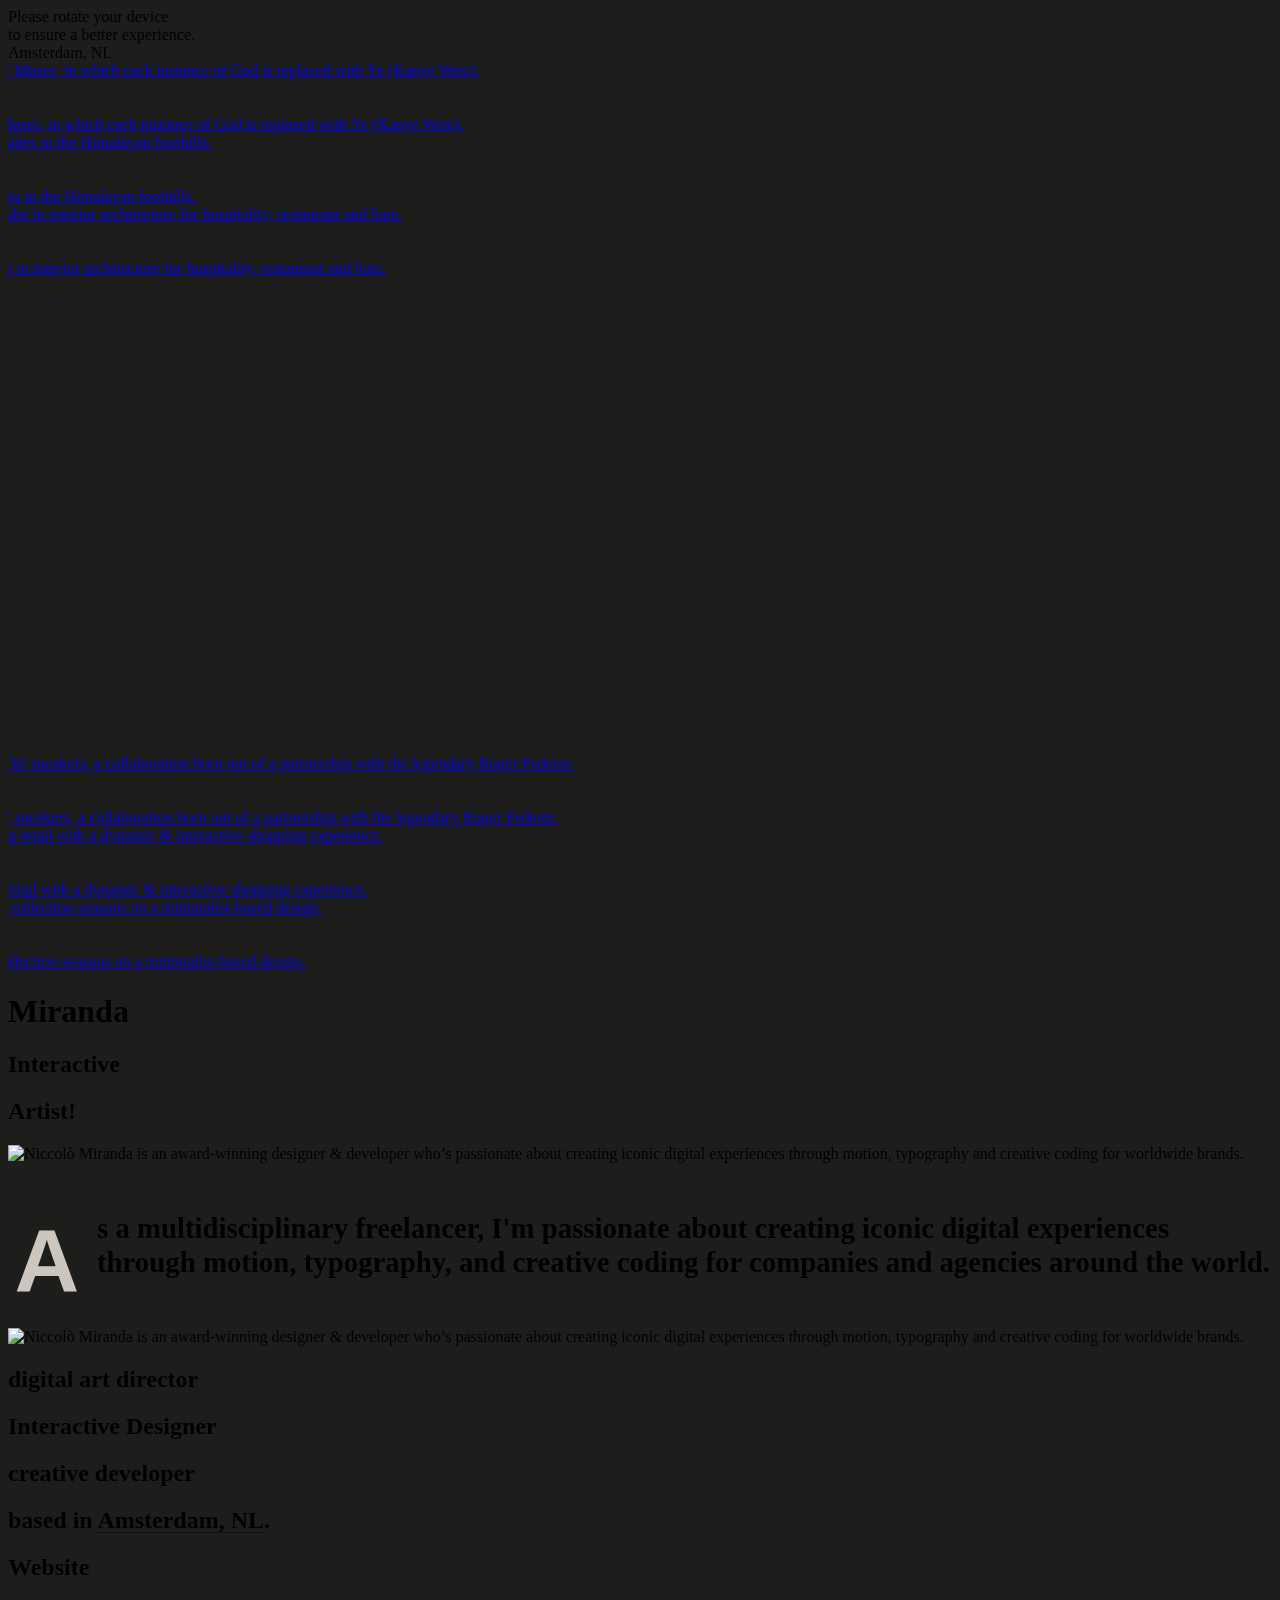
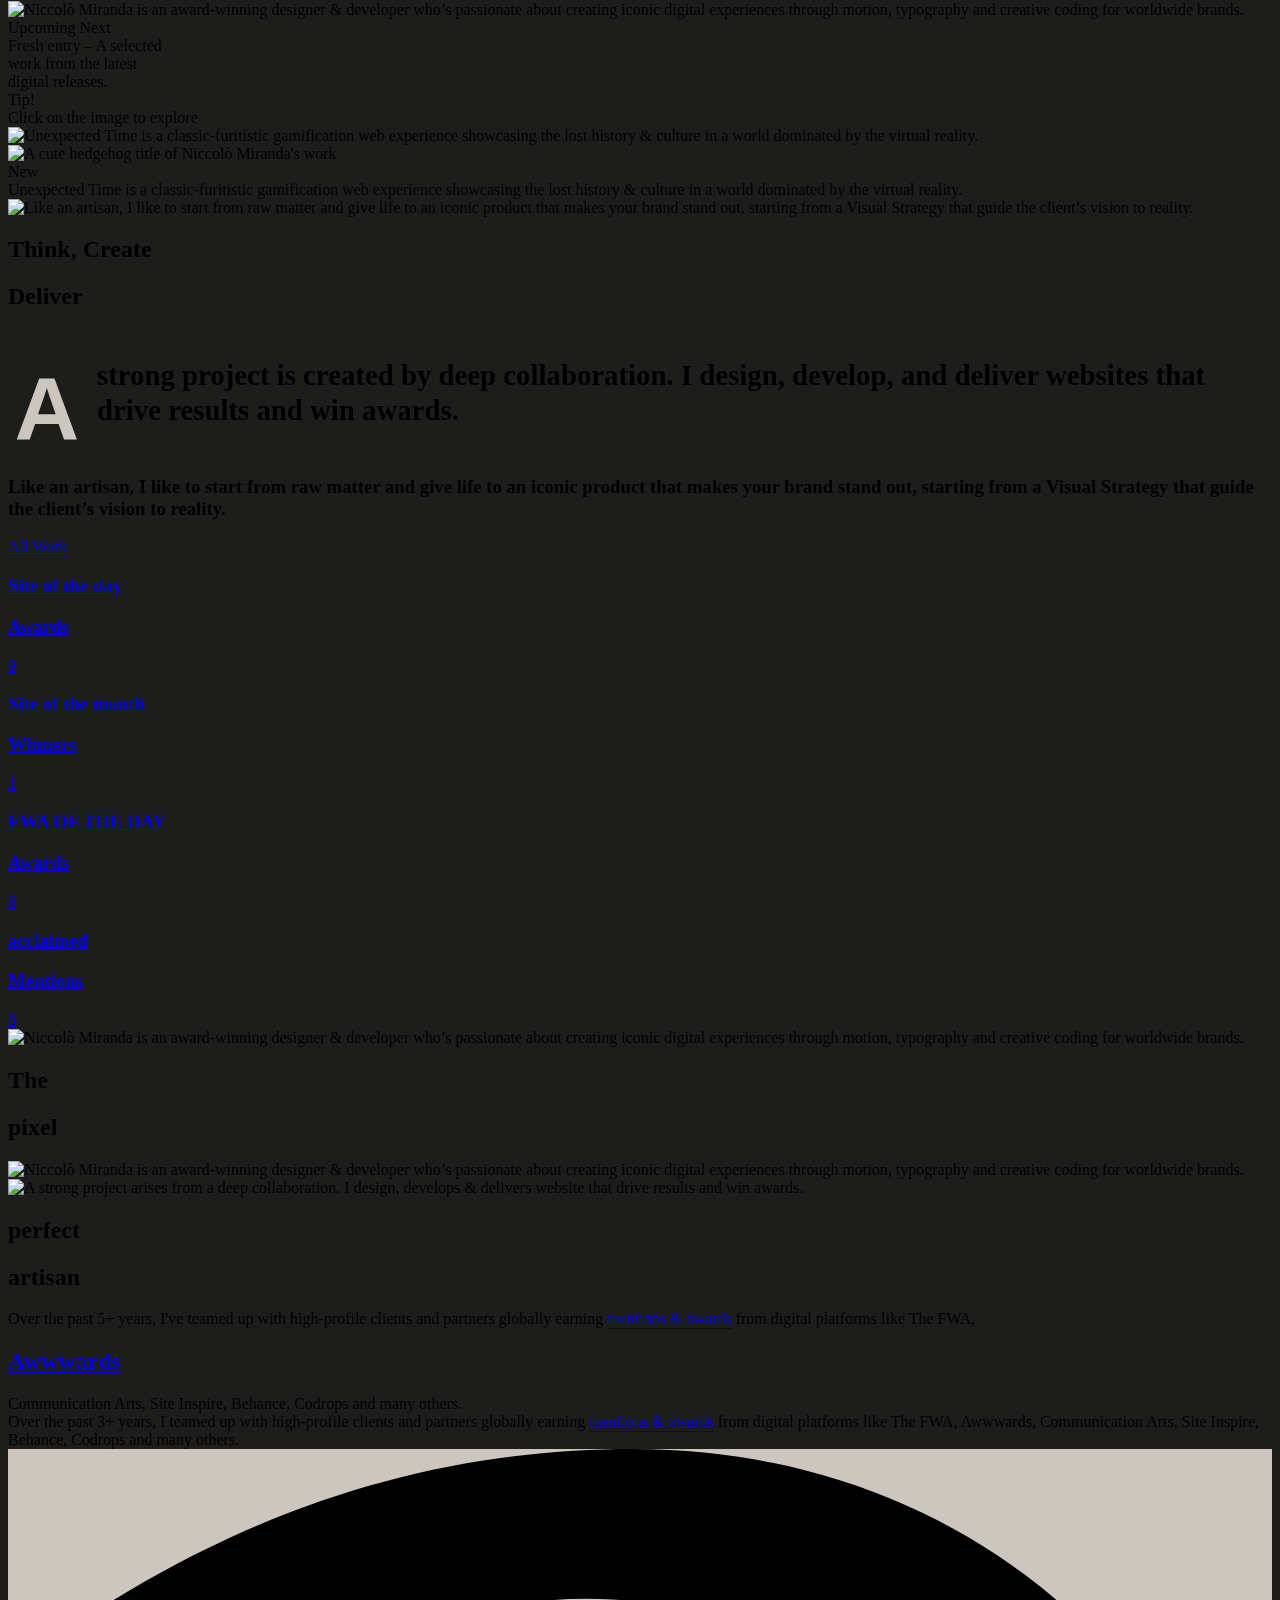
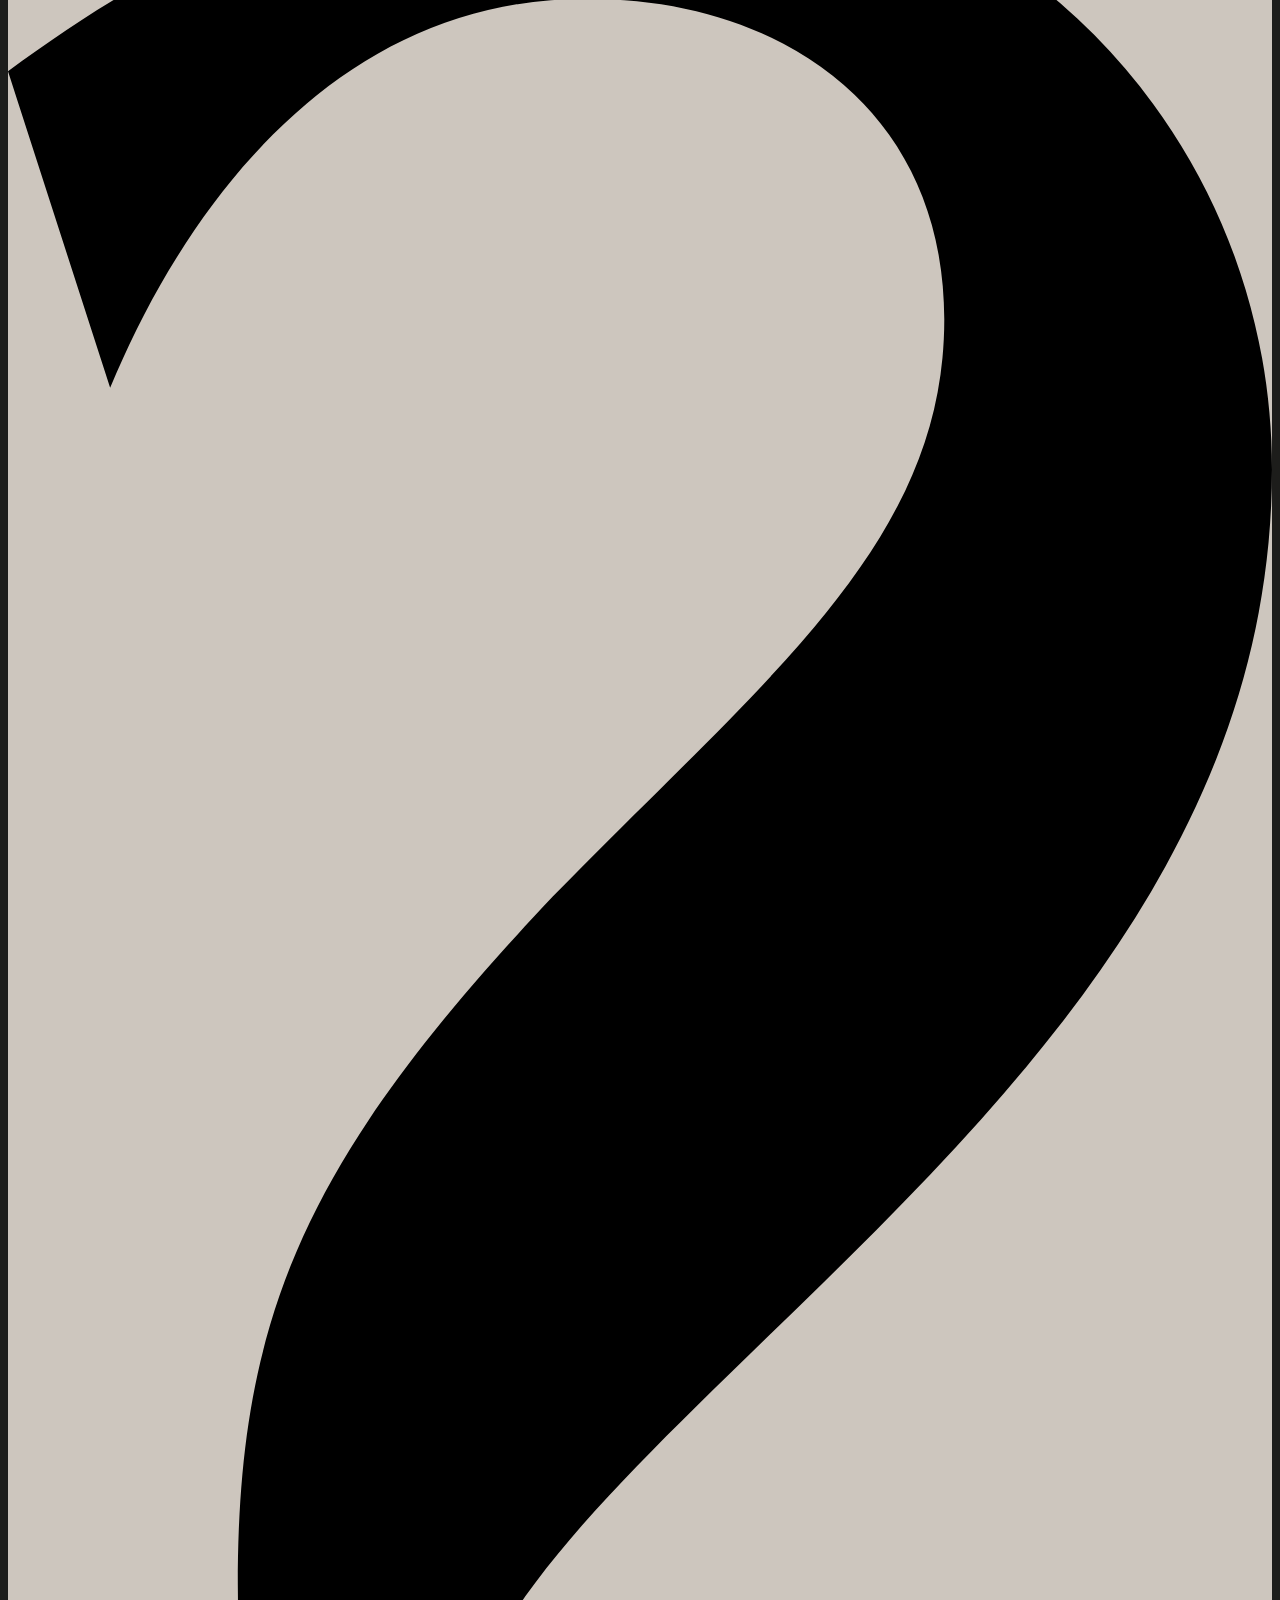
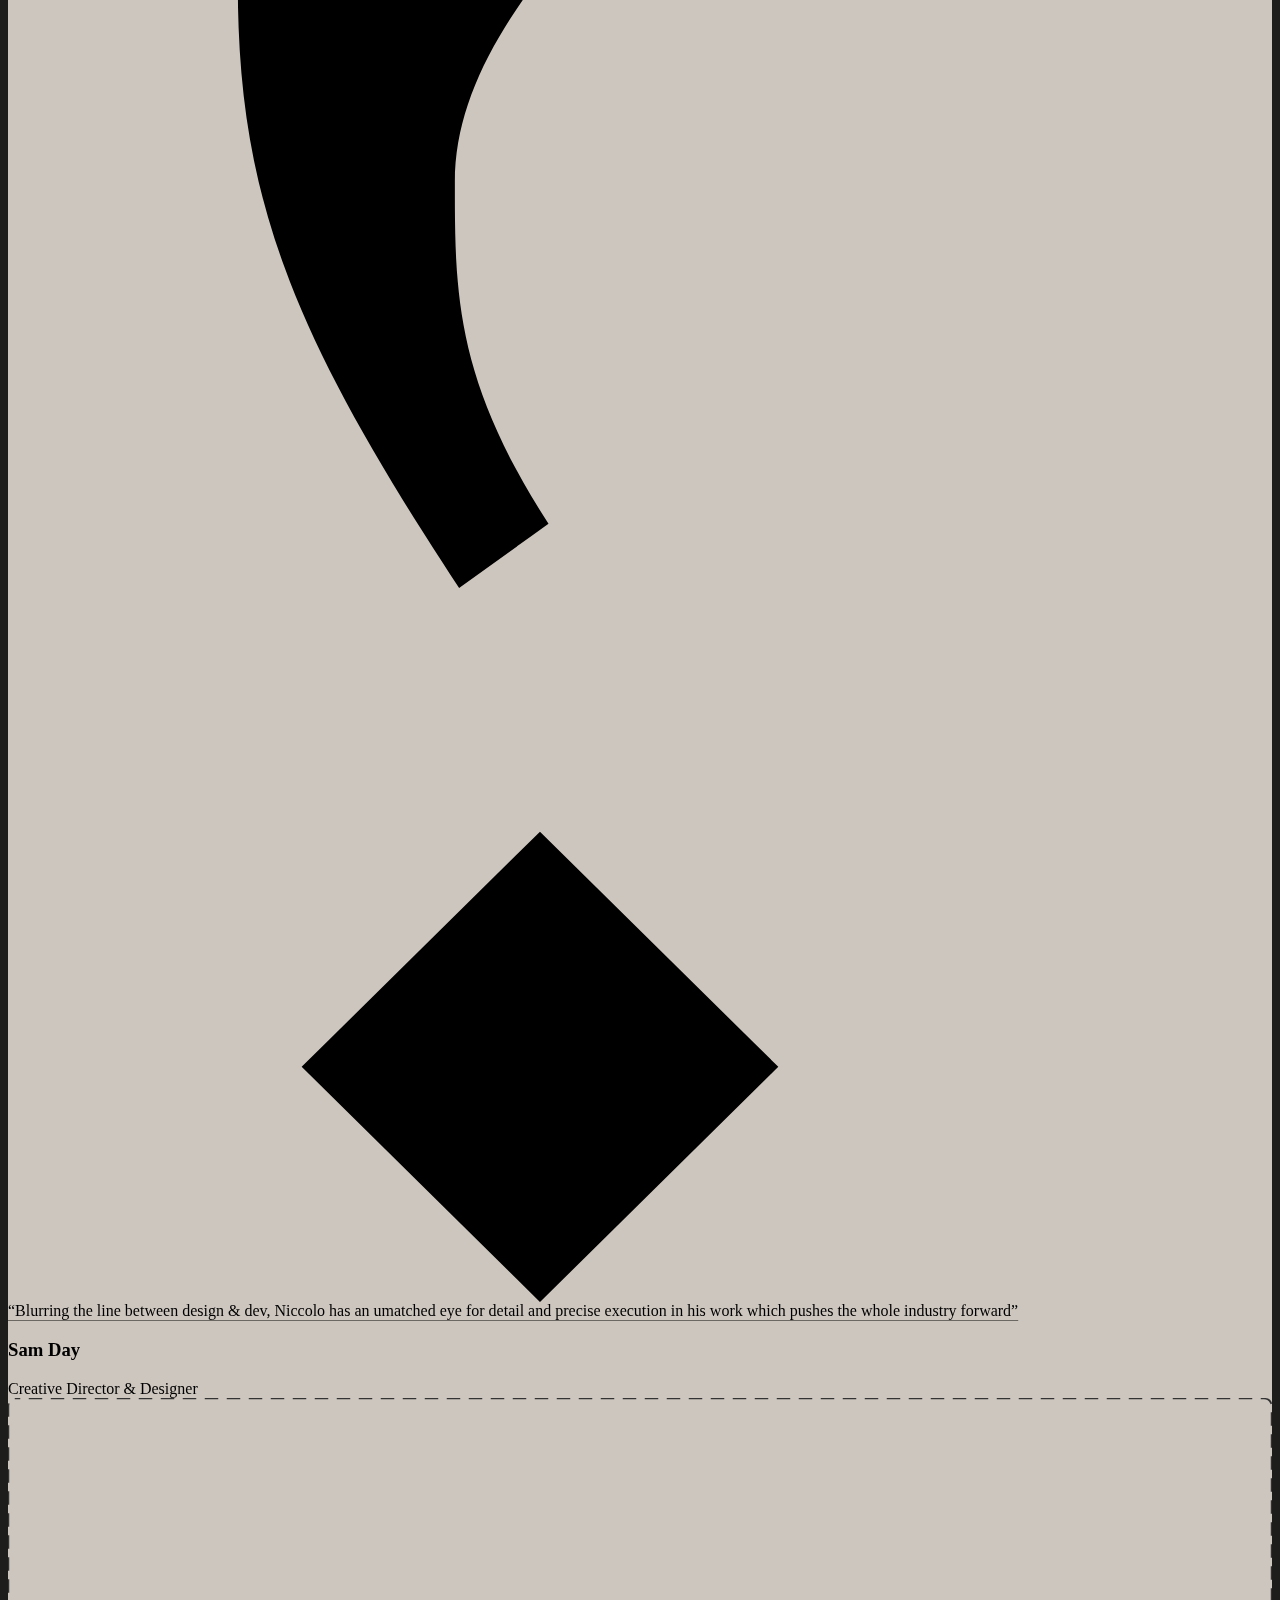
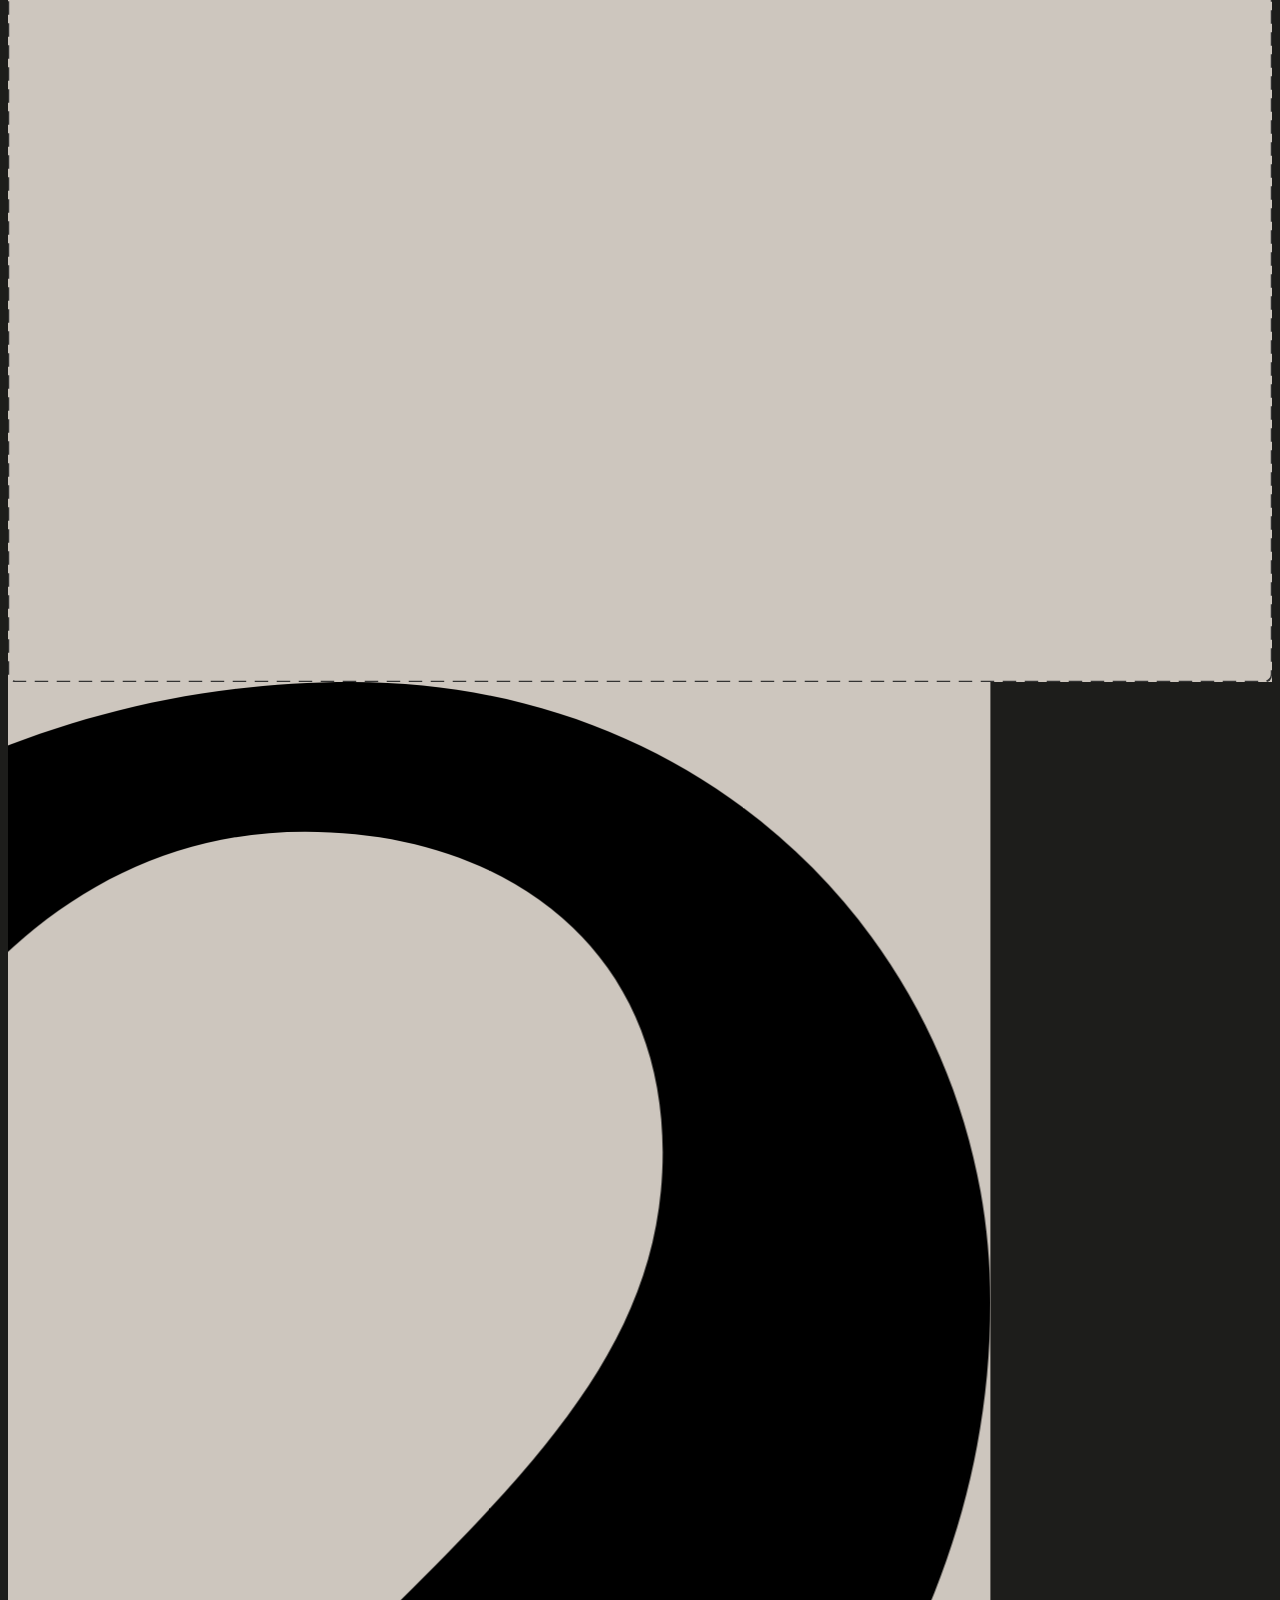
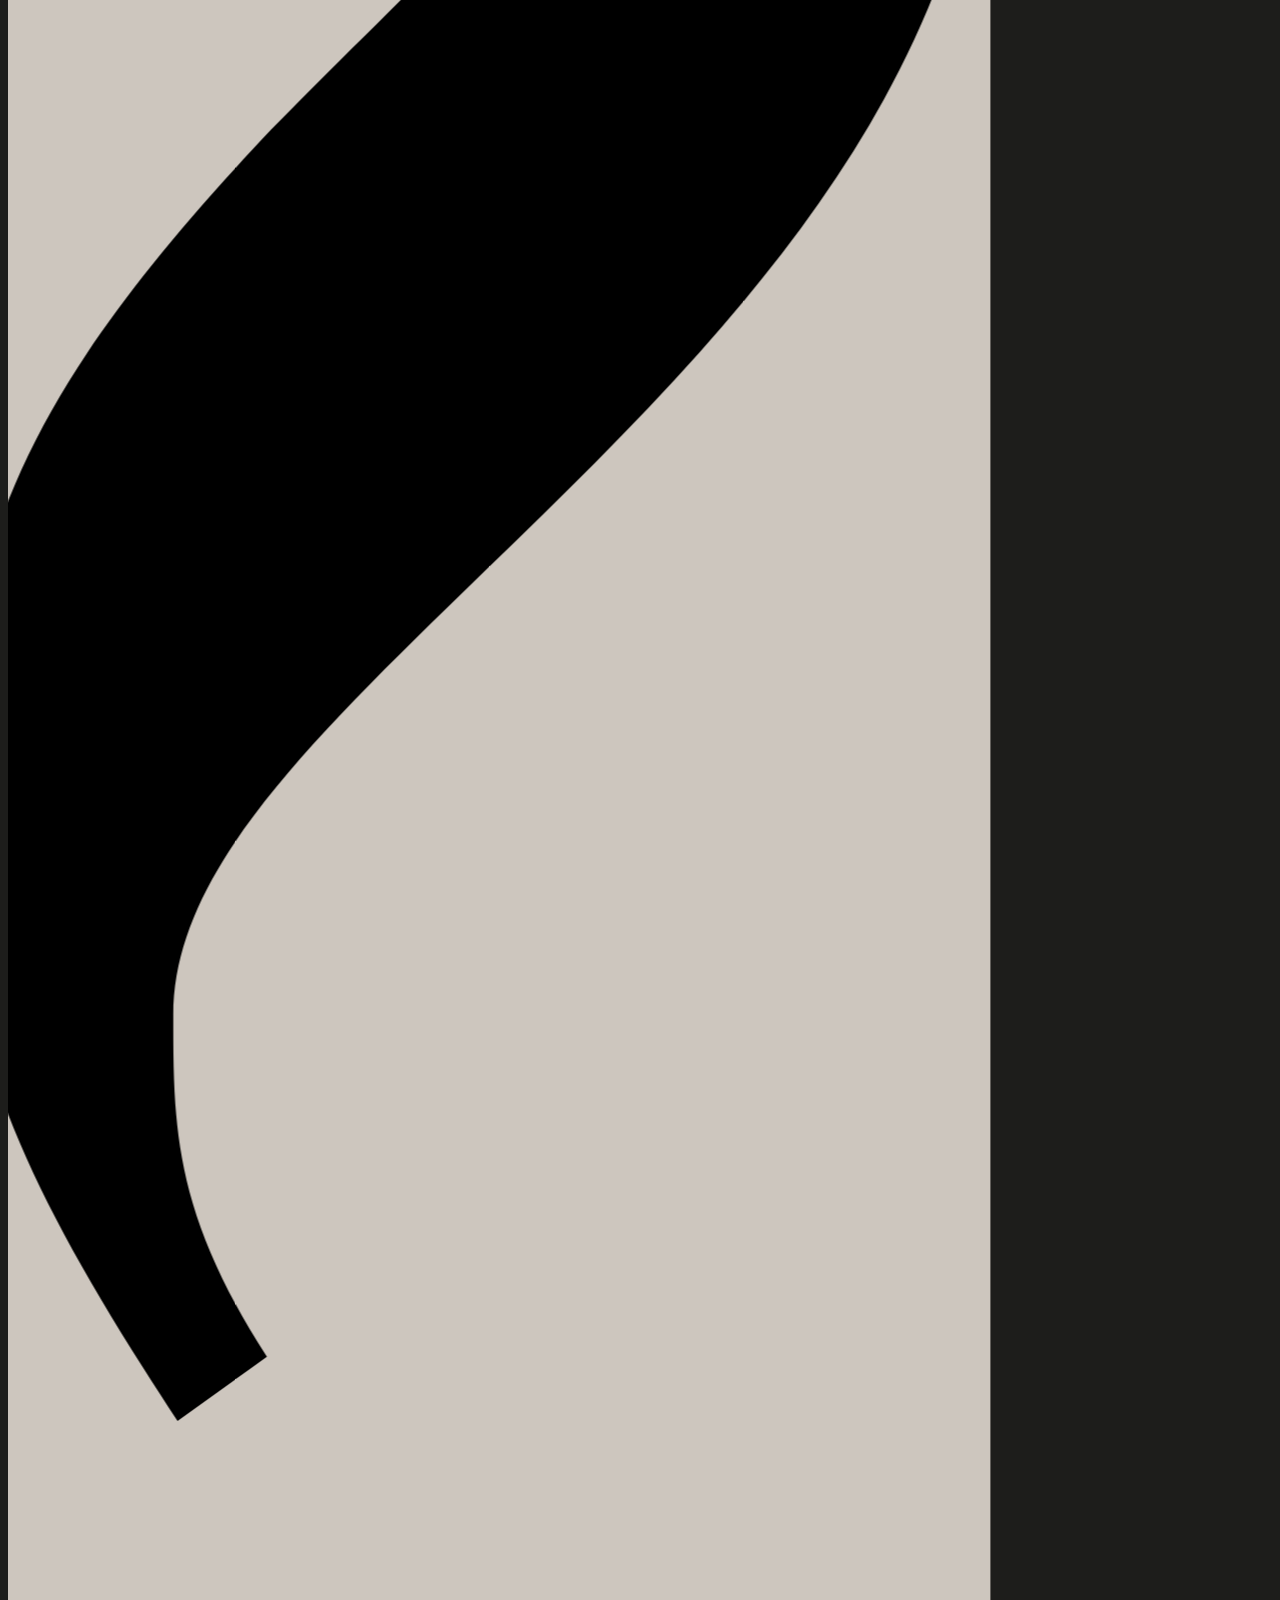
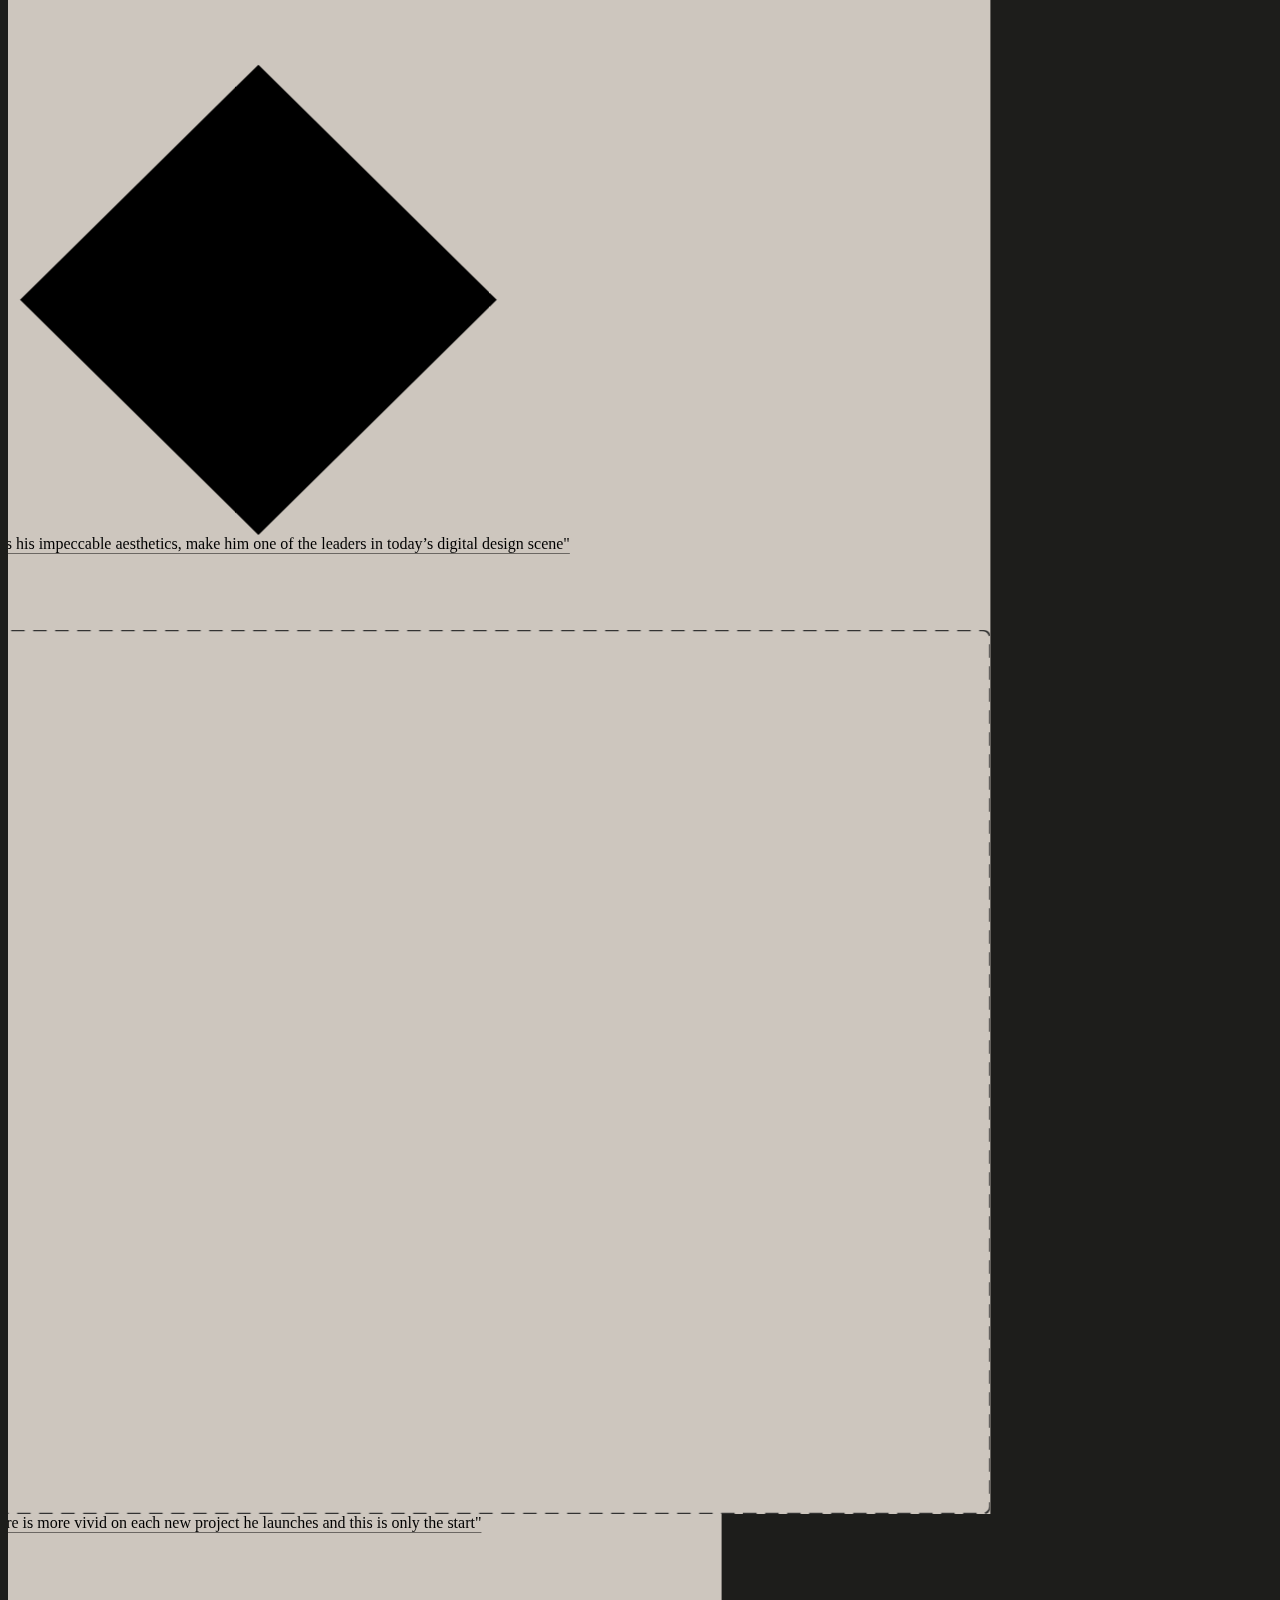
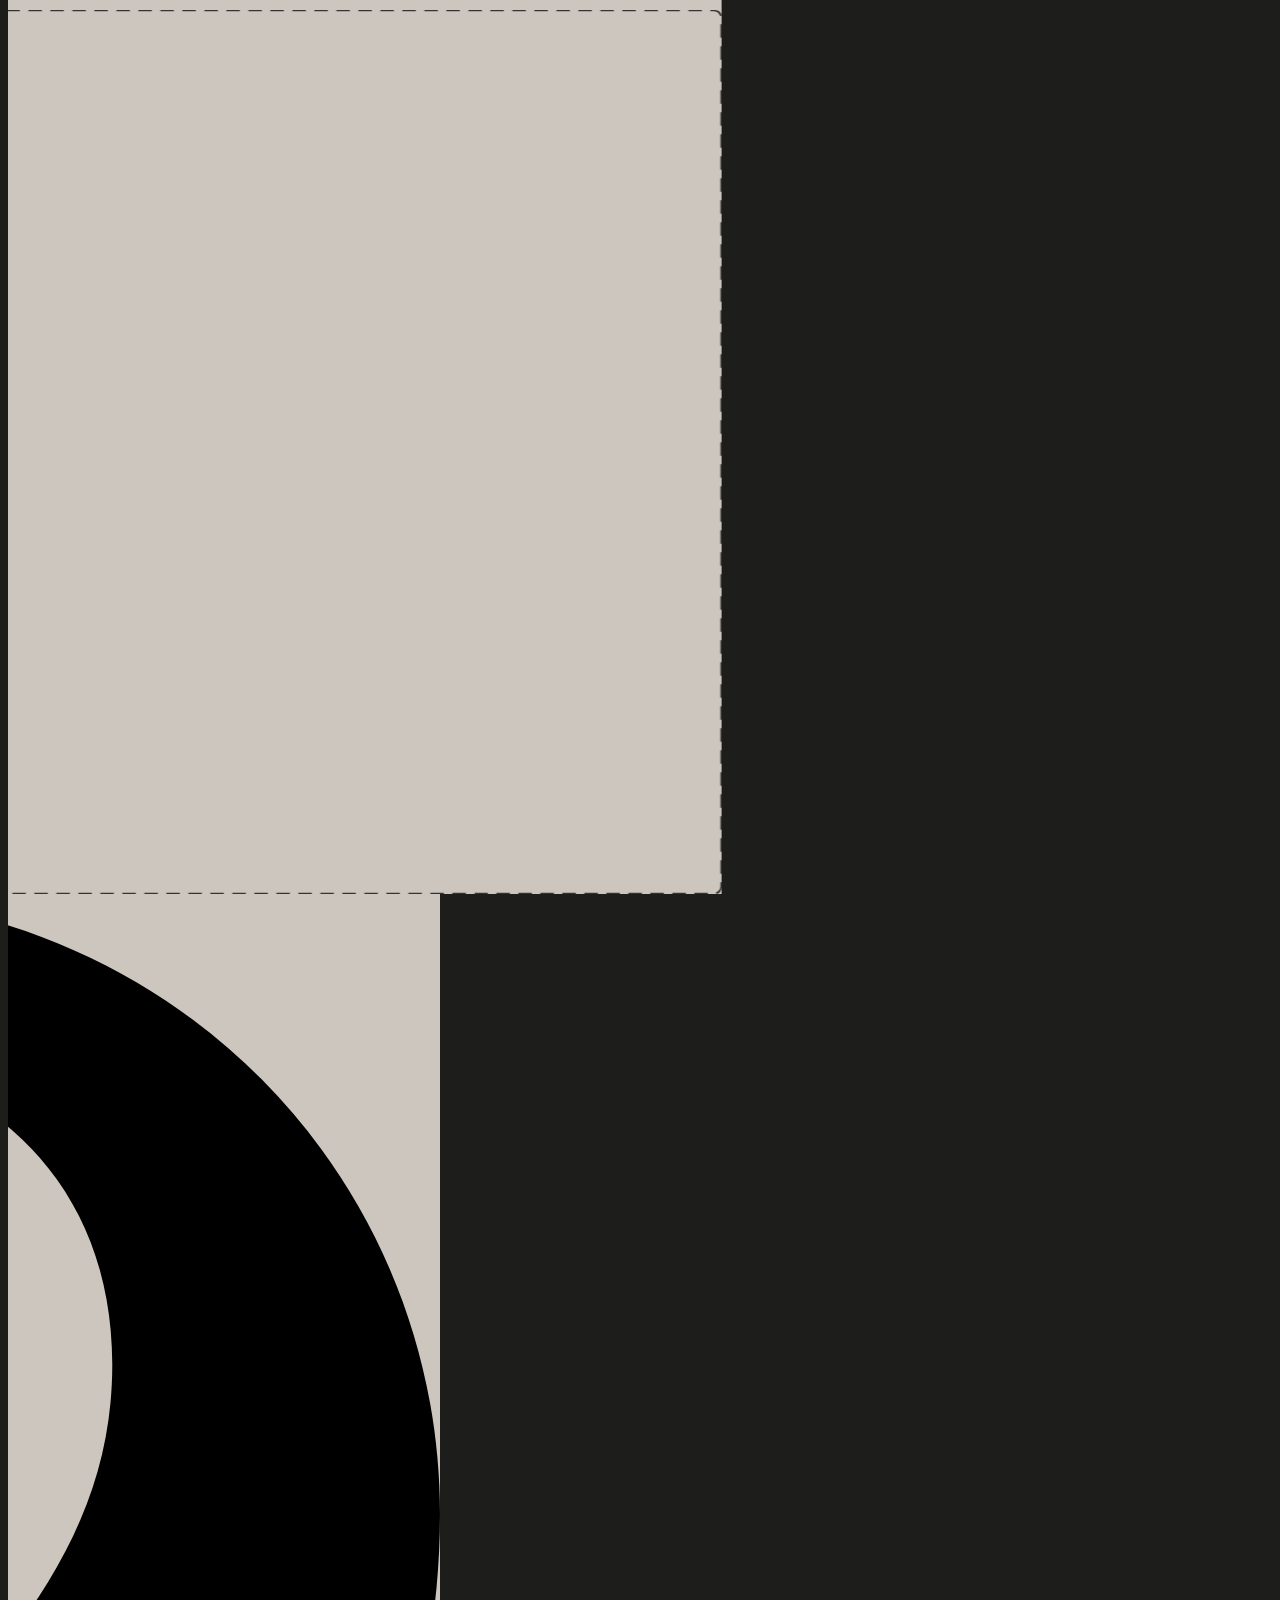
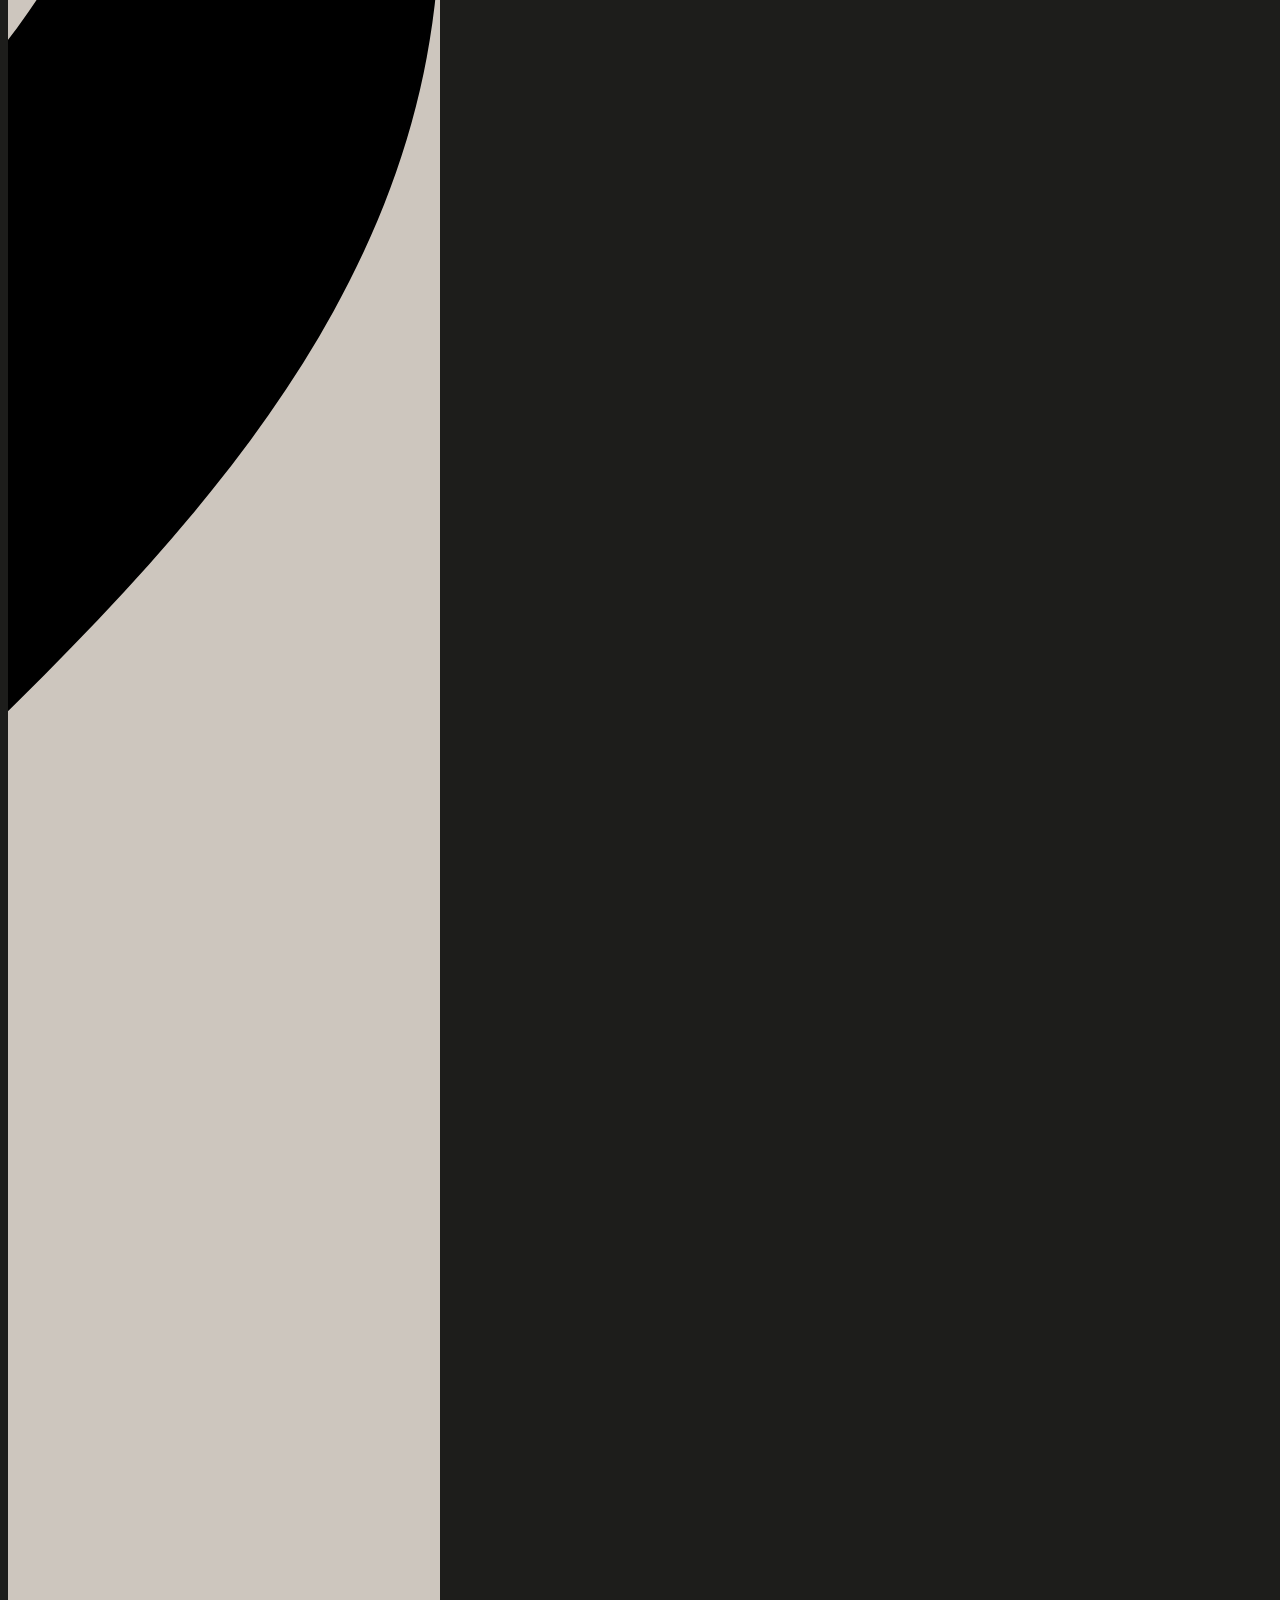
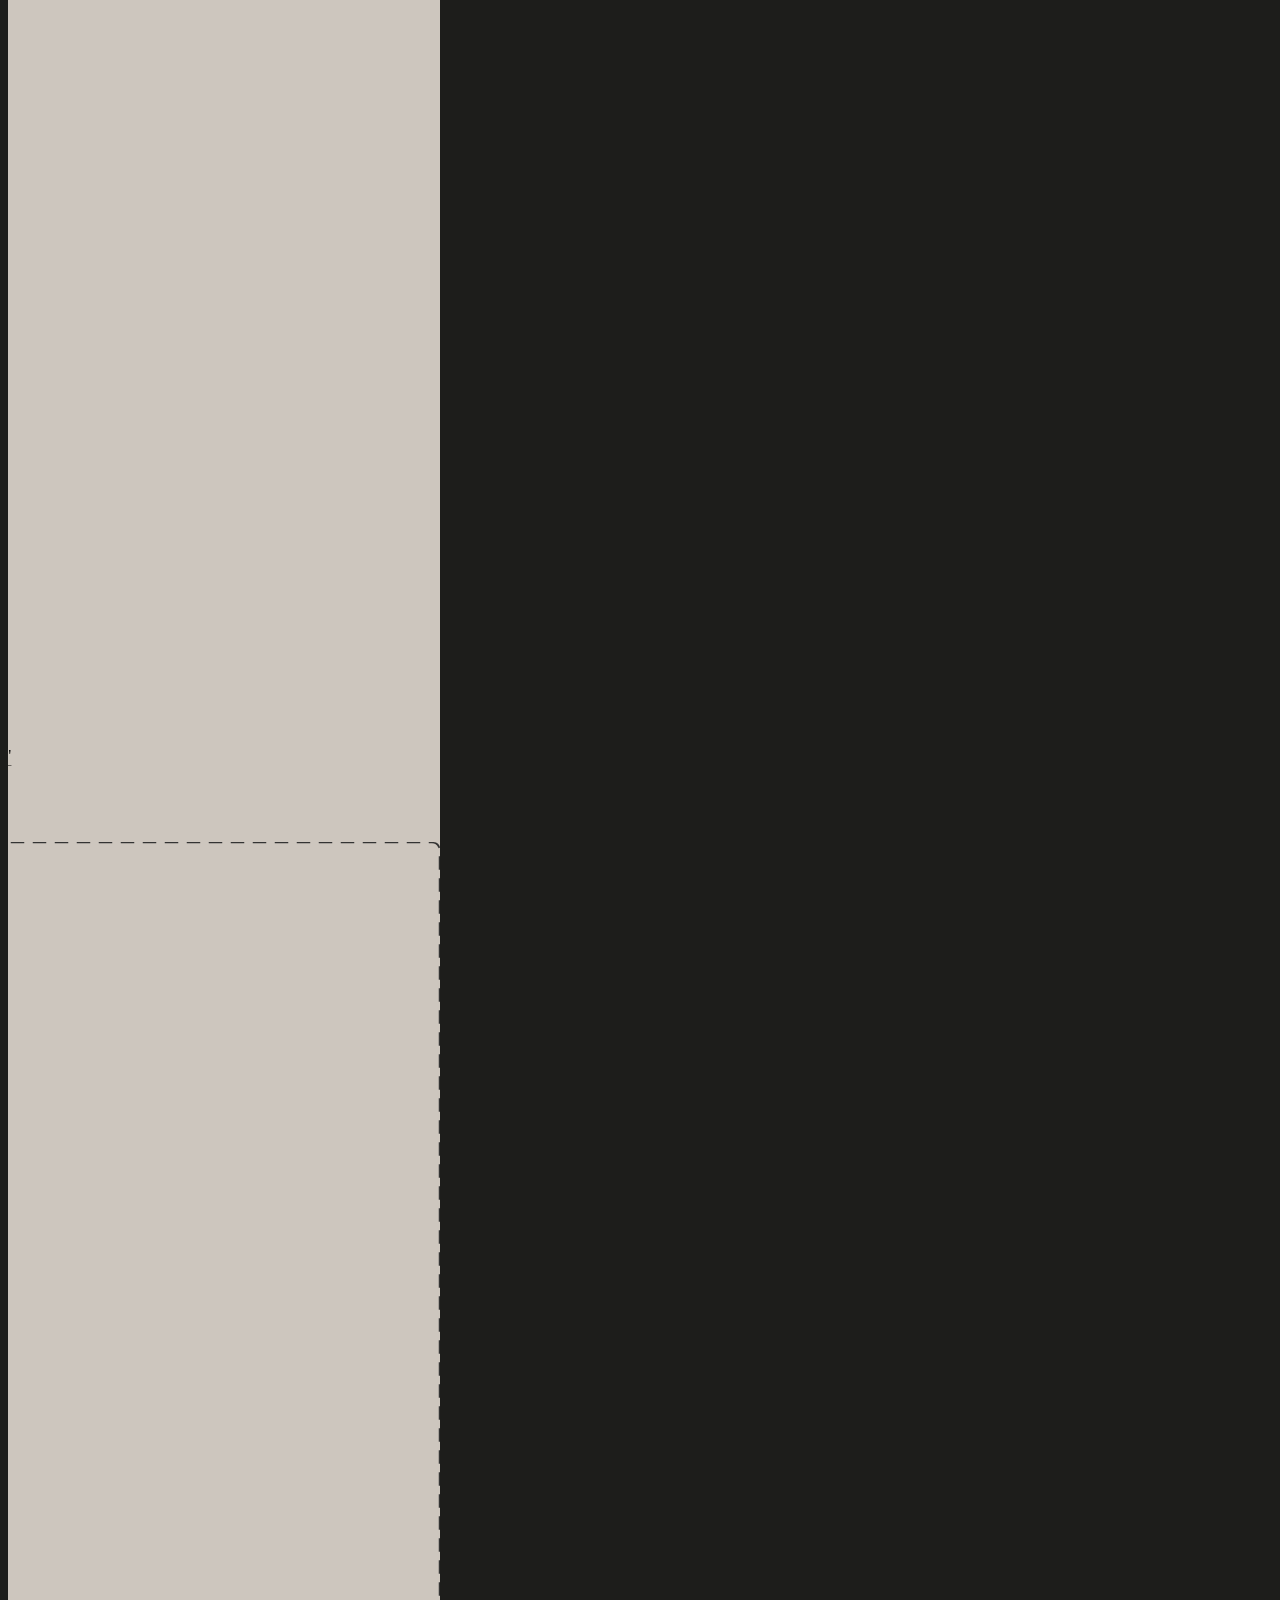
==== index.html @ 73f50f22 "changes" ====
<html
  data-wf-domain="www.niccolomiranda.com"
  data-wf-page="6176a76d2bc7b23fed30bca7"
  data-wf-site="5f2429f172d117fcee10e819"
  lang="en"
  class="w-mod-js w-mod-ix has-scroll-init"
  style="--vh: 9.44px;"
>
  <head>
    <link rel="stylesheet" href="miranda.css">
    <link rel="stylesheet" href="menu.css">
    <style>
      
    </style>
    <meta charset="utf-8" />
    <title>Miranda — Paper Portfolio</title>
    <meta
      content="Niccolò Miranda is an award-winning designer &amp; developer who’s passionate about creating iconic digital experiences through motion, typography and creative coding."
      name="description"
    />
    <meta content="Miranda — Paper Portfolio" property="og:title" />
    <meta
      content="Niccolò Miranda is an award-winning designer &amp; developer who’s passionate about creating iconic digital experiences through motion, typography and creative coding."
      property="og:description"
    />
    <meta
      content="https://uploads-ssl.webflow.com/5f2429f172d117fcee10e819/6047aedcc580d046d3ce4941_open-graph.jpeg"
      property="og:image"
    />
    <meta content="Miranda — Paper Portfolio" property="twitter:title" />
    <meta
      content="Niccolò Miranda is an award-winning designer &amp; developer who’s passionate about creating iconic digital experiences through motion, typography and creative coding."
      property="twitter:description"
    />
    <meta
      content="https://uploads-ssl.webflow.com/5f2429f172d117fcee10e819/6047aedcc580d046d3ce4941_open-graph.jpeg"
      property="twitter:image"
    />
    <meta property="og:type" content="website" />
    <meta content="summary_large_image" name="twitter:card" />
    <meta content="width=device-width, initial-scale=1" name="viewport" />
    <link
      href="https://uploads-ssl.webflow.com/5f2429f172d117fcee10e819/css/miranda-paper-portfolio.webflow.1c78bb630.min.css"
      rel="stylesheet"
      type="text/css"
    />
  
    <script
      type="text/javascript"
      async=""
      src="https://www.google-analytics.com/analytics.js"
    ></script>
    <script
      type="text/javascript"
      async=""
      src="https://www.googletagmanager.com/gtag/js?id=G-DCFER6NQ7J&amp;l=dataLayer&amp;cx=c"
    ></script>
    <script type="text/javascript">
      !(function (o, c) {
        var n = c.documentElement,
          t = " w-mod-";
        (n.className += t + "js"),
          ("ontouchstart" in o ||
            (o.DocumentTouch && c instanceof DocumentTouch)) &&
            (n.className += t + "touch");
      })(window, document);
    </script>
    <link
      href="https://uploads-ssl.webflow.com/5f2429f172d117fcee10e819/610a9b617744c726c80e42ec_favicon.png"
      rel="shortcut icon"
      type="image/x-icon"
    />
    <link
      href="https://uploads-ssl.webflow.com/5f2429f172d117fcee10e819/610a9b23773de019356b2465_web-clip.png"
      rel="apple-touch-icon"
    />
    <script
      async=""
      src="https://www.googletagmanager.com/gtag/js?id=UA-108305037-1"
    ></script>
    <script type="text/javascript">
      window.dataLayer = window.dataLayer || [];
      function gtag() {
        dataLayer.push(arguments);
      }
      gtag("js", new Date());
      gtag("config", "UA-108305037-1", { anonymize_ip: false });
    </script>
    <script
      defer=""
      src="https://cdn.jsdelivr.net/npm/locomotive-scroll@4.1.3/dist/locomotive-scroll.min.js"
    ></script>
    <link
      rel="stylesheet"
      type="text/css"
      href="https://cdn.jsdelivr.net/gh/locomotivemtl/locomotive-scroll/dist/locomotive-scroll.min.css"
    />
    <script
      defer=""
      src="https://cdnjs.cloudflare.com/ajax/libs/gsap/3.7.1/gsap.min.js"
    ></script>

  </head>
  <body class="body index">
    <div class="gl-canvas below w-embed">
      <canvas id="below-canvas"></canvas>
    </div>
    <div class="rotate">
      <div class="rotate-desc">
        Please rotate your device<br />to ensure a better experience.
      </div>
    </div>
    <main
      id="app"
      data-scroll-container="null"
      data-w-id="a4f20c94-f77d-5612-6f88-8ba669c39129"
      class="app"
    >
      <div class="paper-background">
        <div class="paper-mode w-embed">
          <style>
            .paper-background {
              mix-blend-mode: multiply;
              pointer-events: none;
            }
          </style>
        </div>
      </div>
      <nav
        data-scroll-target="#app"
        data-scroll="true"
        data-scroll-sticky="true"
        data-w-id="af8143f5-c4bd-7eb6-0bbf-06e371a2b306"
        class="nav default is-inview"
      >
        <div class="gl-canvas w-embed">
          <canvas
            id="above-canvas"
            width="864"
            height="944"
            style="width: 864px; height: 944px;"
          ></canvas>
        </div>
        <div class="nav-inner">
          <div class="paper-background work">
            <div class="paper-mode w-embed">
              <style>
                .paper-background {
                  mix-blend-mode: multiply;
                  pointer-events: none;
                }
              </style>
            </div>
          </div>
          <div aria-label="nav-link" rel="noopener" class="nav-block l">
            <div
              data-w-id="af8143f5-c4bd-7eb6-0bbf-06e371a2b308"
              class="n-text"
            >
              Amsterdam, NL
            </div>
          </div>
          <a
            data-color="#1D1D1B"
            aria-label="brand"
            rel="noopener"
            href="/"
            aria-current="page"
            class="nav-head w-inline-block w--current"
            ><img
              src="https://uploads-ssl.webflow.com/5f2429f172d117fcee10e819/5f7f87c8b81a6e7a214312f0_header.svg"
              alt=""
              draggable="false"
              class="nav-img dark"
              style="opacity: 1; display: block;" /><img
              src="https://uploads-ssl.webflow.com/5f2429f172d117fcee10e819/605d989c371fba72f26870d2_header-w.svg"
              loading="eager"
              alt=""
              class="nav-img light"
              style="opacity: 0; display: none;" /></a
          ><link rel="prefetch" href="/" />
          <div class="nav-block r">
            <div class="nav-link">
              <div
                data-w-id="44cf4578-c065-1edc-4f4a-439fde42bc3c"
                class="nav-lines"
              >
                <div
                  data-w-id="af8143f5-c4bd-7eb6-0bbf-06e371a2b30e"
                  class="nav-line up"
                  style="
                    transform: translate3d(0vw, 0px, 0px) scale3d(1, 1, 1)
                      rotateX(0deg) rotateY(0deg) rotateZ(0deg) skew(0deg, 0deg);
                    transform-style: preserve-3d;
                    background-color: rgb(29, 29, 27);
                  "
                ></div>
                <div
                  data-w-id="af8143f5-c4bd-7eb6-0bbf-06e371a2b311"
                  class="nav-line bottom"
                  style="
                    transform: translate3d(0rem, 0rem, 0px) scale3d(1, 1, 1)
                      rotateX(0deg) rotateY(0deg) rotateZ(0deg) skew(0deg, 0deg);
                    transform-style: preserve-3d;
                    background-color: rgb(29, 29, 27);
                  "
                ></div>
              </div>
            </div>
          </div>
          <div class="menu" style="display: none;">
            <div class="menu-w">
              <a
                draggable="false"
                aria-label="Niccolò Miranda – Home"
                data-color="#cdc6be"
                rel="noopener"
                href="/"
                aria-current="page"
                class="menu-link m1 w-inline-block w--current"
                ><h1
                  class="menu-title m1"
                  style="
                    transform: translate3d(0px, 100%, 0px) scale3d(1, 1, 1)
                      rotateX(0deg) rotateY(0deg) rotateZ(0deg) skew(0deg, 0deg);
                    transform-style: preserve-3d;
                  "
                >
                  Index
                </h1>
                <div
                  class="m-active index"
                  style="
                    display: none;
                    transform: translate3d(0px, 0px, 0px) scale3d(0, 1, 1)
                      rotateX(0deg) rotateY(0deg) rotateZ(0deg) skew(0deg, 0deg);
                    transform-style: preserve-3d;
                  "
                ></div></a
              ><link rel="prerender" href="/" /><a
                draggable="false"
                aria-label="Niccolò Miranda – Work"
                data-color="#cdc6be"
                rel="noopener"
                href="/work?"
                class="menu-link m2 w-inline-block"
                ><h1
                  class="menu-title m2"
                  style="
                    transform: translate3d(0px, 100%, 0px) scale3d(1, 1, 1)
                      rotateX(0deg) rotateY(0deg) rotateZ(0deg) skew(0deg, 0deg);
                    transform-style: preserve-3d;
                  "
                >
                  <span class="span">W</span
                  ><span class="f-span space">o</span>rk
                </h1>
                <div
                  class="m-active work"
                  style="
                    display: none;
                    transform: translate3d(0px, 0px, 0px) scale3d(0, 1, 1)
                      rotateX(0deg) rotateY(0deg) rotateZ(0deg) skew(0deg, 0deg);
                    transform-style: preserve-3d;
                  "
                ></div></a
              ><link rel="prerender" href="/work?" /><a
                draggable="false"
                aria-label="Niccolò Miranda - Awards &amp; Publications"
                data-color="#cdc6be"
                rel="noopener"
                href="/about?"
                class="menu-link m3 w-inline-block"
                ><h1
                  class="menu-title m3"
                  style="
                    transform: translate3d(0px, 100%, 0px) scale3d(1, 1, 1)
                      rotateX(0deg) rotateY(0deg) rotateZ(0deg) skew(0deg, 0deg);
                    transform-style: preserve-3d;
                  "
                >
                  Ab<span class="f-span space">o</span>ut
                </h1>
                <div
                  class="m-active about"
                  style="
                    display: none;
                    transform: translate3d(0px, 0px, 0px) scale3d(0, 1, 1)
                      rotateX(0deg) rotateY(0deg) rotateZ(0deg) skew(0deg, 0deg);
                    transform-style: preserve-3d;
                  "
                ></div></a
              ><link rel="prerender" href="/about?" />
            </div>
            <div
              class="f-block li w-clearfix"
              style="
                transform: translate3d(0px, 2vh, 0px) scale3d(1, 1, 1)
                  rotateX(0deg) rotateY(0deg) rotateZ(0deg) skew(0deg, 0deg);
                transform-style: preserve-3d;
                opacity: 0;
              "
            >
              <a
                draggable="false"
                aria-label="Niccolò Miranda – Twitter"
                rel="noopener"
                target="_blank"
                href="https://twitter.com/niccolomiranda"
                class="f-li new-tab w"
                >twitter</a
              ><link rel="prefetch" href="https://twitter.com/niccolomiranda" />
              <div class="f-li ci w">·</div>
              <a
                draggable="false"
                aria-label="Niccolò Miranda – Instagram"
                rel="noopener"
                target="_blank"
                href="https://instagram.com/niccolomiranda"
                class="f-li new-tab w"
                >insta<span class="f-span">g</span>ram</a
              ><link
                rel="prefetch"
                href="https://instagram.com/niccolomiranda"
              />
              <div class="f-li ci w">·</div>
              <a
                draggable="false"
                aria-label="Niccolò Miranda – Dribbble"
                rel="noopener"
                target="_blank"
                href="https://dribbble.com/niccolomiranda"
                class="f-li new-tab w"
                >dribbble</a
              ><link
                rel="prefetch"
                href="https://dribbble.com/niccolomiranda"
              />
              <div class="f-li ci w">·</div>
              <a
                draggable="false"
                aria-label="Niccolò Miranda – Behance"
                rel="noopener"
                target="_blank"
                href="https://www.behance.net/niccolomiranda"
                class="f-li new-tab w"
                >behan<span class="f-span">c</span>e</a
              ><link
                rel="prefetch"
                href="https://www.behance.net/niccolomiranda"
              />
            </div>
          </div>
          <div class="menu-line">
            <div class="menu-face"></div>
            <div
              class="menu-side"
              style="
                display: none;
                transform: translate3d(-100%, 0px, 0px) scale3d(1, 1, 1)
                  rotateX(0deg) rotateY(0deg) rotateZ(0deg) skew(0deg, 0deg);
                transform-style: preserve-3d;
              "
            ></div>
          </div>
        </div>
      </nav>
      <div class="grid">
        <div class="grid-col"></div>
        <div class="grid-col"></div>
        <div class="grid-col"></div>
        <div class="grid-col"></div>
        <div class="grid-col"></div>
        <div class="grid-col"></div>
        <div class="grid-col"></div>
        <div class="grid-col"></div>
        <div class="grid-col"></div>
        <div class="grid-col"></div>
        <div class="grid-col"></div>
        <div class="grid-col"></div>
        <div class="grid-col"></div>
        <div class="grid-col"></div>
        <div class="grid-col"></div>
        <div class="grid-col"></div>
        <div class="hide-grid w-embed">
          <style>
            .grid {
              pointer-events: none;
            }
          </style>
        </div>
      </div>
      <header class="sidebar init">
        <div
          data-butter-butter-options="smoothAmount:0.15,dragSpeed:2.5,hasTouchEvent:true"
          data-butter-container="Butter"
          class="s-container"
        >
          <div
            data-butter-slidable="Butter"
            class="s-inner"
            style="
              will-change: transform;
              transform: translate3d(-536.3px, 0px, 0px);
            "
          >
            <div class="s-grid w-dyn-list">
              <div role="list" class="s-block w-dyn-items">
                <div role="listitem" class="item l w-dyn-item">
                  <a
                    draggable="false"
                    aria-label="Niccolò Miranda – Work"
                    rel="noopener"
                    href="/work/the-books-of-ye"
                    class="item-link w-inline-block"
                    ><div class="item-img-w">
                      <div
                        class="item-img w-embed"
                        style="filter: grayscale(0%);"
                      >
                        <img
                          src="https://assets.website-files.com/5f9085a4041dd5427c5ac8ae/61cdc506856e75d4b33cd9bd_thumbnail-small.jpeg?"
                          data-image="https://assets.website-files.com/5f9085a4041dd5427c5ac8ae/61cdc50bf311324e64ce0dcb_thumbnail-big.jpeg?"
                          crossorigin="anonymous"
                          alt="The Books of Ye is a conceptual NFT web experience depicting the five Books of Moses, in which each instance of God is replaced with Ye (Kanye West)."
                          draggable="false"
                        />
                      </div>
                    </div>
                    <div class="item-block">
                      <div class="item-tw">
                        <img
                          loading="eager"
                          draggable="false"
                          src="https://uploads-ssl.webflow.com/5f9085a4041dd5427c5ac8ae/61cdc5850b96230b1b4e459a_books-of-ye.svg"
                          alt="A cute hedgehog title of Niccolò Miranda's work"
                          class="item-t"
                        />
                        <div class="new-w-2 sp w-condition-invisible">
                          <div class="new-2">New</div>
                        </div>
                      </div>
                      <div class="item-desc">
                        The Books of Ye is a conceptual NFT web experience
                        depicting the five Books of Moses, in which each
                        instance of God is replaced with Ye (Kanye West).
                      </div>
                    </div></a
                  ><link rel="prefetch" href="/work/the-books-of-ye" />
                </div>
                <div role="listitem" class="item l w-dyn-item">
                  <a
                    draggable="false"
                    aria-label="Niccolò Miranda – Work"
                    rel="noopener"
                    href="/work/om-swami"
                    class="item-link w-inline-block"
                    ><div class="item-img-w">
                      <div
                        class="item-img w-embed"
                        style="filter: grayscale(0%);"
                      >
                        <img
                          src="https://assets.website-files.com/5f9085a4041dd5427c5ac8ae/621f2de86891ea03211fe874_thumbnail-small.jpeg?"
                          data-image="https://assets.website-files.com/5f9085a4041dd5427c5ac8ae/621f2de58c0579490e2c5a94_thumbnail-big.jpeg?"
                          crossorigin="anonymous"
                          alt="Om Swami is a spiritual leader, bestselling author and serial entrepreneur who resides in the Himalayan foothills."
                          draggable="false"
                        />
                      </div>
                    </div>
                    <div class="item-block">
                      <div class="item-tw">
                        <img
                          loading="eager"
                          draggable="false"
                          src="https://uploads-ssl.webflow.com/5f9085a4041dd5427c5ac8ae/621f2e53bf183bf7ff43eede_om-swami.svg"
                          alt="A cute hedgehog title of Niccolò Miranda's work"
                          class="item-t"
                        />
                        <div class="new-w-2 sp w-condition-invisible">
                          <div class="new-2">New</div>
                        </div>
                      </div>
                      <div class="item-desc">
                        Om Swami is a spiritual leader, bestselling author and
                        serial entrepreneur who resides in the Himalayan
                        foothills.
                      </div>
                    </div></a
                  ><link rel="prefetch" href="/work/om-swami" />
                </div>
                <div role="listitem" class="item l w-dyn-item">
                  <a
                    draggable="false"
                    aria-label="Niccolò Miranda – Work"
                    rel="noopener"
                    href="/work/avroko"
                    class="item-link w-inline-block"
                    ><div class="item-img-w">
                      <div
                        class="item-img w-embed"
                        style="filter: grayscale(0%);"
                      >
                        <img
                          src="https://assets.website-files.com/5f9085a4041dd5427c5ac8ae/615d9672cc65f12c9ab25f21_thumbnail-small.jpeg?"
                          data-image="https://assets.website-files.com/5f9085a4041dd5427c5ac8ae/615d9670b144655ffd217ac6_thumbnail-big.jpeg?"
                          crossorigin="anonymous"
                          alt="AvroKO is an award-winning global design firm, established itself as a global leader in interior architecture for hospitality, restaurant and bars. "
                          draggable="false"
                        />
                      </div>
                    </div>
                    <div class="item-block">
                      <div class="item-tw">
                        <img
                          loading="eager"
                          draggable="false"
                          src="https://uploads-ssl.webflow.com/5f9085a4041dd5427c5ac8ae/5fa1c652d273b319eaf21a8a_avro-ko.svg"
                          alt="A cute hedgehog title of Niccolò Miranda's work"
                          class="item-t"
                        />
                        <div class="new-w-2 sp">
                          <div class="new-2">New</div>
                        </div>
                      </div>
                      <div class="item-desc">
                        AvroKO is an award-winning global design firm,
                        established itself as a global leader in interior
                        architecture for hospitality, restaurant and bars.
                      </div>
                    </div></a
                  ><link rel="prefetch" href="/work/avroko" />
                </div>
              </div>
            </div>
            <div class="headline m">
              <a
                href="/work"
                data-color="#1D1D1B"
                rel="noopener"
                aria-label="work"
                draggable="false"
                class="head-wrap w-inline-block"
                ><div class="head-title">
                  All <span class="bef">W</span><span class="dom">o</span>rk!
                </div>
                <div class="head-embed w-embed">
                  <style>
                    .head {
                      fill: none;
                      stroke: #96b59f;
                      stroke-miterlimit: 10;
                    }

                    .head-embed #headline .doodle-hover {
                      fill: none;
                      stroke: #96b59f;
                      stroke-miterlimit: 10;
                      stroke-dashoffset: 1100;
                      stroke-dasharray: 1100;
                      transition: stroke-dashoffset 600ms
                        cubic-bezier(0.785, 0.135, 0.15, 0.86);
                    }

                    .head-wrap:hover .head-embed #headline .doodle-hover {
                      stroke-dashoffset: 0;
                    }
                  </style>

                  <svg
                    id="headline"
                    viewBox="0 0 500 146"
                    style="enable-background: new 0 0 500 200;"
                    xml:space="preserve"
                  >
                    <ellipse
                      class="head doodle-hover"
                      style="
                        fill: none;
                        stroke: #1d1d1b;
                        stroke-width: 2;
                        stroke-miterlimit: 10;
                      "
                      cx="250"
                      cy="72.9"
                      rx="242.4"
                      ry="68.5"
                    ></ellipse>
                  </svg></div></a
              ><link rel="prerender" href="/work" />
              <div class="head-desc">
                A Featured selection<br />the latest work –<br />of the last
                years.
              </div>
              <div class="head-caption">
                <div class="item-title cap">
                  tip!<span class="text-span-2"> </span>
                </div>
                <div class="item-desc cap">Drag sideways to navigate</div>
              </div>
            </div>
            <div class="s-grid w-dyn-list">
              <div role="list" class="s-block w-dyn-items">
                <div role="listitem" class="item l w-dyn-item">
                  <a
                    draggable="false"
                    aria-label="Niccolò Miranda – Work"
                    rel="noopener"
                    href="/work/the-roger-hub"
                    class="item-link w-inline-block"
                    ><div class="item-img-w">
                      <div
                        class="item-img w-embed"
                        style="filter: grayscale(0%);"
                      >
                        <img
                          src="https://assets.website-files.com/5f9085a4041dd5427c5ac8ae/645b5439577bd35377de8c43_thumbnail-small.webp?"
                          data-image="https://assets.website-files.com/5f9085a4041dd5427c5ac8ae/645b54372e6d6f19ddf847a7_thumbnail-big.webp?"
                          crossorigin="anonymous"
                          alt="The Roger Hub is an immersive web experience showcasing the tennis-inspired 'On' sneakers, a collaboration born out of a partnership with the legendary Roger Federer."
                          draggable="false"
                        />
                      </div>
                    </div>
                    <div class="item-block">
                      <div class="item-tw">
                        <img
                          loading="eager"
                          draggable="false"
                          src="https://uploads-ssl.webflow.com/5f9085a4041dd5427c5ac8ae/645b591a574150afe2d9af38_roger-hub.svg"
                          alt="A cute hedgehog title of Niccolò Miranda's work"
                          class="item-t"
                        />
                        <div class="new-w-2 sp">
                          <div class="new-2">New</div>
                        </div>
                      </div>
                      <div class="item-desc">
                        The Roger Hub is an immersive web experience showcasing
                        the tennis-inspired 'On' sneakers, a collaboration born
                        out of a partnership with the legendary Roger Federer.
                      </div>
                    </div></a
                  ><link rel="prefetch" href="/work/the-roger-hub" />
                </div>
                <div role="listitem" class="item l w-dyn-item">
                  <a
                    draggable="false"
                    aria-label="Niccolò Miranda – Work"
                    rel="noopener"
                    href="/work/wow-concept"
                    class="item-link w-inline-block"
                    ><div class="item-img-w">
                      <div
                        class="item-img w-embed"
                        style="filter: grayscale(0%);"
                      >
                        <img
                          src="https://assets.website-files.com/5f9085a4041dd5427c5ac8ae/647dc0777b1a5df29f8e5a58_thumbnail-small.webp?"
                          data-image="https://assets.website-files.com/5f9085a4041dd5427c5ac8ae/647dc0753912d7cfbd50fe17_thumbnail-big.webp?"
                          crossorigin="anonymous"
                          alt="WOW Concept is a the world’s first concept store based in Madrid revolutionizing retail with a dynamic &amp; interactive shopping experience."
                          draggable="false"
                        />
                      </div>
                    </div>
                    <div class="item-block">
                      <div class="item-tw">
                        <img
                          loading="eager"
                          draggable="false"
                          src="https://uploads-ssl.webflow.com/5f9085a4041dd5427c5ac8ae/647dc0ed22589620411e19d3_wow-concept.svg"
                          alt="A cute hedgehog title of Niccolò Miranda's work"
                          class="item-t"
                        />
                        <div class="new-w-2 sp">
                          <div class="new-2">New</div>
                        </div>
                      </div>
                      <div class="item-desc">
                        WOW Concept is a the world’s first concept store based
                        in Madrid revolutionizing retail with a dynamic &amp;
                        interactive shopping experience.
                      </div>
                    </div></a
                  ><link rel="prefetch" href="/work/wow-concept" />
                </div>
                <div role="listitem" class="item l w-dyn-item">
                  <a
                    draggable="false"
                    aria-label="Niccolò Miranda – Work"
                    rel="noopener"
                    href="/work/prada"
                    class="item-link w-inline-block"
                    ><div class="item-img-w">
                      <div
                        class="item-img w-embed"
                        style="filter: grayscale(0%);"
                      >
                        <img
                          src="https://assets.website-files.com/5f9085a4041dd5427c5ac8ae/615d965c7d1e647b4cb97b73_thumbnail-small.jpeg?"
                          data-image="https://assets.website-files.com/5f9085a4041dd5427c5ac8ae/615d9662fbb2467631e07c72_thumbnail-big.jpeg?"
                          crossorigin="anonymous"
                          alt="Prada Employees online store is an eCommerce outlet gathering previous Prada's collection seasons on a minimalist-based design. "
                          draggable="false"
                        />
                      </div>
                    </div>
                    <div class="item-block">
                      <div class="item-tw">
                        <img
                          loading="eager"
                          draggable="false"
                          src="https://uploads-ssl.webflow.com/5f9085a4041dd5427c5ac8ae/6154cd66aac8e06eae680d70_prada.svg"
                          alt="A cute hedgehog title of Niccolò Miranda's work"
                          class="item-t"
                        />
                        <div class="new-w-2 sp w-condition-invisible">
                          <div class="new-2">New</div>
                        </div>
                      </div>
                      <div class="item-desc">
                        Prada Employees online store is an eCommerce outlet
                        gathering previous Prada's collection seasons on a
                        minimalist-based design.
                      </div>
                    </div></a
                  ><link rel="prefetch" href="/work/prada" />
                </div>
              </div>
            </div>
          </div>
        </div>
      </header>
      <div class="main h">
        <div class="h-grid">
          <div
            id="w-node-_9e59f1b6-a699-f7f8-0fc2-97f9d240ce55-ed30bca7"
            class="h-item h1"
          >
            <h1 class="head h">Miranda</h1>
          </div>
          <div
            id="w-node-_9e59f1b6-a699-f7f8-0fc2-97f9d240ce58-ed30bca7"
            class="h-item r-bord"
          >
            <div class="h-intro">
              <div class="block">
                <h2 class="h-head s-1">
                  Intera<span class="f-span">c</span>tive
                </h2>
                <h2 class="h-head sub">Artist!</h2>
                <div class="divs _0">
                  <div class="div-2 _0"></div>
                  <div class="div-2"></div>
                </div>
              </div>
              <div class="h-inner set2">
                <img
                  src="https://uploads-ssl.webflow.com/5f2429f172d117fcee10e819/605c6ce3bc0c7d1cd4ca847e_avatar-star.jpeg"
                  loading="lazy"
                  sizes="(max-width: 479px) 95vw, 32vw"
                  srcset="
                    https://uploads-ssl.webflow.com/5f2429f172d117fcee10e819/605c6ce3bc0c7d1cd4ca847e_avatar-star-p-800.jpeg 800w,
                    https://uploads-ssl.webflow.com/5f2429f172d117fcee10e819/605c6ce3bc0c7d1cd4ca847e_avatar-star.jpeg       937w
                  "
                  alt="Niccolò Miranda is an award-winning designer &amp; developer who’s passionate about creating iconic digital experiences through motion, typography and creative coding for worldwide brands. "
                  class="h-img set2 blend"
                  style="filter: grayscale(0%);"
                />
              </div>
            </div>
            <div class="h-drop left">
              <div class="drop-in w-embed">
                <style>
                  .has-dropcap {
                    font-size: 2.25vw;
                    line-height: 2.7vw;
                    text-align: left;
                  }

                  .has-dropcap:first-letter {
                    font-family: "Canopee", sans-serif;
                    font-feature-settings: "ss03";
                    float: left;
                    font-size: 7vw;
                    line-height: 5vw;
                    margin: 0.7vw 1vw 1vw 0vw;
                    background-color: #1d1d1b;
                    color: #cdc6be;
                    padding: 0.75vw 0.4vw 0.5vw 0.5vw;
                  }

                  @media (max-width: 479px) {
                    .has-dropcap {
                      font-size: 6vw;
                      line-height: 7.5vw;
                      text-align: left;
                      letter-spacing: -0.02em;
                    }

                    .has-dropcap:first-letter {
                      font-family: "Canopee", sans-serif;
                      font-feature-settings: "ss03";
                      float: left;
                      font-size: 20vw;
                      line-height: 17vw;
                      margin: 1vw 2vw 1vw 0vw;
                      background-color: #1d1d1b;
                      color: #cdc6be;
                      padding: 1.5vw 0.8vw 0.5vw 1vw;
                    }
                  }
                </style>

                <h5 class="has-dropcap">
                  As a multidisciplinary freelancer, I'm passionate about
                  creating iconic digital experiences through motion,
                  typography, and creative coding for companies and agencies
                  around the world.
                </h5>
              </div>
            </div>
          </div>
          <div
            id="w-node-_9e59f1b6-a699-f7f8-0fc2-97f9d240ce64-ed30bca7"
            class="h-item w-clearfix"
          >
            <div class="h-inner set1">
              <img
                src="https://uploads-ssl.webflow.com/5f2429f172d117fcee10e819/605c62f4c78c4ba46a1268be_avatar-1.jpeg"
                loading="lazy"
                draggable="false"
                sizes="97vw"
                srcset="
                  https://uploads-ssl.webflow.com/5f2429f172d117fcee10e819/605c62f4c78c4ba46a1268be_avatar-1-p-1080.jpeg 1080w,
                  https://uploads-ssl.webflow.com/5f2429f172d117fcee10e819/605c62f4c78c4ba46a1268be_avatar-1-p-1600.jpeg 1600w,
                  https://uploads-ssl.webflow.com/5f2429f172d117fcee10e819/605c62f4c78c4ba46a1268be_avatar-1-p-2000.jpeg 2000w,
                  https://uploads-ssl.webflow.com/5f2429f172d117fcee10e819/605c62f4c78c4ba46a1268be_avatar-1-p-2600.jpeg 2600w,
                  https://uploads-ssl.webflow.com/5f2429f172d117fcee10e819/605c62f4c78c4ba46a1268be_avatar-1.jpeg        3000w
                "
                alt="Niccolò Miranda is an award-winning designer &amp; developer who’s passionate about creating iconic digital experiences through motion, typography and creative coding for worldwide brands. "
                class="h-img set1 blend"
                style="filter: grayscale(0%);"
              />
            </div>
            <div class="h-desc">
              <h2 class="h-head ex">
                di<span class="f-span">g</span>ital art dire<span class="f-span"
                  >c</span
                >t<span class="f-span">o</span>r
              </h2>
              <h2 class="h-head ex">
                Intera<span class="f-span">c</span>tive Desi<span class="f-span"
                  >g</span
                >ner
              </h2>
              <h2 class="h-head ex">
                <span class="f-span">c</span>reative devel<span class="f-span"
                  >o</span
                >per
              </h2>
              <h2 class="h-head ex">
                based in <span class="under">Amsterdam, NL</span>.
              </h2>
              <div class="divs">
                <div class="div-2"></div>
                <div class="div-2"></div>
                <div class="div-2"></div>
                <div class="div-2"></div>
              </div>
            </div>
          </div>
          <div
            id="w-node-_9e59f1b6-a699-f7f8-0fc2-97f9d240ce69-ed30bca7"
            class="h-item stamp w-clearfix"
          >
            <div class="h-block"><h2 class="head set2">Website</h2></div>
            <div class="stamp-w w-clearfix">
              <img
                src="https://uploads-ssl.webflow.com/5f2429f172d117fcee10e819/60474834660f934090d42877_stamp.png"
                loading="lazy"
                alt="Niccolò Miranda is an award-winning designer &amp; developer who’s passionate about creating iconic digital experiences through motion, typography and creative coding for worldwide brands. "
                class="postage blend"
                style="filter: grayscale(0%);"
              />
            </div>
          </div>
          <div
            id="w-node-_23b30f89-ac96-0799-8f38-7235277b67aa-ed30bca7"
            class="h-item flex demo"
          >
            <div class="h-col left">
              <div class="h-info-w">
                <div class="headline set3">
                  <div
                    href="#"
                    draggable="false"
                    rel="noopener"
                    aria-label="work"
                    class="head-wrap"
                  >
                    <div class="head-title">
                      Up<span class="dom">co</span>min<span class="dom">g</span>
                      Next
                    </div>
                  </div>
                  <div class="head-desc left">
                    Fresh entry – A selected<br />work from the latest
                    <br />digital releases.
                  </div>
                  <div class="head-caption">
                    <div class="item-title cap">
                      Tip!<span class="text-span-2"></span>
                    </div>
                    <div class="item-desc cap">
                      Click on the image to explore
                    </div>
                  </div>
                </div>
                <div class="h-info-col">
                  <div class="s-grid w-dyn-list">
                    <div role="list" class="s-block w-dyn-items">
                      <div role="listitem" class="item l w-dyn-item">
                        <div
                          draggable="false"
                          aria-label="Niccolò Miranda – Work"
                          rel="noopener"
                          class="item-link"
                        >
                          <div class="item-img-w">
                            <div
                              class="item-img w-embed"
                              style="filter: grayscale(0%);"
                            >
                              <img
                                src="https://assets.website-files.com/5f9085a4041dd5427c5ac8ae/645b5c79f349770ebcc28ec4_thumbnail-small.webp?"
                                data-image="https://assets.website-files.com/5f9085a4041dd5427c5ac8ae/645b5c7620c38b339e01b795_thumbnail-big.webp?"
                                crossorigin="anonymous"
                                alt="Unexpected Time is a classic-furitistic gamification web experience showcasing the lost history &amp; culture in a world dominated by the virtual reality. "
                                draggable="false"
                              />
                            </div>
                          </div>
                          <div class="item-block">
                            <div class="item-tw">
                              <img
                                loading="eager"
                                draggable="false"
                                src="https://uploads-ssl.webflow.com/5f9085a4041dd5427c5ac8ae/645b5d0c227d4a35562c5b85_unexpected-time.svg"
                                alt="A cute hedgehog title of Niccolò Miranda's work"
                                class="item-t"
                              />
                              <div class="new-w-2 sp w-condition-invisible">
                                <div class="new-2">New</div>
                              </div>
                            </div>
                            <div class="item-desc">
                              Unexpected Time is a classic-furitistic
                              gamification web experience showcasing the lost
                              history &amp; culture in a world dominated by the
                              virtual reality.
                            </div>
                          </div>
                        </div>
                      </div>
                    </div>
                  </div>
                </div>
              </div>
              <div class="h-inner set3">
                <img
                  src="https://uploads-ssl.webflow.com/5f2429f172d117fcee10e819/605c679f33f67d3dd00b04b4_avatar-3.jpeg"
                  loading="lazy"
                  draggable="false"
                  sizes="100vw"
                  srcset="
                    https://uploads-ssl.webflow.com/5f2429f172d117fcee10e819/605c679f33f67d3dd00b04b4_avatar-3-p-500.jpeg   500w,
                    https://uploads-ssl.webflow.com/5f2429f172d117fcee10e819/605c679f33f67d3dd00b04b4_avatar-3-p-1080.jpeg 1080w,
                    https://uploads-ssl.webflow.com/5f2429f172d117fcee10e819/605c679f33f67d3dd00b04b4_avatar-3.jpeg        1468w
                  "
                  alt="Like an artisan, I like to start from raw matter and give life to an iconic product that makes your brand stand out, starting from a Visual Strategy that guide the client’s vision to reality."
                  class="h-img set3"
                  style="filter: grayscale(0%);"
                />
              </div>
            </div>
            <div class="h-col right">
              <div class="block">
                <h2 class="h-head s">
                  Think, <span class="f-span">C</span>reate
                </h2>
                <h2 class="h-head sub-2">Deliver</h2>
                <div class="divs set3">
                  <div class="div-2 _1"></div>
                  <div class="div-2"></div>
                </div>
              </div>
              <div class="h-drop">
                <div class="drop-in w-embed">
                  <h5 class="has-dropcap">
                    A strong project is created by deep collaboration. I design,
                    develop, and deliver websites that drive results and win
                    awards.
                  </h5>
                </div>
                <h3 class="h5 h3">
                  Like an artisan, I like to start from raw matter and give life
                  to an iconic product that makes your brand stand out, starting
                  from a Visual Strategy that guide the client’s vision to
                  reality.
                </h3>
              </div>
              <a
                data-color="#1D1D1B"
                aria-label="Niccolò Miranda – Work"
                draggable="false"
                rel="noopener"
                data-w-id="8d509daf-0ed2-8454-4be6-f600c2953287"
                href="/work"
                class="cta-h home w-inline-block"
                ><div
                  class="cta-text work"
                  style="
                    transform: translate3d(0vw, 0px, 0px) scale3d(1, 1, 1)
                      rotateX(0deg) rotateY(0deg) rotateZ(0deg) skew(0deg, 0deg);
                    transform-style: preserve-3d;
                  "
                >
                  All W<span class="f-span space">o</span>rk
                </div>
                <img
                  src="https://uploads-ssl.webflow.com/5f2429f172d117fcee10e819/61001a3509319b6ae39e156b_arrow-long.svg"
                  loading="lazy"
                  style="
                    transform: translate3d(0vw, 0px, 0px) scale3d(1, 1, 1)
                      rotateX(0deg) rotateY(0deg) rotateZ(0deg) skew(0deg, 0deg);
                    transform-style: preserve-3d;
                  "
                  alt=""
                  class="arrow" /></a
              ><link rel="prefetch" href="/work" />
            </div>
          </div>
          <div
            id="w-node-_9ff1cffd-cffd-0729-6163-697540b5254e-ed30bca7"
            class="h-item awards"
          >
            <a
              draggable="false"
              rel="noopener"
              aria-label="Niccolò Miranda – Awards &amp; Publications"
              href="/about"
              class="m-row w-inline-block"
              ><div class="m-col">
                <div class="m-wrap w-clearfix">
                  <div class="m-inner">
                    <h3 class="m-init">Site of the day</h3>
                    <h3 class="m-title">Awards</h3>
                  </div>
                  <div class="m-numb">9</div>
                </div>
              </div>
              <div class="m-col">
                <div class="m-wrap w-clearfix">
                  <div class="m-inner">
                    <h3 class="m-init">Site of the month</h3>
                    <h3 class="m-title">Winners</h3>
                  </div>
                  <div class="m-numb">1</div>
                </div>
              </div>
              <div class="m-col">
                <div class="m-wrap w-clearfix">
                  <div class="m-inner">
                    <h3 class="m-init">FWA OF THE DAY</h3>
                    <h3 class="m-title">Awards</h3>
                  </div>
                  <div class="m-numb">6</div>
                </div>
              </div>
              <div class="m-col">
                <div class="m-wrap w-clearfix">
                  <div class="m-inner">
                    <h3 class="m-init">acclaimed</h3>
                    <h3 class="m-title">
                      Menti<span class="f-span space">o</span>ns
                    </h3>
                  </div>
                  <div class="m-numb">8</div>
                </div>
              </div></a
            >
          </div>
          <div
            id="w-node-_7cf5bd0b-a880-8576-a1a2-b7f3901a9ed6-ed30bca7"
            class="h-item aw"
          >
            <div class="h-row">
              <div class="h-col half sub2">
                <div class="h-inn w-clearfix">
                  <div class="h-inner set4">
                    <img
                      src="https://uploads-ssl.webflow.com/5f2429f172d117fcee10e819/605c70e48081716925e9832a_avatar-hat.jpeg"
                      loading="lazy"
                      alt="Niccolò Miranda is an award-winning designer &amp; developer who’s passionate about creating iconic digital experiences through motion, typography and creative coding for worldwide brands. "
                      class="h-img set4 blend hat"
                      style="filter: grayscale(0%);"
                    />
                  </div>
                  <h2 class="m-head s1">The</h2>
                </div>
                <div class="h-inn sp w-clearfix">
                  <h2 class="m-head sub">pixel</h2>
                </div>
              </div>
              <div class="h-col half r">
                <div class="h-inner set5 star">
                  <img
                    src="https://uploads-ssl.webflow.com/5f2429f172d117fcee10e819/605c6da4f1f8304440ee2e8c_avatar-2.jpeg"
                    loading="lazy"
                    draggable="false"
                    sizes="(max-width: 479px) 94vw, 49vw"
                    srcset="
                      https://uploads-ssl.webflow.com/5f2429f172d117fcee10e819/605c6da4f1f8304440ee2e8c_avatar-2-p-500.jpeg   500w,
                      https://uploads-ssl.webflow.com/5f2429f172d117fcee10e819/605c6da4f1f8304440ee2e8c_avatar-2-p-800.jpeg   800w,
                      https://uploads-ssl.webflow.com/5f2429f172d117fcee10e819/605c6da4f1f8304440ee2e8c_avatar-2-p-1080.jpeg 1080w,
                      https://uploads-ssl.webflow.com/5f2429f172d117fcee10e819/605c6da4f1f8304440ee2e8c_avatar-2-p-1600.jpeg 1600w,
                      https://uploads-ssl.webflow.com/5f2429f172d117fcee10e819/605c6da4f1f8304440ee2e8c_avatar-2.jpeg        1737w
                    "
                    alt="Niccolò Miranda is an award-winning designer &amp; developer who’s passionate about creating iconic digital experiences through motion, typography and creative coding for worldwide brands. "
                    class="h-img set5 star"
                    style="filter: grayscale(0%);"
                  />
                </div>
              </div>
            </div>
            <div class="h-row sp w-clearfix">
              <div class="h-inner set4">
                <img
                  src="https://uploads-ssl.webflow.com/5f2429f172d117fcee10e819/605c6fd0f6276ef0c6bacfa4_trophy.jpeg"
                  loading="lazy"
                  sizes="(max-width: 479px) 129.375px, 27vw"
                  srcset="
                    https://uploads-ssl.webflow.com/5f2429f172d117fcee10e819/605c6fd0f6276ef0c6bacfa4_trophy-p-800.jpeg  800w,
                    https://uploads-ssl.webflow.com/5f2429f172d117fcee10e819/605c6fd0f6276ef0c6bacfa4_trophy.jpeg       1105w
                  "
                  alt="A strong project arises from a deep collaboration. I design, develops &amp; delivers website that drive results and win awards. 
"
                  class="h-img set4 blend award"
                  style="filter: grayscale(0%);"
                />
              </div>
              <h2 class="m-head">perfe<span class="m-span">c</span>t</h2>
            </div>
            <div class="h-row sp text w-clearfix">
              <div class="h-block sub w-clearfix">
                <h2 class="m-head shape b">artisan</h2>
              </div>
              <div class="h-description desktop">
                <div class="txt">
                  Over the past 5+ years, I've teamed up with high-profile
                  clients and partners globally earning
                  <a
                    href="/about"
                    data-color="#1D1D1B"
                    aria-label="Miranda – Awards &amp; Publications"
                    rel="noopener"
                    draggble="false"
                    class="under"
                    >mentions &amp; awards</a
                  >
                  from digital platforms like The FWA,
                </div>
                <a
                  draggable="false"
                  aria-label="awwwards"
                  target="_blank"
                  rel="noopener"
                  href="https://www.awwwards.com/niccolo.miranda"
                  class="block aww w-inline-block"
                  ><h2 class="h-head aww">Awwwards</h2></a
                ><link
                  rel="prefetch"
                  href="https://www.awwwards.com/niccolo.miranda"
                />
                <div class="txt">
                  Communication Arts, Site Inspire, Behance, Codrops and many
                  others.
                </div>
              </div>
              <div class="h-description mobile">
                <div class="txt">
                  Over the past 3+ years, I teamed up with high-profile clients
                  and partners globally earning
                  <a
                    href="/about"
                    data-color="#1D1D1B"
                    aria-label="Miranda – Awards &amp; Publications"
                    rel="noopener"
                    draggble="false"
                    class="under"
                    >mentions &amp; awards</a
                  >
                  from digital platforms like The FWA, Awwwards, Communication
                  Arts, Site Inspire, Behance, Codrops and many others.
                </div>
              </div>
            </div>
          </div>
          <div
            id="w-node-c7a5d98e-e170-5e54-9fc1-0d4305a864b3-ed30bca7"
            class="h-item r"
          >
            <div class="aw-block-w">
              <div
                data-w-id="3fadac9e-248c-ccc4-f19a-f9a9abc7fc52"
                class="aw-block s-1"
                style="
                  transform: translate3d(0vw, 0px, 0px) scale3d(1, 1, 1)
                    rotateX(0deg) rotateY(0deg) rotateZ(0deg) skew(0deg, 0deg);
                  transform-style: preserve-3d;
                  background-color: rgb(205, 198, 190);
                "
              >
                <div class="aw-content">
                  <div class="aw-before s1">
                    <div class="aw-line"></div>
                    <div class="aw-line"></div>
                    <div class="aw-line"></div>
                    <div class="aw-line"></div>
                    <div class="aw-line"></div>
                    <div class="aw-face">
                      <div class="aw-qa w-embed">
                        <svg
                          xmlns="http://www.w3.org/2000/svg"
                          fill="none"
                          viewBox="0 0 130 314"
                        >
                          <defs></defs>
                          <path
                            fill="#000"
                            d="M23.6364 178.549C23.6364 200.538 29.3266 214.611 46.3973 240.557L55.5892 233.961C45.9596 219.008 45.9596 210.213 45.9596 198.779C45.9596 181.188 66.0943 165.356 89.2929 142.048C110.741 120.499 130 96.3109 130 63.7675C130 29.465 102.862 0 64.3434 0C37.2054 0 16.633 10.5546 0 22.8684L10.505 55.4118C19.697 33.423 35.8923 15.3922 59.5286 15.3922C80.101 15.3922 96.2963 27.2661 96.2963 48.3754C96.2963 71.2437 78.3502 84.8768 56.0269 107.745C30.6397 134.571 23.6364 150.843 23.6364 178.549ZM79.2256 289.812L54.7138 265.625L30.202 289.812L54.7138 314L79.2256 289.812Z"
                          ></path>
                        </svg>
                      </div>
                    </div>
                  </div>
                  <div class="aw-desc s1">
                    “Blurring the line between design &amp; dev, Niccolo has an
                    umatched eye for detail and precise execution in his work
                    which pushes the whole industry forward”
                  </div>
                  <div class="aw-infos center h">
                    <div class="aw-box">
                      <img
                        loading="lazy"
                        alt=""
                        src="https://uploads-ssl.webflow.com/5f2429f172d117fcee10e819/6172987a792f18104ce0ce14_sam-day.jpg"
                        class="aw-thumb"
                      />
                    </div>
                    <div class="aw-info">
                      <h3 class="aw-name">Sam Day</h3>
                      <div class="aw-role">
                        Creative Director &amp;&nbsp;Designer<a
                          href="#"
                          class="link"
                        ></a>
                      </div>
                    </div>
                  </div>
                </div>
                <div class="aw-inner w-embed">
                  <style>
                    .dash {
                      width: 100%;
                      height: 100%;
                      /* dashed border */
                      background-image: url("data:image/svg+xml,%3csvg width='100%25' height='100%25' xmlns='http://www.w3.org/2000/svg'%3e%3crect width='100%25' height='100%25' fill='none' rx='8' ry='8' stroke='%23333' stroke-width='2.5' stroke-dasharray='11%2c11' stroke-dashoffset='30' stroke-linecap='square'/%3e%3c/svg%3e");
                    }
                  </style>

                  <div class="dash"></div>
                </div>
              </div>
              <div
                data-w-id="bd11d9d3-1f38-30c7-f551-269d5b645351"
                class="aw-block s-2"
                style="
                  transform: translate3d(-22vw, 0px, 0px) scale3d(1, 1, 1)
                    rotateX(0deg) rotateY(0deg) rotateZ(0deg) skew(0deg, 0deg);
                  transform-style: preserve-3d;
                  background-color: rgb(205, 198, 190);
                "
              >
                <div class="aw-content">
                  <div class="aw-before s2">
                    <div class="aw-line"></div>
                    <div class="aw-line"></div>
                    <div class="aw-line"></div>
                    <div class="aw-line"></div>
                    <div class="aw-line"></div>
                    <div class="aw-face">
                      <div class="aw-qa w-embed">
                        <svg
                          xmlns="http://www.w3.org/2000/svg"
                          fill="none"
                          viewBox="0 0 130 314"
                        >
                          <defs></defs>
                          <path
                            fill="#000"
                            d="M23.6364 178.549C23.6364 200.538 29.3266 214.611 46.3973 240.557L55.5892 233.961C45.9596 219.008 45.9596 210.213 45.9596 198.779C45.9596 181.188 66.0943 165.356 89.2929 142.048C110.741 120.499 130 96.3109 130 63.7675C130 29.465 102.862 0 64.3434 0C37.2054 0 16.633 10.5546 0 22.8684L10.505 55.4118C19.697 33.423 35.8923 15.3922 59.5286 15.3922C80.101 15.3922 96.2963 27.2661 96.2963 48.3754C96.2963 71.2437 78.3502 84.8768 56.0269 107.745C30.6397 134.571 23.6364 150.843 23.6364 178.549ZM79.2256 289.812L54.7138 265.625L30.202 289.812L54.7138 314L79.2256 289.812Z"
                          ></path>
                        </svg>
                      </div>
                    </div>
                  </div>
                  <div class="aw-desc s2">
                    "Niccolò‘s eye for detail &amp; design as well as his
                    impeccable aesthetics, make him one of the leaders in
                    today’s digital design scene"
                  </div>
                  <div class="aw-infos center h">
                    <div class="aw-box">
                      <img
                        loading="lazy"
                        alt=""
                        src="https://uploads-ssl.webflow.com/5f2429f172d117fcee10e819/615b54ee54045a4769f04eba_sofia-papadopoulou.jpg"
                        class="aw-thumb"
                      />
                    </div>
                    <div class="aw-info">
                      <h3 class="aw-name">
                        S<span class="f-span space">o</span>fia Papad<span
                          class="f-span space"
                          >o</span
                        >p<span class="f-span space">o</span>ul<span
                          class="f-span space"
                          >o</span
                        >u
                      </h3>
                      <div class="aw-role">
                        Designer &amp;&nbsp;Art Director
                      </div>
                    </div>
                  </div>
                </div>
                <div class="aw-inner w-embed">
                  <style>
                    .dash {
                      width: 100%;
                      height: 100%;
                      /* dashed border */
                      background-image: url("data:image/svg+xml,%3csvg width='100%25' height='100%25' xmlns='http://www.w3.org/2000/svg'%3e%3crect width='100%25' height='100%25' fill='none' rx='8' ry='8' stroke='%23333' stroke-width='2.5' stroke-dasharray='11%2c11' stroke-dashoffset='30' stroke-linecap='square'/%3e%3c/svg%3e");
                      border-radius: 0.5vw;
                    }
                  </style>

                  <div class="dash"></div>
                </div>
              </div>
              <div
                data-w-id="66416161-20e0-82bc-15a2-33062ba7c6d0"
                class="aw-block s-3"
                style="
                  transform: translate3d(-43vw, 0px, 0px) scale3d(1, 1, 1)
                    rotateX(0deg) rotateY(0deg) rotateZ(0deg) skew(0deg, 0deg);
                  transform-style: preserve-3d;
                  background-color: rgb(205, 198, 190);
                "
              >
                <div class="aw-content">
                  <div class="aw-desc s3">
                    "High-skilled designer who creates novel experiences with
                    ease and craft. His signature is more vivid on each new
                    project he launches and this is only the start"
                  </div>
                  <div class="aw-infos center h">
                    <div class="aw-box">
                      <img
                        loading="lazy"
                        alt=""
                        src="https://uploads-ssl.webflow.com/5f2429f172d117fcee10e819/615b54ee0df682e04e089676_bruno-arizio.jpg"
                        class="aw-thumb"
                      />
                    </div>
                    <div class="aw-info">
                      <h3 class="aw-name">
                        Brun<span class="f-span space">o</span> Arizi<span
                          class="f-span space"
                          >o</span
                        >
                      </h3>
                      <div class="aw-role">
                        Creative&nbsp;Director at
                        <a
                          href="https://brunoarizio.com/"
                          aria-label="Bruno Arizio"
                          rel="noopener"
                          target="_blank"
                          draggable="false"
                          class="link new-tab"
                          >Studio&nbsp;BA</a
                        ><link rel="prefetch" href="https://brunoarizio.com/" />
                      </div>
                    </div>
                  </div>
                </div>
                <div class="aw-inner w-embed">
                  <style>
                    .dash {
                      width: 100%;
                      height: 100%;
                      /* dashed border */
                      background-image: url("data:image/svg+xml,%3csvg width='100%25' height='100%25' xmlns='http://www.w3.org/2000/svg'%3e%3crect width='100%25' height='100%25' fill='none' rx='8' ry='8' stroke='%23333' stroke-width='2.5' stroke-dasharray='11%2c11' stroke-dashoffset='30' stroke-linecap='square'/%3e%3c/svg%3e");
                      pointer-events: none;
                    }
                    .aw-inner {
                      pointer-events: none;
                    }
                  </style>

                  <div class="dash"></div>
                </div>
              </div>
              <div
                data-w-id="7721f517-f1c7-aa27-99c8-ce4315523ae0"
                class="aw-block s-4"
                style="
                  transform: translate3d(-65vw, 0px, 0px) scale3d(1, 1, 1)
                    rotateX(0deg) rotateY(0deg) rotateZ(0deg) skew(0deg, 0deg);
                  transform-style: preserve-3d;
                  background-color: rgb(205, 198, 190);
                "
              >
                <div class="aw-content">
                  <div class="aw-before s4">
                    <div class="aw-line"></div>
                    <div class="aw-line"></div>
                    <div class="aw-line"></div>
                    <div class="aw-line"></div>
                    <div class="aw-line"></div>
                    <div class="aw-face">
                      <div class="aw-qa w-embed">
                        <svg
                          xmlns="http://www.w3.org/2000/svg"
                          fill="none"
                          viewBox="0 0 130 314"
                        >
                          <defs></defs>
                          <path
                            fill="#000"
                            d="M23.6364 178.549C23.6364 200.538 29.3266 214.611 46.3973 240.557L55.5892 233.961C45.9596 219.008 45.9596 210.213 45.9596 198.779C45.9596 181.188 66.0943 165.356 89.2929 142.048C110.741 120.499 130 96.3109 130 63.7675C130 29.465 102.862 0 64.3434 0C37.2054 0 16.633 10.5546 0 22.8684L10.505 55.4118C19.697 33.423 35.8923 15.3922 59.5286 15.3922C80.101 15.3922 96.2963 27.2661 96.2963 48.3754C96.2963 71.2437 78.3502 84.8768 56.0269 107.745C30.6397 134.571 23.6364 150.843 23.6364 178.549ZM79.2256 289.812L54.7138 265.625L30.202 289.812L54.7138 314L79.2256 289.812Z"
                          ></path>
                        </svg>
                      </div>
                    </div>
                  </div>
                  <div class="aw-desc s4">
                    "A very promising Creative Director and Interactive Designer
                    given his natural aesthetic taste and innate instinct for
                    functionality"
                  </div>
                  <div class="aw-infos center h">
                    <div class="aw-box">
                      <img
                        loading="lazy"
                        alt=""
                        src="https://uploads-ssl.webflow.com/5f2429f172d117fcee10e819/615b54ee9805af64275d2b44_enea-rossi.jpg"
                        class="aw-thumb"
                      />
                    </div>
                    <div class="aw-info">
                      <h3 class="aw-name">
                        Enea R<span class="f-span">o</span>ssi
                      </h3>
                      <div class="aw-role">
                        Co-Founder at
                        <a
                          href="https://adoratorio.studio/"
                          draggable="false"
                          aria-label="Enea Rossi&nbsp;– Adoratorio"
                          rel="noopener"
                          target="_blank"
                          class="link new-tab"
                          >Adoratorio</a
                        ><link
                          rel="prerender"
                          href="https://adoratorio.studio/"
                        />
                      </div>
                    </div>
                  </div>
                </div>
                <div class="aw-inner w-embed">
                  <style>
                    .dash {
                      width: 100%;
                      height: 100%;
                      /* dashed border */
                      background-image: url("data:image/svg+xml,%3csvg width='100%25' height='100%25' xmlns='http://www.w3.org/2000/svg'%3e%3crect width='100%25' height='100%25' fill='none' rx='8' ry='8' stroke='%23333' stroke-width='2.5' stroke-dasharray='11%2c11' stroke-dashoffset='30' stroke-linecap='square'/%3e%3c/svg%3e");
                    }
                  </style>

                  <div class="dash"></div>
                </div>
              </div>
            </div>
          </div>
          <div
            id="w-node-_52f93773-a68e-ba48-4e73-fe30fc6f2bf8-ed30bca7"
            class="h-item aside"
          >
            <header class="sidebar">
              <div class="s-border"></div>
              <div class="s-container">
                <div class="s-inner">
                  <div class="s-grid w-dyn-list">
                    <div role="list" class="s-block w-dyn-items">
                      <div role="listitem" class="item fl w-dyn-item">
                        <a
                          draggable="false"
                          aria-label="project"
                          rel="noopener"
                          href="/work/wow-concept"
                          class="item-link w-inline-block"
                          ><div class="item-img-w">
                            <div
                              class="item-img w-embed"
                              style="filter: grayscale(0%);"
                            >
                              <img
                                src="https://assets.website-files.com/5f9085a4041dd5427c5ac8ae/647dc0777b1a5df29f8e5a58_thumbnail-small.webp?"
                                data-image="https://assets.website-files.com/5f9085a4041dd5427c5ac8ae/647dc0753912d7cfbd50fe17_thumbnail-big.webp?"
                                crossorigin="anonymous"
                                alt="WOW Concept is a the world’s first concept store based in Madrid revolutionizing retail with a dynamic &amp; interactive shopping experience."
                                draggable="false"
                              />
                            </div>
                          </div>
                          <div class="item-block">
                            <div class="item-tw">
                              <img
                                loading="eager"
                                draggable="false"
                                src="https://uploads-ssl.webflow.com/5f9085a4041dd5427c5ac8ae/647dc0ed22589620411e19d3_wow-concept.svg"
                                alt="A cute hedgehog title of Niccolò Miranda's work"
                                class="item-t"
                              />
                              <div class="new-w-2 sp">
                                <div class="new-2">New</div>
                              </div>
                            </div>
                            <div class="item-desc">
                              WOW Concept is a the world’s first concept store
                              based in Madrid revolutionizing retail with a
                              dynamic &amp; interactive shopping experience.
                            </div>
                          </div></a
                        ><link rel="prefetch" href="/work/wow-concept" />
                      </div>
                    </div>
                  </div>
                  <div class="headline m">
                    <a
                      href="/work"
                      data-color="#1D1D1B"
                      rel="noopener"
                      aria-label="miranda-work"
                      draggable="false"
                      class="head-wrap w-inline-block"
                      ><div class="head-title">
                        All <span class="bef">W</span
                        ><span class="dom">o</span>rk!
                      </div>
                      <div class="head-embed w-embed">
                        <style>
                          .head {
                            fill: none;
                            stroke: #96b59f;
                            stroke-miterlimit: 10;
                          }

                          .head-embed #headline .doodle-hover {
                            fill: none;
                            stroke: #96b59f;
                            stroke-miterlimit: 10;
                            stroke-dashoffset: 1100;
                            stroke-dasharray: 1100;
                            transition: stroke-dashoffset 600ms
                              cubic-bezier(0.785, 0.135, 0.15, 0.86);
                          }

                          .head-wrap:hover .head-embed #headline .doodle-hover {
                            stroke-dashoffset: 0;
                          }
                        </style>

                        <svg
                          id="headline"
                          viewBox="0 0 500 146"
                          style="enable-background: new 0 0 500 200;"
                          xml:space="preserve"
                        >
                          <ellipse
                            class="head doodle-hover"
                            style="
                              fill: none;
                              stroke: #1d1d1b;
                              stroke-width: 2;
                              stroke-miterlimit: 10;
                            "
                            cx="250"
                            cy="72.9"
                            rx="242.4"
                            ry="68.5"
                          ></ellipse>
                        </svg></div></a
                    ><link rel="prefetch" href="/work" />
                    <div class="head-desc">
                      Handpicked highlights – spanning the last few years.
                    </div>
                    <div class="head-caption">
                      <div class="item-title cap">
                        tip!<span class="text-span-2"> </span>
                      </div>
                      <div class="item-desc cap">
                        Click on the sides to explore
                      </div>
                    </div>
                  </div>
                  <div class="s-grid ri w-dyn-list">
                    <div role="list" class="s-block w-dyn-items">
                      <div role="listitem" class="item l w-dyn-item">
                        <a
                          data-color="#1D1D1B"
                          aria-label="project"
                          rel="noopener"
                          draggable="false"
                          href="/work/avroko"
                          class="item-link w-inline-block"
                          ><div class="item-img-w">
                            <div
                              class="item-img w-embed"
                              style="filter: grayscale(0%);"
                            >
                              <img
                                src="https://assets.website-files.com/5f9085a4041dd5427c5ac8ae/615d9672cc65f12c9ab25f21_thumbnail-small.jpeg?"
                                data-image="https://assets.website-files.com/5f9085a4041dd5427c5ac8ae/615d9670b144655ffd217ac6_thumbnail-big.jpeg?"
                                crossorigin="anonymous"
                                alt="AvroKO is an award-winning global design firm, established itself as a global leader in interior architecture for hospitality, restaurant and bars. "
                                draggable="false"
                              />
                            </div>
                          </div>
                          <div class="item-block">
                            <div class="item-tw">
                              <img
                                loading="eager"
                                draggable="false"
                                src="https://uploads-ssl.webflow.com/5f9085a4041dd5427c5ac8ae/5fa1c652d273b319eaf21a8a_avro-ko.svg"
                                alt="A cute hedgehog title of Niccolò Miranda's work"
                                class="item-t"
                              />
                              <div class="new-w-2 sp">
                                <div class="new-2">New</div>
                              </div>
                            </div>
                            <div class="item-desc">
                              AvroKO is an award-winning global design firm,
                              established itself as a global leader in interior
                              architecture for hospitality, restaurant and bars.
                            </div>
                          </div></a
                        ><link rel="prefetch" href="/work/avroko" />
                      </div>
                    </div>
                  </div>
                </div>
              </div>
            </header>
            <div class="emb w-embed">
              <style>
                @media (max-width: 479px) {
                  .sidebar {
                    padding-left: 0px;
                  }
                }
              </style>
            </div>
          </div>
        </div>
        <div class="footer">
          <div class="marquee">
            <div class="marquee--inner">
              <div class="marquee-content">
                <h4 class="f-news">Let's create something together</h4>
                <a
                  target="_blank"
                  aria-label="Miranda – Project Request"
                  rel="noopener"
                  draggable="false"
                  href="mailto:info@niccolomiranda.com?subject=Project%20Request"
                  class="marquee-link w-inline-block"
                  ><div class="marquee-text">Email Me</div></a
                >
              </div>
              <div class="marquee-content">
                <h4 class="f-news">Let's create something together</h4>
                <a
                  target="_blank"
                  aria-label="Miranda – Project Request"
                  rel="noopener"
                  draggable="false"
                  href="mailto:info@niccolomiranda.com?subject=Project%20Request"
                  class="marquee-link w-inline-block"
                  ><div class="marquee-text">Email Me</div></a
                >
              </div>
              <div class="marquee-content">
                <h4 class="f-news">Let's create something together</h4>
                <a
                  target="_blank"
                  aria-label="Miranda – Project Request"
                  rel="noopener"
                  draggable="false"
                  href="mailto:info@niccolomiranda.com?subject=Project%20Request"
                  class="marquee-link w-inline-block"
                  ><div class="marquee-text">Email Me</div></a
                >
              </div>
            </div>
            <div class="marquee-embed w-embed">
              <style>
                .marquee {
                  width: 100%;
                  overflow: hidden;
                  box-sizing: border-box;
                  position: relative;
                }

                .marquee--inner {
                  display: flex;
                  position: absolute;
                  /*animation: marquee 8s linear infinite;*/
                  animation-duration: 4s;
                  animation-name: bettermarquee;
                  animation-iteration-count: infinite;
                  animation-timing-function: linear;
                }

                .marquee--inner:hover {
                  animation-play-state: paused;
                }

                @keyframes marquee {
                  0% {
                    left: 0%;
                  }
                  100% {
                    left: -100%;
                  }
                }

                @keyframes bettermarquee {
                  from {
                    transform: translate3d(0, 0, 0);
                  }

                  to {
                    transform: translate3d(-30%, 0, 0);
                  }
                }
              </style>
            </div>
          </div>
          <div class="f-info">
            <div class="f-col left">
              <div class="f-title">Miranda©</div>
              <div class="f-year">2021</div>
              <img
                src="https://uploads-ssl.webflow.com/5f2429f172d117fcee10e819/60474834660f934090d42877_stamp.png"
                loading="lazy"
                alt="Niccolò Miranda is an award-winning designer &amp; developer who’s passionate about creating iconic digital experiences through motion, typography and creative coding for worldwide brands. "
                class="f-stamp"
              />
              <div class="legal-w">
                <a
                  data-color="#1D1D1B"
                  aria-label="miranda-legal"
                  draggable="false"
                  rel="noopener"
                  href="/legal"
                  target="_blank"
                  class="f-link new-tab"
                  >Legal</a
                ><link rel="prefetch" href="/legal" />
              </div>
            </div>
            <div class="f-col">
              <div class="f-block w-clearfix">
                <a
                  draggable="false"
                  aria-label="tw"
                  rel="noopener"
                  target="_blank"
                  href="https://twitter.com/niccolomiranda"
                  class="f-li new-tab f"
                  >twitter</a
                ><link
                  rel="prefetch"
                  href="https://twitter.com/niccolomiranda"
                />
                <div class="f-li ci f">·</div>
                <a
                  draggable="false"
                  aria-label="ig"
                  rel="noopener"
                  target="_blank"
                  href="https://instagram.com/niccolomiranda"
                  class="f-li new-tab f"
                  >insta<span class="f-span">g</span>ram</a
                ><link
                  rel="prefetch"
                  href="https://instagram.com/niccolomiranda"
                />
                <div class="f-li ci f">·</div>
                <a
                  draggable="false"
                  aria-label="dr"
                  rel="noopener"
                  target="_blank"
                  href="https://dribbble.com/niccolomiranda"
                  class="f-li new-tab f"
                  >dribbble</a
                ><link
                  rel="prefetch"
                  href="https://dribbble.com/niccolomiranda"
                />
                <div class="f-li ci f">·</div>
                <a
                  draggable="false"
                  aria-label="bh"
                  rel="noopener"
                  target="_blank"
                  href="https://www.behance.net/niccolomiranda"
                  class="f-li new-tab f"
                  >behan<span class="f-span">c</span>e</a
                ><link
                  rel="prefetch"
                  href="https://www.behance.net/niccolomiranda"
                />
              </div>
            </div>
          </div>
        </div>
      </div>
    </main>
    <script
      src="https://d3e54v103j8qbb.cloudfront.net/js/jquery-3.5.1.min.dc5e7f18c8.js?site=5f2429f172d117fcee10e819"
      type="text/javascript"
      integrity="sha256-9/aliU8dGd2tb6OSsuzixeV4y/faTqgFtohetphbbj0="
      crossorigin="anonymous"
    ></script>
    <script
      src="https://uploads-ssl.webflow.com/5f2429f172d117fcee10e819/js/webflow.07467efa9.js"
      type="text/javascript"
    ></script>
    <script>
      function is_touch_device() {
        try {
          return document.createEvent("TouchEvent"), !0;
        } catch (o) {
          return !1;
        }
      }
      if (!is_touch_device()) {
        function initSmoothScroll() {
          const el = document.querySelector("[data-scroll-container]");
          const isHorizontal = el.dataset.scrollDirection === "horizontal";
          window.locomotive = new LocomotiveScroll({
            el,
            smooth: true,
            direction: isHorizontal ? "horizontal" : "vertical",
            gestureDirection: isHorizontal ? "both" : "vertical"
          });
        }

        document.addEventListener("DOMContentLoaded", function () {
          initSmoothScroll();
        });
      }
    </script>

    <script>
      // document.addEventListener("DOMContentLoaded", function () {
      //     if (!window.locomotive || document.querySelector("[data-scroll-container]").dataset.scrollDirection === 'horizontal') return
      //     // Hide nav when scrolling down
      //     const nav = document.querySelector('nav')
      //     let lastDelta = { x: 0, y: 0 }

      //     window.locomotive.on('scroll', ({ delta }) => {
      //         if (!delta) return
      //         if (lastDelta.y !== delta.y) {
      //             if (delta.y > lastDelta.y) {
      //                 nav.classList.add('hide')
      //             } else {
      //                 nav.classList.remove('hide')
      //             }
      //             lastDelta.y = delta.y
      //         }
      //     })
      // })
    </script>

    <script type="module">
      import PaperCurtainEffect from "https://cdn.jsdelivr.net/gh/niccolomiranda/portfolio@fa29f26/paper-curtain.mjs";

      const isMobile = window.innerWidth <= 991;
      const isHorizontal =
        document.querySelector("[data-scroll-container]").dataset
          .scrollDirection === "horizontal";

      const belowCanvas = document.querySelector("#below-canvas");
      const aboveCanvas = document.querySelector("#above-canvas");

      // console.log('canvas: ', aboveCanvas);
      // console.log('is Horizontal: ', isHorizontal && !isMobile)

      const paperCurtainEffect = new PaperCurtainEffect(aboveCanvas, {
        color: "#1D1D1B",
        background: "#000000",
        backgroundOpacity: 0,
        ease: "power3.inOut",
        duration: 2,
        texture:
          "https://uploads-ssl.webflow.com/5f2429f172d117fcee10e819/614f353f1e11a6a7afdd8b74_6059a3e2b9ae6d2bd508685c_pt-texture-2.jpg",
        amplitude: 0.25,
        rippedFrequency: 3.5,
        rippedAmplitude: 0.05,
        curveFrequency: 1,
        curveAmplitude: 0.1,
        rippedDelta: 1,
        rippedHeight: 0.07,
        horizontal: isHorizontal && !isMobile
      });

      // console.log('effect: ', paperCurtainEffect);

      window.paperCurtainEffect = paperCurtainEffect;

      if (window.location.href.includes("?")) {
        app.classList.add("appear");
      }
      if (
        window.location.pathname !== "/" &&
        !window.location.pathname.includes("/work/") &&
        !window.location.href.includes("?")
      ) {
        window.belowPaperCurtainEffect = new PaperCurtainEffect(belowCanvas, {
          color: "#cdc6be",
          background: "#1D1D1B",
          backgroundOpacity: 1,
          ease: "power3.inOut",
          duration: 2,
          texture:
            "https://uploads-ssl.webflow.com/5f2429f172d117fcee10e819/614f353f1e11a6a7afdd8b74_6059a3e2b9ae6d2bd508685c_pt-texture-2.jpg",
          amplitude: 0.25,
          rippedFrequency: 3.5,
          rippedAmplitude: 0.05,
          curveFrequency: 1,
          curveAmplitude: 0.1,
          rippedDelta: 1,
          rippedHeight: 0.07,
          horizontal: false
        });

        //const image = document.querySelector("[data-image]")
        //if(image) {
        //  const src = image.getAttribute("data-image")
        //  window.belowPaperCurtainEffect.curtain.setImage(image)
        //}

        // console.log('in init')
        window.belowPaperCurtainEffect.in();
        const app = document.querySelector("#app");
        setTimeout(() => {
          app.classList.add("appear");
        }, 2000);
      }

      //Work page
      const navWorkPage = document.querySelector(".nav.work");
      if (navWorkPage) {
        const workCanvas = navWorkPage.querySelector(".gl-canvas canvas");
        window.workPaperCurtainEffect = new PaperCurtainEffect(workCanvas, {
          color: "#1D1D1B",
          background: "#000000",
          backgroundOpacity: 0,
          ease: "power3.inOut",
          duration: 2,
          texture:
            "https://uploads-ssl.webflow.com/5f2429f172d117fcee10e819/614f353f1e11a6a7afdd8b74_6059a3e2b9ae6d2bd508685c_pt-texture-2.jpg",
          amplitude: 0.25,
          rippedFrequency: 3.5,
          rippedAmplitude: 0.05,
          curveFrequency: 1,
          curveAmplitude: 0.1,
          rippedDelta: 1,
          rippedHeight: 0.07,
          horizontal: isHorizontal && !isMobile
        });
      }
    </script>

    <script>
      let toggle = false;
      let transition = false;

      function onNavClick(e) {
        // console.log('listener 1', transition)

        if (transition) return;
        toggle = !toggle;

        if (toggle) {
          // console.log('in menu')
          document.querySelector("nav.nav .menu").style.display = "flex";
          window.paperCurtainEffect.in();
        } else {
          // console.log('out menu')
          window.paperCurtainEffect.out();

          setTimeout(() => {
            document.querySelector("nav.nav .menu").style.display = "none";
          }, 400);
        }
      }

      function onWorkNavClick(e) {
        // console.log('listener 1', transition)

        if (transition) return;
        toggle = !toggle;

        if (toggle) {
          // console.log('in work nav')
          window.workPaperCurtainEffect.in();
        } else {
          // console.log('out work nav')
          window.workPaperCurtainEffect.out();
        }
      }

      document.querySelector(".nav-link").addEventListener("click", onNavClick);

      //Work page
      const navWorkPage = document.querySelector(".nav.work");
      if (navWorkPage) {
        navWorkPage
          .querySelector(".nav-block.r")
          .addEventListener("click", onWorkNavClick);
      }

      const internalLinks = [...document.querySelectorAll("a")].filter((link) =>
        link.href.includes(document.location.host)
      );

      internalLinks.forEach((link) => {
        const href = link.href;

        // Work single page template, transition won't work for some reason so i'm disabling it on this button
        if (link.classList.contains("back-all")) return;

        link.addEventListener("click", async function (e) {
          let hrefPointer = location.href;
          // console.log('listener 2', 'transition: ', transition, 'toggle: ', toggle)
          e.preventDefault();
          //debugger;
          if (transition) return;
          transition = true;
          //debugger;
          const color = link.getAttribute("data-color") || "#1D1D1B";
          const img = link.querySelector("[data-image]");
          let image = undefined;
          if (img) {
            //debugger;
            image = img.getAttribute("data-image");
            //debugger;
          }

          if (toggle) {
            //debugger;
            // console.log('out')
            if (navWorkPage) {
              window.workPaperCurtainEffect.curtain.setBackground(color, 1);
              window.workPaperCurtainEffect.out();
            } else {
              window.paperCurtainEffect.curtain.setBackground(color, 1);
              window.paperCurtainEffect.out();
            }
          } else {
            //debugger;
            // console.log('in set image rotate')
            window.paperCurtainEffect.curtain.setColor(color, 1);
            window.paperCurtainEffect.curtain.uniforms.uHorizontal.value = 0;
            if (image) {
              await window.paperCurtainEffect.curtain.setImage(image);
            }

            window.paperCurtainEffect.canvas.style.transform = "rotate(180deg)";
            window.paperCurtainEffect.curtain.setInverted(true);
            window.paperCurtainEffect.in();
          }

          // This is an attempt to fix bugs
          setTimeout(() => {
            // console.log('transition false timeout')
            transition = false;
            //   window.location.href = href;
          }, 1500);

          const nav = document.querySelector("nav.nav");
          let fadeEls;

          const el = document.querySelector("[data-scroll-container]");
          const isHorizontal = el.dataset.scrollDirection === "horizontal";

          if (toggle) {
            // console.log('hide navbar toggle menu')
            nav.classList.remove("hide"); // fixes bug
            if (navWorkPage) {
              fadeEls = navWorkPage.querySelectorAll(
                ".nav-head, .nav-block, .menu-line, .paper-background"
              );
            } else {
              fadeEls = nav.querySelectorAll(
                ".nav-head, .nav-block, .menu-line, .paper-background"
              );
            }
            if (nav || navWorkPage) {
              fadeEls.forEach((el) => {
                gsap.to(el, { opacity: 0, duration: 0.6, ease: Expo.easeOut });
              });
            } else {
              console.warn("no navbar to hide");
            }
          } else {
            // console.log('hide navbar not menu')
            if (nav) {
              nav.querySelector(".gl-canvas").style.zIndex = "9999";
            } else {
              console.warn("no navbar to hide");
            }
          }

          document.body.addEventListener(
            "paper-curtain",
            function (e) {
              //debugger;
              // console.log(href);
              window.location.href = href;
            },
            { once: true }
          );

          setTimeout(() => {
            //debugger;
            // console.log('link timeout', href);
            if (window.location.href === hrefPointer) return;
            window.location.href = href;
          }, 2500);
        });
      });
    </script>

    <script>
      if (typeof vh === "undefined") {
        //100vh Fix on Mobile
        let vh = window.innerHeight * 0.01;
        document.documentElement.style.setProperty("--vh", `${vh}px`);

        window.addEventListener("resize", () => {
          vh = window.innerHeight * 0.01;
          document.documentElement.style.setProperty("--vh", `${vh}px`);
        });
      }
    </script>

    <script>
      function setPathnameClass() {
        const regex = /(?<=work\/).*$/gm;
        const match = regex.exec(window.location.pathname);
        if (!match) return;
        document.querySelector("body").classList.add(match[0]);
      }
      setPathnameClass();
    </script>
    <script src="https://unpkg.com/butter-slider"></script>

    <script>
      document.addEventListener("DOMContentLoaded", function () {
        const sliders = butterSlider.autoInit();
        console.log(sliders);

        sliders[0].smoothAmount = 1;
        sliders[0].setRelativePosition(
          window.innerWidth * (0.62 / sliders[0].dragSpeed)
        );
        sliders[0].smoothAmount = 0.15;
      });
    </script>

    <script>
      window.scrollTo(0, 0);
      if (window.innerWidth >= 768) {
        document.documentElement.classList.add("no-scroll");

        setTimeout(() => {
          const nav = document
            .querySelector("nav.nav")
            .style.removeProperty("transform");
          document.documentElement.classList.remove("no-scroll");
        }, 5000);
      }
    </script>

    <script>
      document.addEventListener("DOMContentLoaded", function () {
        setTimeout(() => {
          if (!window.locomotive) return;
          // prevent scroll durin appear animation
          window.locomotive.stop();

          setTimeout(() => {
            window.locomotive.update();
          }, 0);

          setTimeout(() => {
            window.locomotive.update();
            window.locomotive.start();
          }, 5000);
          // prevent scroll durin appear animation
        }, 0);
      });
    </script>
  </body>
</html>
---- miranda.css ----
.wf-force-outline-none[tabindex="-1"]:focus {
  outline: none;
}

/*  Media Queries */
@media (min-width: 992px) {
  html.w-mod-js:not(.w-mod-ix)
    [data-w-id="3fadac9e-248c-ccc4-f19a-f9a9abc7fc52"] {
    -webkit-transform: translate3d(0vw, 0, 0) scale3d(1, 1, 1) rotateX(0)
      rotateY(0) rotateZ(0) skew(0, 0);
    -moz-transform: translate3d(0vw, 0, 0) scale3d(1, 1, 1) rotateX(0)
      rotateY(0) rotateZ(0) skew(0, 0);
    -ms-transform: translate3d(0vw, 0, 0) scale3d(1, 1, 1) rotateX(0) rotateY(0)
      rotateZ(0) skew(0, 0);
    transform: translate3d(0vw, 0, 0) scale3d(1, 1, 1) rotateX(0) rotateY(0)
      rotateZ(0) skew(0, 0);
    background-color: rgb(205, 198, 190);
  }
  html.w-mod-js:not(.w-mod-ix)
    [data-w-id="bd11d9d3-1f38-30c7-f551-269d5b645351"] {
    -webkit-transform: translate3d(-22vw, 0, 0) scale3d(1, 1, 1) rotateX(0)
      rotateY(0) rotateZ(0) skew(0, 0);
    -moz-transform: translate3d(-22vw, 0, 0) scale3d(1, 1, 1) rotateX(0)
      rotateY(0) rotateZ(0) skew(0, 0);
    -ms-transform: translate3d(-22vw, 0, 0) scale3d(1, 1, 1) rotateX(0)
      rotateY(0) rotateZ(0) skew(0, 0);
    transform: translate3d(-22vw, 0, 0) scale3d(1, 1, 1) rotateX(0) rotateY(0)
      rotateZ(0) skew(0, 0);
    background-color: rgb(205, 198, 190);
  }
  html.w-mod-js:not(.w-mod-ix)
    [data-w-id="66416161-20e0-82bc-15a2-33062ba7c6d0"] {
    -webkit-transform: translate3d(-43vw, 0, 0) scale3d(1, 1, 1) rotateX(0)
      rotateY(0) rotateZ(0) skew(0, 0);
    -moz-transform: translate3d(-43vw, 0, 0) scale3d(1, 1, 1) rotateX(0)
      rotateY(0) rotateZ(0) skew(0, 0);
    -ms-transform: translate3d(-43vw, 0, 0) scale3d(1, 1, 1) rotateX(0)
      rotateY(0) rotateZ(0) skew(0, 0);
    transform: translate3d(-43vw, 0, 0) scale3d(1, 1, 1) rotateX(0) rotateY(0)
      rotateZ(0) skew(0, 0);
    background-color: rgb(205, 198, 190);
  }
  html.w-mod-js:not(.w-mod-ix)
    [data-w-id="7721f517-f1c7-aa27-99c8-ce4315523ae0"] {
    -webkit-transform: translate3d(-65vw, 0, 0) scale3d(1, 1, 1) rotateX(0)
      rotateY(0) rotateZ(0) skew(0, 0);
    -moz-transform: translate3d(-65vw, 0, 0) scale3d(1, 1, 1) rotateX(0)
      rotateY(0) rotateZ(0) skew(0, 0);
    -ms-transform: translate3d(-65vw, 0, 0) scale3d(1, 1, 1) rotateX(0)
      rotateY(0) rotateZ(0) skew(0, 0);
    transform: translate3d(-65vw, 0, 0) scale3d(1, 1, 1) rotateX(0) rotateY(0)
      rotateZ(0) skew(0, 0);
    background-color: rgb(205, 198, 190);
  }
  html.w-mod-js:not(.w-mod-ix)
    [data-w-id="a4f20c94-f77d-5612-6f88-8ba669c39129"] {
    -webkit-transform: translate3d(0, 25vw, 0) scale3d(0.4, 0.4, 1) rotateX(0)
      rotateY(0) rotateZ(720deg) skew(0, 0);
    -moz-transform: translate3d(0, 25vw, 0) scale3d(0.4, 0.4, 1) rotateX(0)
      rotateY(0) rotateZ(720deg) skew(0, 0);
    -ms-transform: translate3d(0, 25vw, 0) scale3d(0.4, 0.4, 1) rotateX(0)
      rotateY(0) rotateZ(720deg) skew(0, 0);
    transform: translate3d(0, 25vw, 0) scale3d(0.4, 0.4, 1) rotateX(0)
      rotateY(0) rotateZ(720deg) skew(0, 0);
  }
}
@media (max-width: 991px) and (min-width: 768px) {
  html.w-mod-js:not(.w-mod-ix)
    [data-w-id="3fadac9e-248c-ccc4-f19a-f9a9abc7fc52"] {
    -webkit-transform: translate3d(0vw, 0, 0) scale3d(1, 1, 1) rotateX(0)
      rotateY(0) rotateZ(0) skew(0, 0);
    -moz-transform: translate3d(0vw, 0, 0) scale3d(1, 1, 1) rotateX(0)
      rotateY(0) rotateZ(0) skew(0, 0);
    -ms-transform: translate3d(0vw, 0, 0) scale3d(1, 1, 1) rotateX(0) rotateY(0)
      rotateZ(0) skew(0, 0);
    transform: translate3d(0vw, 0, 0) scale3d(1, 1, 1) rotateX(0) rotateY(0)
      rotateZ(0) skew(0, 0);
    background-color: rgb(205, 198, 190);
  }
  html.w-mod-js:not(.w-mod-ix)
    [data-w-id="bd11d9d3-1f38-30c7-f551-269d5b645351"] {
    -webkit-transform: translate3d(-22vw, 0, 0) scale3d(1, 1, 1) rotateX(0)
      rotateY(0) rotateZ(0) skew(0, 0);
    -moz-transform: translate3d(-22vw, 0, 0) scale3d(1, 1, 1) rotateX(0)
      rotateY(0) rotateZ(0) skew(0, 0);
    -ms-transform: translate3d(-22vw, 0, 0) scale3d(1, 1, 1) rotateX(0)
      rotateY(0) rotateZ(0) skew(0, 0);
    transform: translate3d(-22vw, 0, 0) scale3d(1, 1, 1) rotateX(0) rotateY(0)
      rotateZ(0) skew(0, 0);
    background-color: rgb(205, 198, 190);
  }
  html.w-mod-js:not(.w-mod-ix)
    [data-w-id="66416161-20e0-82bc-15a2-33062ba7c6d0"] {
    -webkit-transform: translate3d(-43vw, 0, 0) scale3d(1, 1, 1) rotateX(0)
      rotateY(0) rotateZ(0) skew(0, 0);
    -moz-transform: translate3d(-43vw, 0, 0) scale3d(1, 1, 1) rotateX(0)
      rotateY(0) rotateZ(0) skew(0, 0);
    -ms-transform: translate3d(-43vw, 0, 0) scale3d(1, 1, 1) rotateX(0)
      rotateY(0) rotateZ(0) skew(0, 0);
    transform: translate3d(-43vw, 0, 0) scale3d(1, 1, 1) rotateX(0) rotateY(0)
      rotateZ(0) skew(0, 0);
    background-color: rgb(205, 198, 190);
  }
  html.w-mod-js:not(.w-mod-ix)
    [data-w-id="7721f517-f1c7-aa27-99c8-ce4315523ae0"] {
    -webkit-transform: translate3d(-65vw, 0, 0) scale3d(1, 1, 1) rotateX(0)
      rotateY(0) rotateZ(0) skew(0, 0);
    -moz-transform: translate3d(-65vw, 0, 0) scale3d(1, 1, 1) rotateX(0)
      rotateY(0) rotateZ(0) skew(0, 0);
    -ms-transform: translate3d(-65vw, 0, 0) scale3d(1, 1, 1) rotateX(0)
      rotateY(0) rotateZ(0) skew(0, 0);
    transform: translate3d(-65vw, 0, 0) scale3d(1, 1, 1) rotateX(0) rotateY(0)
      rotateZ(0) skew(0, 0);
    background-color: rgb(205, 198, 190);
  }
}

.under {
  text-underline-offset: 0.3vw;
  text-decoration-thickness: 0.6vw;
}

.aw-desc,
.under {
  text-decoration: underline;
  text-underline-offset: 0.3vw;
  text-decoration-thickness: 0.5px;
  text-decoration-color: #0000007a;
}

/* Menu Nav Active */

.m-active.index {
  display: block;
}

.m-active.work,
.m-active.about {
  display: none !important;
}

[data-gl-image] canvas {
  position: absolute;
  top: 0;
  left: 0;
  right: 0;
  bottom: 0;
  display: block;
}

[data-gl-image] img {
  display: block;
  opacity: 0;
  pointer-events: none;
}

html.no-scroll,
html.no-scroll body {
  overflow: hidden;
}

html.no-scroll nav.nav {
  transform: unset !important;
}

#app > header [data-butter-slidable] {
  transform: translateX(-62vw);
}
---- menu.css ----
*,
*::after,
*::before {
  -webkit-box-sizing: border-box;
  box-sizing: border-box;
}

html {
  background-color: #1d1d1b;
}

body {
  -webkit-tap-highlight-color: transparent;
  -webkit-font-smoothing: subpixel-antialiased;
  -webkit-font-smoothing: antialiased;
  -moz-osx-font-smoothing: grayscale;
  -webkit-overflow-scrolling: touch;
  -webkit-overflow-scrolling: touch;
  scrollbar-width: none;
  -ms-scroll-chaining: none;
  overscroll-behavior: none;
}

@media (min-width: 991px) {
  * {
    -webkit-touch-callout: none;
    -webkit-user-select: none;
    -moz-user-select: none;
    -ms-user-select: none;
    user-select: none;
  }
}

input,
textarea {
  -webkit-user-select: text;
  -moz-user-select: text;
  -ms-user-select: text;
  user-select: text;
}

::-webkit-scrollbar {
  -ms-overflow-style: none;
  display: none;
  overflow: -moz-scrollbars-none;
  scrollbar-width: none;
  -ms-overflow-style: none;
  -ms-overflow-style: -ms-autohiding-scrollbar;
}

.grid {
  display: none;
}

.c-scrollbar_thumb {
  margin: 3px;
  width: 5px;
  z-index: 99999;
  background-color: #69645f;
}

canvas {
  height: 100% !important;
  width: 100% !important;
  position: absolute;
  top: 0%;
  bottom: 0%;
  right: 0%;
  left: 0%;
  pointer-events: none;
}

.gl-canvas {
  display: block;
  pointer-events: none;
  height: 100vh !important;
  width: 100vw !important;
  position: absolute;
  top: 0;
  left: 0;
}

.menu {
  background-color: transparent !important;
}

.dg.ac {
  z-index: 10000 !important;
  pointer-events: none;
}

.dg.main.a {
  float: left !important;
  pointer-events: all;
}

@media (max-width: 1440px) {
  .menu {
    height: 100vh;
    height: calc(var(--vh, 1vh) * 100);
  }
}

.marquee {
  will-change: transform;
  -webkit-transform: translateZ(0px);
  transform: translateZ(0px);
}

.nav.hide .nav-inner {
  -webkit-transform: translateY(-100%);
  -ms-transform: translateY(-100%);
  transform: translateY(-100%);
}

.paper-background {
  will-change: transform;
}

body:not(.index, .work-case) #app {
  -webkit-transition: opacity 1s ease-out;
  -o-transition: opacity 1s ease-out;
  transition: opacity 1s ease-out;
}

body:not(.index, .work-case) #app:not(.appear) {
  opacity: 0 !important;
}

.gl-canvas.below {
  -webkit-transform: rotate(180deg);
  -ms-transform: rotate(180deg);
  transform: rotate(180deg);
}

[data-scroll-container] {
  perspective: 2000px;
  will-change: transform;
}
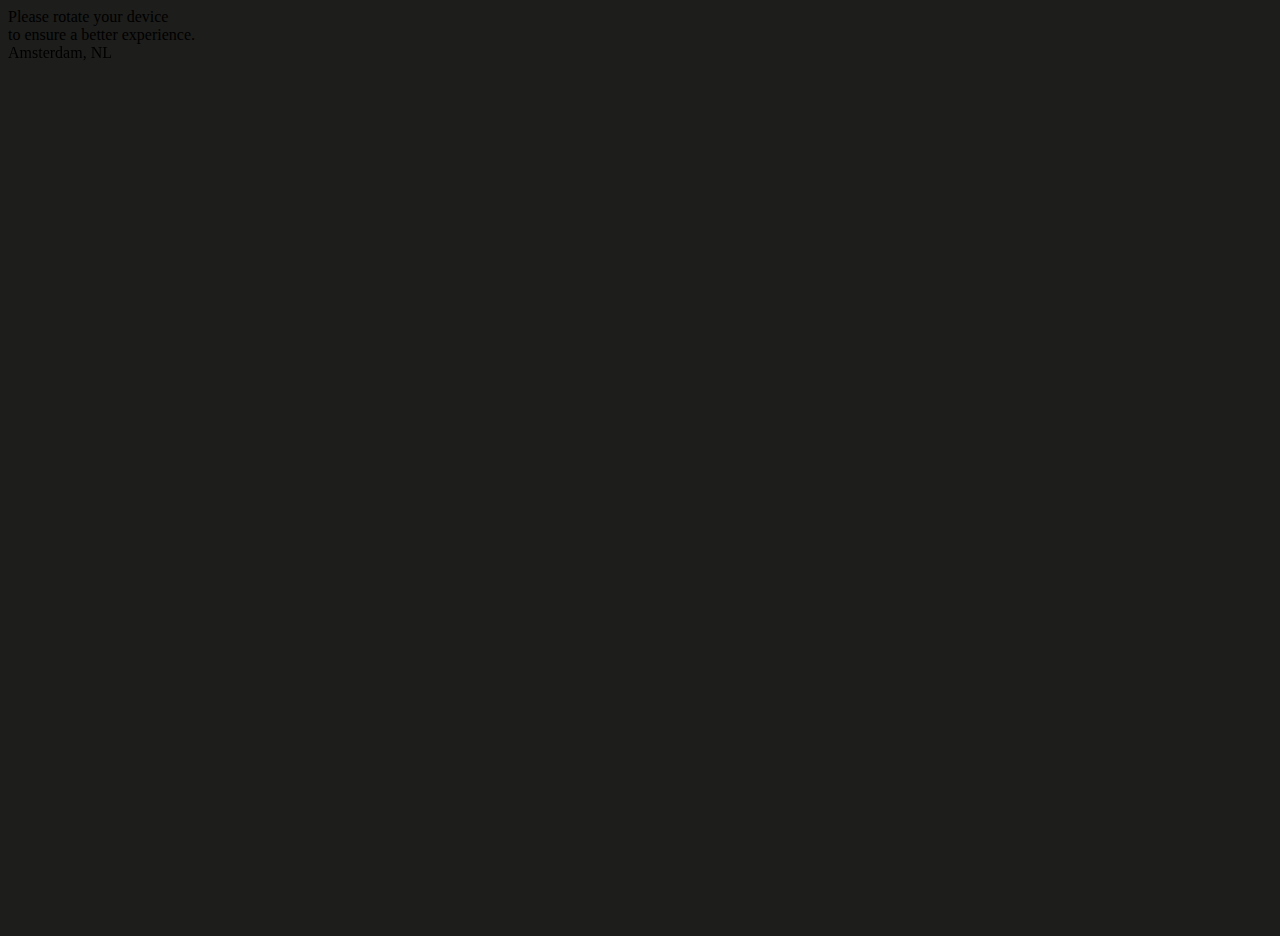
==== commit 906c469a: "changes" ====
--- a/index.html
+++ b/index.html
@@ -1,1901 +1,395 @@
-<html
-  data-wf-domain="www.niccolomiranda.com"
-  data-wf-page="6176a76d2bc7b23fed30bca7"
-  data-wf-site="5f2429f172d117fcee10e819"
-  lang="en"
-  class="w-mod-js w-mod-ix has-scroll-init"
-  style="--vh: 9.44px;"
->
-  <head>
-    <link rel="stylesheet" href="miranda.css">
-    <link rel="stylesheet" href="menu.css">
-    <style>
-      
-    </style>
-    <meta charset="utf-8" />
-    <title>Miranda — Paper Portfolio</title>
-    <meta
-      content="Niccolò Miranda is an award-winning designer &amp; developer who’s passionate about creating iconic digital experiences through motion, typography and creative coding."
-      name="description"
-    />
-    <meta content="Miranda — Paper Portfolio" property="og:title" />
-    <meta
-      content="Niccolò Miranda is an award-winning designer &amp; developer who’s passionate about creating iconic digital experiences through motion, typography and creative coding."
-      property="og:description"
-    />
-    <meta
-      content="https://uploads-ssl.webflow.com/5f2429f172d117fcee10e819/6047aedcc580d046d3ce4941_open-graph.jpeg"
-      property="og:image"
-    />
-    <meta content="Miranda — Paper Portfolio" property="twitter:title" />
-    <meta
-      content="Niccolò Miranda is an award-winning designer &amp; developer who’s passionate about creating iconic digital experiences through motion, typography and creative coding."
-      property="twitter:description"
-    />
-    <meta
-      content="https://uploads-ssl.webflow.com/5f2429f172d117fcee10e819/6047aedcc580d046d3ce4941_open-graph.jpeg"
-      property="twitter:image"
-    />
-    <meta property="og:type" content="website" />
-    <meta content="summary_large_image" name="twitter:card" />
-    <meta content="width=device-width, initial-scale=1" name="viewport" />
-    <link
-      href="https://uploads-ssl.webflow.com/5f2429f172d117fcee10e819/css/miranda-paper-portfolio.webflow.1c78bb630.min.css"
-      rel="stylesheet"
-      type="text/css"
-    />
-  
-    <script
-      type="text/javascript"
-      async=""
-      src="https://www.google-analytics.com/analytics.js"
-    ></script>
-    <script
-      type="text/javascript"
-      async=""
-      src="https://www.googletagmanager.com/gtag/js?id=G-DCFER6NQ7J&amp;l=dataLayer&amp;cx=c"
-    ></script>
-    <script type="text/javascript">
-      !(function (o, c) {
-        var n = c.documentElement,
-          t = " w-mod-";
-        (n.className += t + "js"),
-          ("ontouchstart" in o ||
-            (o.DocumentTouch && c instanceof DocumentTouch)) &&
-            (n.className += t + "touch");
-      })(window, document);
-    </script>
-    <link
-      href="https://uploads-ssl.webflow.com/5f2429f172d117fcee10e819/610a9b617744c726c80e42ec_favicon.png"
-      rel="shortcut icon"
-      type="image/x-icon"
-    />
-    <link
-      href="https://uploads-ssl.webflow.com/5f2429f172d117fcee10e819/610a9b23773de019356b2465_web-clip.png"
-      rel="apple-touch-icon"
-    />
-    <script
-      async=""
-      src="https://www.googletagmanager.com/gtag/js?id=UA-108305037-1"
-    ></script>
-    <script type="text/javascript">
-      window.dataLayer = window.dataLayer || [];
-      function gtag() {
-        dataLayer.push(arguments);
-      }
-      gtag("js", new Date());
-      gtag("config", "UA-108305037-1", { anonymize_ip: false });
-    </script>
-    <script
-      defer=""
-      src="https://cdn.jsdelivr.net/npm/locomotive-scroll@4.1.3/dist/locomotive-scroll.min.js"
-    ></script>
-    <link
-      rel="stylesheet"
-      type="text/css"
-      href="https://cdn.jsdelivr.net/gh/locomotivemtl/locomotive-scroll/dist/locomotive-scroll.min.css"
-    />
-    <script
-      defer=""
-      src="https://cdnjs.cloudflare.com/ajax/libs/gsap/3.7.1/gsap.min.js"
-    ></script>
-
-  </head>
-  <body class="body index">
-    <div class="gl-canvas below w-embed">
-      <canvas id="below-canvas"></canvas>
+<html data-wf-domain="www.niccolomiranda.com" data-wf-page="6176a76d2bc7b23fed30bca7"
+  data-wf-site="5f2429f172d117fcee10e819" lang="en" class="w-mod-js w-mod-ix has-scroll-init" style="--vh: 9.44px;">
+
+<head>
+  <link rel="stylesheet" href="miranda.css">
+  <link rel="stylesheet" href="menu.css">
+  <style>
+
+  </style>
+  <meta charset="utf-8" />
+  <title>Miranda — Paper Portfolio</title>
+  <meta
+    content="Niccolò Miranda is an award-winning designer &amp; developer who’s passionate about creating iconic digital experiences through motion, typography and creative coding."
+    name="description" />
+  <meta content="Miranda — Paper Portfolio" property="og:title" />
+  <meta
+    content="Niccolò Miranda is an award-winning designer &amp; developer who’s passionate about creating iconic digital experiences through motion, typography and creative coding."
+    property="og:description" />
+  <meta content="https://uploads-ssl.webflow.com/5f2429f172d117fcee10e819/6047aedcc580d046d3ce4941_open-graph.jpeg"
+    property="og:image" />
+  <meta content="Miranda — Paper Portfolio" property="twitter:title" />
+  <meta
+    content="Niccolò Miranda is an award-winning designer &amp; developer who’s passionate about creating iconic digital experiences through motion, typography and creative coding."
+    property="twitter:description" />
+  <meta content="https://uploads-ssl.webflow.com/5f2429f172d117fcee10e819/6047aedcc580d046d3ce4941_open-graph.jpeg"
+    property="twitter:image" />
+  <meta property="og:type" content="website" />
+  <meta content="summary_large_image" name="twitter:card" />
+  <meta content="width=device-width, initial-scale=1" name="viewport" />
+  <link
+    href="https://uploads-ssl.webflow.com/5f2429f172d117fcee10e819/css/miranda-paper-portfolio.webflow.1c78bb630.min.css"
+    rel="stylesheet" type="text/css" />
+
+
+  <script defer="" src="https://cdn.jsdelivr.net/npm/locomotive-scroll@4.1.3/dist/locomotive-scroll.min.js"></script>
+  <link rel="stylesheet" type="text/css"
+    href="https://cdn.jsdelivr.net/gh/locomotivemtl/locomotive-scroll/dist/locomotive-scroll.min.css" />
+  <script defer="" src="https://cdnjs.cloudflare.com/ajax/libs/gsap/3.7.1/gsap.min.js"></script>
+
+</head>
+
+<body class="body index">
+  <div class="gl-canvas below w-embed">
+    <canvas id="below-canvas"></canvas>
+  </div>
+  <div class="rotate">
+    <div class="rotate-desc">
+      Please rotate your device<br />to ensure a better experience.
     </div>
-    <div class="rotate">
-      <div class="rotate-desc">
-        Please rotate your device<br />to ensure a better experience.
+  </div>
+  <main id="app" data-scroll-container="null" data-w-id="a4f20c94-f77d-5612-6f88-8ba669c39129" class="app">
+    <div class="paper-background">
+      <div class="paper-mode w-embed">
+        <style>
+          .paper-background {
+            mix-blend-mode: multiply;
+            pointer-events: none;
+          }
+        </style>
       </div>
     </div>
-    <main
-      id="app"
-      data-scroll-container="null"
-      data-w-id="a4f20c94-f77d-5612-6f88-8ba669c39129"
-      class="app"
-    >
-      <div class="paper-background">
-        <div class="paper-mode w-embed">
-          <style>
-            .paper-background {
-              mix-blend-mode: multiply;
-              pointer-events: none;
-            }
-          </style>
+    <nav data-scroll-target="#app" data-scroll="true" data-scroll-sticky="true"
+      data-w-id="af8143f5-c4bd-7eb6-0bbf-06e371a2b306" class="nav default is-inview">
+      <div class="gl-canvas w-embed">
+        <canvas id="above-canvas" width="864" height="944" style="width: 864px; height: 944px;"></canvas>
+      </div>
+      <div class="nav-inner">
+        <div class="paper-background work">
+          <div class="paper-mode w-embed">
+            <style>
+              .paper-background {
+                mix-blend-mode: multiply;
+                pointer-events: none;
+              }
+            </style>
+          </div>
         </div>
-      </div>
-      <nav
-        data-scroll-target="#app"
-        data-scroll="true"
-        data-scroll-sticky="true"
-        data-w-id="af8143f5-c4bd-7eb6-0bbf-06e371a2b306"
-        class="nav default is-inview"
-      >
-        <div class="gl-canvas w-embed">
-          <canvas
-            id="above-canvas"
-            width="864"
-            height="944"
-            style="width: 864px; height: 944px;"
-          ></canvas>
+        <div aria-label="nav-link" rel="noopener" class="nav-block l">
+          <div data-w-id="af8143f5-c4bd-7eb6-0bbf-06e371a2b308" class="n-text">
+            Amsterdam, NL
+          </div>
         </div>
-        <div class="nav-inner">
-          <div class="paper-background work">
-            <div class="paper-mode w-embed">
-              <style>
-                .paper-background {
-                  mix-blend-mode: multiply;
-                  pointer-events: none;
-                }
-              </style>
-            </div>
-          </div>
-          <div aria-label="nav-link" rel="noopener" class="nav-block l">
-            <div
-              data-w-id="af8143f5-c4bd-7eb6-0bbf-06e371a2b308"
-              class="n-text"
-            >
-              Amsterdam, NL
-            </div>
-          </div>
-          <a
-            data-color="#1D1D1B"
-            aria-label="brand"
-            rel="noopener"
-            href="/"
-            aria-current="page"
-            class="nav-head w-inline-block w--current"
-            ><img
-              src="https://uploads-ssl.webflow.com/5f2429f172d117fcee10e819/5f7f87c8b81a6e7a214312f0_header.svg"
-              alt=""
-              draggable="false"
-              class="nav-img dark"
-              style="opacity: 1; display: block;" /><img
-              src="https://uploads-ssl.webflow.com/5f2429f172d117fcee10e819/605d989c371fba72f26870d2_header-w.svg"
-              loading="eager"
-              alt=""
-              class="nav-img light"
-              style="opacity: 0; display: none;" /></a
-          ><link rel="prefetch" href="/" />
-          <div class="nav-block r">
-            <div class="nav-link">
-              <div
-                data-w-id="44cf4578-c065-1edc-4f4a-439fde42bc3c"
-                class="nav-lines"
-              >
-                <div
-                  data-w-id="af8143f5-c4bd-7eb6-0bbf-06e371a2b30e"
-                  class="nav-line up"
-                  style="
+        <a data-color="#1D1D1B" aria-label="brand" rel="noopener" href="/" aria-current="page"
+          class="nav-head w-inline-block w--current"><img
+            src="https://uploads-ssl.webflow.com/5f2429f172d117fcee10e819/5f7f87c8b81a6e7a214312f0_header.svg" alt=""
+            draggable="false" class="nav-img dark" style="opacity: 1; display: block;" /><img
+            src="https://uploads-ssl.webflow.com/5f2429f172d117fcee10e819/605d989c371fba72f26870d2_header-w.svg"
+            loading="eager" alt="" class="nav-img light" style="opacity: 0; display: none;" /></a>
+        <link rel="prefetch" href="/" />
+        <div class="nav-block r">
+          <div class="nav-link">
+            <div data-w-id="44cf4578-c065-1edc-4f4a-439fde42bc3c" class="nav-lines">
+              <div data-w-id="af8143f5-c4bd-7eb6-0bbf-06e371a2b30e" class="nav-line up" style="
                     transform: translate3d(0vw, 0px, 0px) scale3d(1, 1, 1)
                       rotateX(0deg) rotateY(0deg) rotateZ(0deg) skew(0deg, 0deg);
                     transform-style: preserve-3d;
                     background-color: rgb(29, 29, 27);
-                  "
-                ></div>
-                <div
-                  data-w-id="af8143f5-c4bd-7eb6-0bbf-06e371a2b311"
-                  class="nav-line bottom"
-                  style="
+                  "></div>
+              <div data-w-id="af8143f5-c4bd-7eb6-0bbf-06e371a2b311" class="nav-line bottom" style="
                     transform: translate3d(0rem, 0rem, 0px) scale3d(1, 1, 1)
                       rotateX(0deg) rotateY(0deg) rotateZ(0deg) skew(0deg, 0deg);
                     transform-style: preserve-3d;
                     background-color: rgb(29, 29, 27);
-                  "
-                ></div>
-              </div>
+                  "></div>
             </div>
           </div>
-          <div class="menu" style="display: none;">
-            <div class="menu-w">
-              <a
-                draggable="false"
-                aria-label="Niccolò Miranda – Home"
-                data-color="#cdc6be"
-                rel="noopener"
-                href="/"
-                aria-current="page"
-                class="menu-link m1 w-inline-block w--current"
-                ><h1
-                  class="menu-title m1"
-                  style="
+        </div>
+        <div class="menu" style="display: none;">
+          <div class="menu-w">
+            <a draggable="false" aria-label="Niccolò Miranda – Home" data-color="#cdc6be" rel="noopener" href="/"
+              aria-current="page" class="menu-link m1 w-inline-block w--current">
+              <h1 class="menu-title m1" style="
                     transform: translate3d(0px, 100%, 0px) scale3d(1, 1, 1)
                       rotateX(0deg) rotateY(0deg) rotateZ(0deg) skew(0deg, 0deg);
                     transform-style: preserve-3d;
-                  "
-                >
-                  Index
-                </h1>
-                <div
-                  class="m-active index"
-                  style="
+                  ">
+                Index
+              </h1>
+              <div class="m-active index" style="
                     display: none;
                     transform: translate3d(0px, 0px, 0px) scale3d(0, 1, 1)
                       rotateX(0deg) rotateY(0deg) rotateZ(0deg) skew(0deg, 0deg);
                     transform-style: preserve-3d;
-                  "
-                ></div></a
-              ><link rel="prerender" href="/" /><a
-                draggable="false"
-                aria-label="Niccolò Miranda – Work"
-                data-color="#cdc6be"
-                rel="noopener"
-                href="/work?"
-                class="menu-link m2 w-inline-block"
-                ><h1
-                  class="menu-title m2"
-                  style="
+                  "></div>
+            </a>
+            <link rel="prerender" href="/" /><a draggable="false" aria-label="Niccolò Miranda – Work"
+              data-color="#cdc6be" rel="noopener" href="/work?" class="menu-link m2 w-inline-block">
+              <h1 class="menu-title m2" style="
                     transform: translate3d(0px, 100%, 0px) scale3d(1, 1, 1)
                       rotateX(0deg) rotateY(0deg) rotateZ(0deg) skew(0deg, 0deg);
                     transform-style: preserve-3d;
-                  "
-                >
-                  <span class="span">W</span
-                  ><span class="f-span space">o</span>rk
-                </h1>
-                <div
-                  class="m-active work"
-                  style="
+                  ">
+                <span class="span">W</span><span class="f-span space">o</span>rk
+              </h1>
+              <div class="m-active work" style="
                     display: none;
                     transform: translate3d(0px, 0px, 0px) scale3d(0, 1, 1)
                       rotateX(0deg) rotateY(0deg) rotateZ(0deg) skew(0deg, 0deg);
                     transform-style: preserve-3d;
-                  "
-                ></div></a
-              ><link rel="prerender" href="/work?" /><a
-                draggable="false"
-                aria-label="Niccolò Miranda - Awards &amp; Publications"
-                data-color="#cdc6be"
-                rel="noopener"
-                href="/about?"
-                class="menu-link m3 w-inline-block"
-                ><h1
-                  class="menu-title m3"
-                  style="
+                  "></div>
+            </a>
+            <link rel="prerender" href="/work?" /><a draggable="false"
+              aria-label="Niccolò Miranda - Awards &amp; Publications" data-color="#cdc6be" rel="noopener"
+              href="/about?" class="menu-link m3 w-inline-block">
+              <h1 class="menu-title m3" style="
                     transform: translate3d(0px, 100%, 0px) scale3d(1, 1, 1)
                       rotateX(0deg) rotateY(0deg) rotateZ(0deg) skew(0deg, 0deg);
                     transform-style: preserve-3d;
-                  "
-                >
-                  Ab<span class="f-span space">o</span>ut
-                </h1>
-                <div
-                  class="m-active about"
-                  style="
+                  ">
+                Ab<span class="f-span space">o</span>ut
+              </h1>
+              <div class="m-active about" style="
                     display: none;
                     transform: translate3d(0px, 0px, 0px) scale3d(0, 1, 1)
                       rotateX(0deg) rotateY(0deg) rotateZ(0deg) skew(0deg, 0deg);
                     transform-style: preserve-3d;
-                  "
-                ></div></a
-              ><link rel="prerender" href="/about?" />
-            </div>
-            <div
-              class="f-block li w-clearfix"
-              style="
+                  "></div>
+            </a>
+            <link rel="prerender" href="/about?" />
+          </div>
+          <div class="f-block li w-clearfix" style="
                 transform: translate3d(0px, 2vh, 0px) scale3d(1, 1, 1)
                   rotateX(0deg) rotateY(0deg) rotateZ(0deg) skew(0deg, 0deg);
                 transform-style: preserve-3d;
                 opacity: 0;
-              "
-            >
-              <a
-                draggable="false"
-                aria-label="Niccolò Miranda – Twitter"
-                rel="noopener"
-                target="_blank"
-                href="https://twitter.com/niccolomiranda"
-                class="f-li new-tab w"
-                >twitter</a
-              ><link rel="prefetch" href="https://twitter.com/niccolomiranda" />
-              <div class="f-li ci w">·</div>
-              <a
-                draggable="false"
-                aria-label="Niccolò Miranda – Instagram"
-                rel="noopener"
-                target="_blank"
-                href="https://instagram.com/niccolomiranda"
-                class="f-li new-tab w"
-                >insta<span class="f-span">g</span>ram</a
-              ><link
-                rel="prefetch"
-                href="https://instagram.com/niccolomiranda"
-              />
-              <div class="f-li ci w">·</div>
-              <a
-                draggable="false"
-                aria-label="Niccolò Miranda – Dribbble"
-                rel="noopener"
-                target="_blank"
-                href="https://dribbble.com/niccolomiranda"
-                class="f-li new-tab w"
-                >dribbble</a
-              ><link
-                rel="prefetch"
-                href="https://dribbble.com/niccolomiranda"
-              />
-              <div class="f-li ci w">·</div>
-              <a
-                draggable="false"
-                aria-label="Niccolò Miranda – Behance"
-                rel="noopener"
-                target="_blank"
-                href="https://www.behance.net/niccolomiranda"
-                class="f-li new-tab w"
-                >behan<span class="f-span">c</span>e</a
-              ><link
-                rel="prefetch"
-                href="https://www.behance.net/niccolomiranda"
-              />
-            </div>
+              ">
+            <a draggable="false" aria-label="Niccolò Miranda – Twitter" rel="noopener" target="_blank"
+              href="https://twitter.com/niccolomiranda" class="f-li new-tab w">twitter</a>
+            <link rel="prefetch" href="https://twitter.com/niccolomiranda" />
+            <div class="f-li ci w">·</div>
+            <a draggable="false" aria-label="Niccolò Miranda – Instagram" rel="noopener" target="_blank"
+              href="https://instagram.com/niccolomiranda" class="f-li new-tab w">insta<span
+                class="f-span">g</span>ram</a>
+            <link rel="prefetch" href="https://instagram.com/niccolomiranda" />
+            <div class="f-li ci w">·</div>
+            <a draggable="false" aria-label="Niccolò Miranda – Dribbble" rel="noopener" target="_blank"
+              href="https://dribbble.com/niccolomiranda" class="f-li new-tab w">dribbble</a>
+            <link rel="prefetch" href="https://dribbble.com/niccolomiranda" />
+            <div class="f-li ci w">·</div>
+            <a draggable="false" aria-label="Niccolò Miranda – Behance" rel="noopener" target="_blank"
+              href="https://www.behance.net/niccolomiranda" class="f-li new-tab w">behan<span
+                class="f-span">c</span>e</a>
+            <link rel="prefetch" href="https://www.behance.net/niccolomiranda" />
           </div>
-          <div class="menu-line">
-            <div class="menu-face"></div>
-            <div
-              class="menu-side"
-              style="
+        </div>
+        <div class="menu-line">
+          <div class="menu-face"></div>
+          <div class="menu-side" style="
                 display: none;
                 transform: translate3d(-100%, 0px, 0px) scale3d(1, 1, 1)
                   rotateX(0deg) rotateY(0deg) rotateZ(0deg) skew(0deg, 0deg);
                 transform-style: preserve-3d;
-              "
-            ></div>
+              "></div>
+        </div>
+      </div>
+    </nav>
+    <div class="grid">
+      <div class="grid-col"></div>
+      <div class="grid-col"></div>
+      <div class="grid-col"></div>
+      <div class="grid-col"></div>
+      <div class="grid-col"></div>
+      <div class="grid-col"></div>
+      <div class="grid-col"></div>
+      <div class="grid-col"></div>
+      <div class="grid-col"></div>
+      <div class="grid-col"></div>
+      <div class="grid-col"></div>
+      <div class="grid-col"></div>
+      <div class="grid-col"></div>
+      <div class="grid-col"></div>
+      <div class="grid-col"></div>
+      <div class="grid-col"></div>
+      <div class="hide-grid w-embed">
+        <style>
+          .grid {
+            pointer-events: none;
+          }
+        </style>
+      </div>
+    </div>
+    <header class="sidebar init">
+      <div data-butter-butter-options="smoothAmount:0.15,dragSpeed:2.5,hasTouchEvent:true"
+        data-butter-container="Butter" class="s-container">
+
+        <div class="h-drop left">
+          <div class="drop-in w-embed">
+            <style>
+              .has-dropcap {
+                font-size: 2.25vw;
+                line-height: 2.7vw;
+                text-align: left;
+              }
+
+              .has-dropcap:first-letter {
+                font-family: "Canopee", sans-serif;
+                font-feature-settings: "ss03";
+                float: left;
+                font-size: 7vw;
+                line-height: 5vw;
+                margin: 0.7vw 1vw 1vw 0vw;
+                background-color: #1d1d1b;
+                color: #cdc6be;
+                padding: 0.75vw 0.4vw 0.5vw 0.5vw;
+              }
+
+              @media (max-width: 479px) {
+                .has-dropcap {
+                  font-size: 6vw;
+                  line-height: 7.5vw;
+                  text-align: left;
+                  letter-spacing: -0.02em;
+                }
+
+                .has-dropcap:first-letter {
+                  font-family: "Canopee", sans-serif;
+                  font-feature-settings: "ss03";
+                  float: left;
+                  font-size: 20vw;
+                  line-height: 17vw;
+                  margin: 1vw 2vw 1vw 0vw;
+                  background-color: #1d1d1b;
+                  color: #cdc6be;
+                  padding: 1.5vw 0.8vw 0.5vw 1vw;
+                }
+              }
+            </style>
+
+
           </div>
         </div>
-      </nav>
-      <div class="grid">
-        <div class="grid-col"></div>
-        <div class="grid-col"></div>
-        <div class="grid-col"></div>
-        <div class="grid-col"></div>
-        <div class="grid-col"></div>
-        <div class="grid-col"></div>
-        <div class="grid-col"></div>
-        <div class="grid-col"></div>
-        <div class="grid-col"></div>
-        <div class="grid-col"></div>
-        <div class="grid-col"></div>
-        <div class="grid-col"></div>
-        <div class="grid-col"></div>
-        <div class="grid-col"></div>
-        <div class="grid-col"></div>
-        <div class="grid-col"></div>
-        <div class="hide-grid w-embed">
-          <style>
-            .grid {
-              pointer-events: none;
+      </div>
+
+      <div class="head-embed w-embed">
+        <style>
+          .head {
+            fill: none;
+            stroke: #96b59f;
+            stroke-miterlimit: 10;
+          }
+
+          .head-embed #headline .doodle-hover {
+            fill: none;
+            stroke: #96b59f;
+            stroke-miterlimit: 10;
+            stroke-dashoffset: 1100;
+            stroke-dasharray: 1100;
+            transition: stroke-dashoffset 600ms cubic-bezier(0.785, 0.135, 0.15, 0.86);
+          }
+
+          .head-wrap:hover .head-embed #headline .doodle-hover {
+            stroke-dashoffset: 0;
+          }
+        </style>
+
+      </div></a>
+      <div class="emb w-embed">
+        <style>
+          @media (max-width: 479px) {
+            .sidebar {
+              padding-left: 0px;
             }
-          </style>
-        </div>
-      </div>
-      <header class="sidebar init">
-        <div
-          data-butter-butter-options="smoothAmount:0.15,dragSpeed:2.5,hasTouchEvent:true"
-          data-butter-container="Butter"
-          class="s-container"
-        >
-          <div
-            data-butter-slidable="Butter"
-            class="s-inner"
-            style="
-              will-change: transform;
-              transform: translate3d(-536.3px, 0px, 0px);
-            "
-          >
-            <div class="s-grid w-dyn-list">
-              <div role="list" class="s-block w-dyn-items">
-                <div role="listitem" class="item l w-dyn-item">
-                  <a
-                    draggable="false"
-                    aria-label="Niccolò Miranda – Work"
-                    rel="noopener"
-                    href="/work/the-books-of-ye"
-                    class="item-link w-inline-block"
-                    ><div class="item-img-w">
-                      <div
-                        class="item-img w-embed"
-                        style="filter: grayscale(0%);"
-                      >
-                        <img
-                          src="https://assets.website-files.com/5f9085a4041dd5427c5ac8ae/61cdc506856e75d4b33cd9bd_thumbnail-small.jpeg?"
-                          data-image="https://assets.website-files.com/5f9085a4041dd5427c5ac8ae/61cdc50bf311324e64ce0dcb_thumbnail-big.jpeg?"
-                          crossorigin="anonymous"
-                          alt="The Books of Ye is a conceptual NFT web experience depicting the five Books of Moses, in which each instance of God is replaced with Ye (Kanye West)."
-                          draggable="false"
-                        />
-                      </div>
-                    </div>
-                    <div class="item-block">
-                      <div class="item-tw">
-                        <img
-                          loading="eager"
-                          draggable="false"
-                          src="https://uploads-ssl.webflow.com/5f9085a4041dd5427c5ac8ae/61cdc5850b96230b1b4e459a_books-of-ye.svg"
-                          alt="A cute hedgehog title of Niccolò Miranda's work"
-                          class="item-t"
-                        />
-                        <div class="new-w-2 sp w-condition-invisible">
-                          <div class="new-2">New</div>
-                        </div>
-                      </div>
-                      <div class="item-desc">
-                        The Books of Ye is a conceptual NFT web experience
-                        depicting the five Books of Moses, in which each
-                        instance of God is replaced with Ye (Kanye West).
-                      </div>
-                    </div></a
-                  ><link rel="prefetch" href="/work/the-books-of-ye" />
-                </div>
-                <div role="listitem" class="item l w-dyn-item">
-                  <a
-                    draggable="false"
-                    aria-label="Niccolò Miranda – Work"
-                    rel="noopener"
-                    href="/work/om-swami"
-                    class="item-link w-inline-block"
-                    ><div class="item-img-w">
-                      <div
-                        class="item-img w-embed"
-                        style="filter: grayscale(0%);"
-                      >
-                        <img
-                          src="https://assets.website-files.com/5f9085a4041dd5427c5ac8ae/621f2de86891ea03211fe874_thumbnail-small.jpeg?"
-                          data-image="https://assets.website-files.com/5f9085a4041dd5427c5ac8ae/621f2de58c0579490e2c5a94_thumbnail-big.jpeg?"
-                          crossorigin="anonymous"
-                          alt="Om Swami is a spiritual leader, bestselling author and serial entrepreneur who resides in the Himalayan foothills."
-                          draggable="false"
-                        />
-                      </div>
-                    </div>
-                    <div class="item-block">
-                      <div class="item-tw">
-                        <img
-                          loading="eager"
-                          draggable="false"
-                          src="https://uploads-ssl.webflow.com/5f9085a4041dd5427c5ac8ae/621f2e53bf183bf7ff43eede_om-swami.svg"
-                          alt="A cute hedgehog title of Niccolò Miranda's work"
-                          class="item-t"
-                        />
-                        <div class="new-w-2 sp w-condition-invisible">
-                          <div class="new-2">New</div>
-                        </div>
-                      </div>
-                      <div class="item-desc">
-                        Om Swami is a spiritual leader, bestselling author and
-                        serial entrepreneur who resides in the Himalayan
-                        foothills.
-                      </div>
-                    </div></a
-                  ><link rel="prefetch" href="/work/om-swami" />
-                </div>
-                <div role="listitem" class="item l w-dyn-item">
-                  <a
-                    draggable="false"
-                    aria-label="Niccolò Miranda – Work"
-                    rel="noopener"
-                    href="/work/avroko"
-                    class="item-link w-inline-block"
-                    ><div class="item-img-w">
-                      <div
-                        class="item-img w-embed"
-                        style="filter: grayscale(0%);"
-                      >
-                        <img
-                          src="https://assets.website-files.com/5f9085a4041dd5427c5ac8ae/615d9672cc65f12c9ab25f21_thumbnail-small.jpeg?"
-                          data-image="https://assets.website-files.com/5f9085a4041dd5427c5ac8ae/615d9670b144655ffd217ac6_thumbnail-big.jpeg?"
-                          crossorigin="anonymous"
-                          alt="AvroKO is an award-winning global design firm, established itself as a global leader in interior architecture for hospitality, restaurant and bars. "
-                          draggable="false"
-                        />
-                      </div>
-                    </div>
-                    <div class="item-block">
-                      <div class="item-tw">
-                        <img
-                          loading="eager"
-                          draggable="false"
-                          src="https://uploads-ssl.webflow.com/5f9085a4041dd5427c5ac8ae/5fa1c652d273b319eaf21a8a_avro-ko.svg"
-                          alt="A cute hedgehog title of Niccolò Miranda's work"
-                          class="item-t"
-                        />
-                        <div class="new-w-2 sp">
-                          <div class="new-2">New</div>
-                        </div>
-                      </div>
-                      <div class="item-desc">
-                        AvroKO is an award-winning global design firm,
-                        established itself as a global leader in interior
-                        architecture for hospitality, restaurant and bars.
-                      </div>
-                    </div></a
-                  ><link rel="prefetch" href="/work/avroko" />
-                </div>
-              </div>
-            </div>
-            <div class="headline m">
-              <a
-                href="/work"
-                data-color="#1D1D1B"
-                rel="noopener"
-                aria-label="work"
-                draggable="false"
-                class="head-wrap w-inline-block"
-                ><div class="head-title">
-                  All <span class="bef">W</span><span class="dom">o</span>rk!
-                </div>
-                <div class="head-embed w-embed">
-                  <style>
-                    .head {
-                      fill: none;
-                      stroke: #96b59f;
-                      stroke-miterlimit: 10;
-                    }
-
-                    .head-embed #headline .doodle-hover {
-                      fill: none;
-                      stroke: #96b59f;
-                      stroke-miterlimit: 10;
-                      stroke-dashoffset: 1100;
-                      stroke-dasharray: 1100;
-                      transition: stroke-dashoffset 600ms
-                        cubic-bezier(0.785, 0.135, 0.15, 0.86);
-                    }
-
-                    .head-wrap:hover .head-embed #headline .doodle-hover {
-                      stroke-dashoffset: 0;
-                    }
-                  </style>
-
-                  <svg
-                    id="headline"
-                    viewBox="0 0 500 146"
-                    style="enable-background: new 0 0 500 200;"
-                    xml:space="preserve"
-                  >
-                    <ellipse
-                      class="head doodle-hover"
-                      style="
-                        fill: none;
-                        stroke: #1d1d1b;
-                        stroke-width: 2;
-                        stroke-miterlimit: 10;
-                      "
-                      cx="250"
-                      cy="72.9"
-                      rx="242.4"
-                      ry="68.5"
-                    ></ellipse>
-                  </svg></div></a
-              ><link rel="prerender" href="/work" />
-              <div class="head-desc">
-                A Featured selection<br />the latest work –<br />of the last
-                years.
-              </div>
-              <div class="head-caption">
-                <div class="item-title cap">
-                  tip!<span class="text-span-2"> </span>
-                </div>
-                <div class="item-desc cap">Drag sideways to navigate</div>
-              </div>
-            </div>
-            <div class="s-grid w-dyn-list">
-              <div role="list" class="s-block w-dyn-items">
-                <div role="listitem" class="item l w-dyn-item">
-                  <a
-                    draggable="false"
-                    aria-label="Niccolò Miranda – Work"
-                    rel="noopener"
-                    href="/work/the-roger-hub"
-                    class="item-link w-inline-block"
-                    ><div class="item-img-w">
-                      <div
-                        class="item-img w-embed"
-                        style="filter: grayscale(0%);"
-                      >
-                        <img
-                          src="https://assets.website-files.com/5f9085a4041dd5427c5ac8ae/645b5439577bd35377de8c43_thumbnail-small.webp?"
-                          data-image="https://assets.website-files.com/5f9085a4041dd5427c5ac8ae/645b54372e6d6f19ddf847a7_thumbnail-big.webp?"
-                          crossorigin="anonymous"
-                          alt="The Roger Hub is an immersive web experience showcasing the tennis-inspired 'On' sneakers, a collaboration born out of a partnership with the legendary Roger Federer."
-                          draggable="false"
-                        />
-                      </div>
-                    </div>
-                    <div class="item-block">
-                      <div class="item-tw">
-                        <img
-                          loading="eager"
-                          draggable="false"
-                          src="https://uploads-ssl.webflow.com/5f9085a4041dd5427c5ac8ae/645b591a574150afe2d9af38_roger-hub.svg"
-                          alt="A cute hedgehog title of Niccolò Miranda's work"
-                          class="item-t"
-                        />
-                        <div class="new-w-2 sp">
-                          <div class="new-2">New</div>
-                        </div>
-                      </div>
-                      <div class="item-desc">
-                        The Roger Hub is an immersive web experience showcasing
-                        the tennis-inspired 'On' sneakers, a collaboration born
-                        out of a partnership with the legendary Roger Federer.
-                      </div>
-                    </div></a
-                  ><link rel="prefetch" href="/work/the-roger-hub" />
-                </div>
-                <div role="listitem" class="item l w-dyn-item">
-                  <a
-                    draggable="false"
-                    aria-label="Niccolò Miranda – Work"
-                    rel="noopener"
-                    href="/work/wow-concept"
-                    class="item-link w-inline-block"
-                    ><div class="item-img-w">
-                      <div
-                        class="item-img w-embed"
-                        style="filter: grayscale(0%);"
-                      >
-                        <img
-                          src="https://assets.website-files.com/5f9085a4041dd5427c5ac8ae/647dc0777b1a5df29f8e5a58_thumbnail-small.webp?"
-                          data-image="https://assets.website-files.com/5f9085a4041dd5427c5ac8ae/647dc0753912d7cfbd50fe17_thumbnail-big.webp?"
-                          crossorigin="anonymous"
-                          alt="WOW Concept is a the world’s first concept store based in Madrid revolutionizing retail with a dynamic &amp; interactive shopping experience."
-                          draggable="false"
-                        />
-                      </div>
-                    </div>
-                    <div class="item-block">
-                      <div class="item-tw">
-                        <img
-                          loading="eager"
-                          draggable="false"
-                          src="https://uploads-ssl.webflow.com/5f9085a4041dd5427c5ac8ae/647dc0ed22589620411e19d3_wow-concept.svg"
-                          alt="A cute hedgehog title of Niccolò Miranda's work"
-                          class="item-t"
-                        />
-                        <div class="new-w-2 sp">
-                          <div class="new-2">New</div>
-                        </div>
-                      </div>
-                      <div class="item-desc">
-                        WOW Concept is a the world’s first concept store based
-                        in Madrid revolutionizing retail with a dynamic &amp;
-                        interactive shopping experience.
-                      </div>
-                    </div></a
-                  ><link rel="prefetch" href="/work/wow-concept" />
-                </div>
-                <div role="listitem" class="item l w-dyn-item">
-                  <a
-                    draggable="false"
-                    aria-label="Niccolò Miranda – Work"
-                    rel="noopener"
-                    href="/work/prada"
-                    class="item-link w-inline-block"
-                    ><div class="item-img-w">
-                      <div
-                        class="item-img w-embed"
-                        style="filter: grayscale(0%);"
-                      >
-                        <img
-                          src="https://assets.website-files.com/5f9085a4041dd5427c5ac8ae/615d965c7d1e647b4cb97b73_thumbnail-small.jpeg?"
-                          data-image="https://assets.website-files.com/5f9085a4041dd5427c5ac8ae/615d9662fbb2467631e07c72_thumbnail-big.jpeg?"
-                          crossorigin="anonymous"
-                          alt="Prada Employees online store is an eCommerce outlet gathering previous Prada's collection seasons on a minimalist-based design. "
-                          draggable="false"
-                        />
-                      </div>
-                    </div>
-                    <div class="item-block">
-                      <div class="item-tw">
-                        <img
-                          loading="eager"
-                          draggable="false"
-                          src="https://uploads-ssl.webflow.com/5f9085a4041dd5427c5ac8ae/6154cd66aac8e06eae680d70_prada.svg"
-                          alt="A cute hedgehog title of Niccolò Miranda's work"
-                          class="item-t"
-                        />
-                        <div class="new-w-2 sp w-condition-invisible">
-                          <div class="new-2">New</div>
-                        </div>
-                      </div>
-                      <div class="item-desc">
-                        Prada Employees online store is an eCommerce outlet
-                        gathering previous Prada's collection seasons on a
-                        minimalist-based design.
-                      </div>
-                    </div></a
-                  ><link rel="prefetch" href="/work/prada" />
-                </div>
-              </div>
-            </div>
-          </div>
-        </div>
-      </header>
-      <div class="main h">
-        <div class="h-grid">
-          <div
-            id="w-node-_9e59f1b6-a699-f7f8-0fc2-97f9d240ce55-ed30bca7"
-            class="h-item h1"
-          >
-            <h1 class="head h">Miranda</h1>
-          </div>
-          <div
-            id="w-node-_9e59f1b6-a699-f7f8-0fc2-97f9d240ce58-ed30bca7"
-            class="h-item r-bord"
-          >
-            <div class="h-intro">
-              <div class="block">
-                <h2 class="h-head s-1">
-                  Intera<span class="f-span">c</span>tive
-                </h2>
-                <h2 class="h-head sub">Artist!</h2>
-                <div class="divs _0">
-                  <div class="div-2 _0"></div>
-                  <div class="div-2"></div>
-                </div>
-              </div>
-              <div class="h-inner set2">
-                <img
-                  src="https://uploads-ssl.webflow.com/5f2429f172d117fcee10e819/605c6ce3bc0c7d1cd4ca847e_avatar-star.jpeg"
-                  loading="lazy"
-                  sizes="(max-width: 479px) 95vw, 32vw"
-                  srcset="
-                    https://uploads-ssl.webflow.com/5f2429f172d117fcee10e819/605c6ce3bc0c7d1cd4ca847e_avatar-star-p-800.jpeg 800w,
-                    https://uploads-ssl.webflow.com/5f2429f172d117fcee10e819/605c6ce3bc0c7d1cd4ca847e_avatar-star.jpeg       937w
-                  "
-                  alt="Niccolò Miranda is an award-winning designer &amp; developer who’s passionate about creating iconic digital experiences through motion, typography and creative coding for worldwide brands. "
-                  class="h-img set2 blend"
-                  style="filter: grayscale(0%);"
-                />
-              </div>
-            </div>
-            <div class="h-drop left">
-              <div class="drop-in w-embed">
-                <style>
-                  .has-dropcap {
-                    font-size: 2.25vw;
-                    line-height: 2.7vw;
-                    text-align: left;
-                  }
-
-                  .has-dropcap:first-letter {
-                    font-family: "Canopee", sans-serif;
-                    font-feature-settings: "ss03";
-                    float: left;
-                    font-size: 7vw;
-                    line-height: 5vw;
-                    margin: 0.7vw 1vw 1vw 0vw;
-                    background-color: #1d1d1b;
-                    color: #cdc6be;
-                    padding: 0.75vw 0.4vw 0.5vw 0.5vw;
-                  }
-
-                  @media (max-width: 479px) {
-                    .has-dropcap {
-                      font-size: 6vw;
-                      line-height: 7.5vw;
-                      text-align: left;
-                      letter-spacing: -0.02em;
-                    }
-
-                    .has-dropcap:first-letter {
-                      font-family: "Canopee", sans-serif;
-                      font-feature-settings: "ss03";
-                      float: left;
-                      font-size: 20vw;
-                      line-height: 17vw;
-                      margin: 1vw 2vw 1vw 0vw;
-                      background-color: #1d1d1b;
-                      color: #cdc6be;
-                      padding: 1.5vw 0.8vw 0.5vw 1vw;
-                    }
-                  }
-                </style>
-
-                <h5 class="has-dropcap">
-                  As a multidisciplinary freelancer, I'm passionate about
-                  creating iconic digital experiences through motion,
-                  typography, and creative coding for companies and agencies
-                  around the world.
-                </h5>
-              </div>
-            </div>
-          </div>
-          <div
-            id="w-node-_9e59f1b6-a699-f7f8-0fc2-97f9d240ce64-ed30bca7"
-            class="h-item w-clearfix"
-          >
-            <div class="h-inner set1">
-              <img
-                src="https://uploads-ssl.webflow.com/5f2429f172d117fcee10e819/605c62f4c78c4ba46a1268be_avatar-1.jpeg"
-                loading="lazy"
-                draggable="false"
-                sizes="97vw"
-                srcset="
-                  https://uploads-ssl.webflow.com/5f2429f172d117fcee10e819/605c62f4c78c4ba46a1268be_avatar-1-p-1080.jpeg 1080w,
-                  https://uploads-ssl.webflow.com/5f2429f172d117fcee10e819/605c62f4c78c4ba46a1268be_avatar-1-p-1600.jpeg 1600w,
-                  https://uploads-ssl.webflow.com/5f2429f172d117fcee10e819/605c62f4c78c4ba46a1268be_avatar-1-p-2000.jpeg 2000w,
-                  https://uploads-ssl.webflow.com/5f2429f172d117fcee10e819/605c62f4c78c4ba46a1268be_avatar-1-p-2600.jpeg 2600w,
-                  https://uploads-ssl.webflow.com/5f2429f172d117fcee10e819/605c62f4c78c4ba46a1268be_avatar-1.jpeg        3000w
-                "
-                alt="Niccolò Miranda is an award-winning designer &amp; developer who’s passionate about creating iconic digital experiences through motion, typography and creative coding for worldwide brands. "
-                class="h-img set1 blend"
-                style="filter: grayscale(0%);"
-              />
-            </div>
-            <div class="h-desc">
-              <h2 class="h-head ex">
-                di<span class="f-span">g</span>ital art dire<span class="f-span"
-                  >c</span
-                >t<span class="f-span">o</span>r
-              </h2>
-              <h2 class="h-head ex">
-                Intera<span class="f-span">c</span>tive Desi<span class="f-span"
-                  >g</span
-                >ner
-              </h2>
-              <h2 class="h-head ex">
-                <span class="f-span">c</span>reative devel<span class="f-span"
-                  >o</span
-                >per
-              </h2>
-              <h2 class="h-head ex">
-                based in <span class="under">Amsterdam, NL</span>.
-              </h2>
-              <div class="divs">
-                <div class="div-2"></div>
-                <div class="div-2"></div>
-                <div class="div-2"></div>
-                <div class="div-2"></div>
-              </div>
-            </div>
-          </div>
-          <div
-            id="w-node-_9e59f1b6-a699-f7f8-0fc2-97f9d240ce69-ed30bca7"
-            class="h-item stamp w-clearfix"
-          >
-            <div class="h-block"><h2 class="head set2">Website</h2></div>
-            <div class="stamp-w w-clearfix">
-              <img
-                src="https://uploads-ssl.webflow.com/5f2429f172d117fcee10e819/60474834660f934090d42877_stamp.png"
-                loading="lazy"
-                alt="Niccolò Miranda is an award-winning designer &amp; developer who’s passionate about creating iconic digital experiences through motion, typography and creative coding for worldwide brands. "
-                class="postage blend"
-                style="filter: grayscale(0%);"
-              />
-            </div>
-          </div>
-          <div
-            id="w-node-_23b30f89-ac96-0799-8f38-7235277b67aa-ed30bca7"
-            class="h-item flex demo"
-          >
-            <div class="h-col left">
-              <div class="h-info-w">
-                <div class="headline set3">
-                  <div
-                    href="#"
-                    draggable="false"
-                    rel="noopener"
-                    aria-label="work"
-                    class="head-wrap"
-                  >
-                    <div class="head-title">
-                      Up<span class="dom">co</span>min<span class="dom">g</span>
-                      Next
-                    </div>
-                  </div>
-                  <div class="head-desc left">
-                    Fresh entry – A selected<br />work from the latest
-                    <br />digital releases.
-                  </div>
-                  <div class="head-caption">
-                    <div class="item-title cap">
-                      Tip!<span class="text-span-2"></span>
-                    </div>
-                    <div class="item-desc cap">
-                      Click on the image to explore
-                    </div>
-                  </div>
-                </div>
-                <div class="h-info-col">
-                  <div class="s-grid w-dyn-list">
-                    <div role="list" class="s-block w-dyn-items">
-                      <div role="listitem" class="item l w-dyn-item">
-                        <div
-                          draggable="false"
-                          aria-label="Niccolò Miranda – Work"
-                          rel="noopener"
-                          class="item-link"
-                        >
-                          <div class="item-img-w">
-                            <div
-                              class="item-img w-embed"
-                              style="filter: grayscale(0%);"
-                            >
-                              <img
-                                src="https://assets.website-files.com/5f9085a4041dd5427c5ac8ae/645b5c79f349770ebcc28ec4_thumbnail-small.webp?"
-                                data-image="https://assets.website-files.com/5f9085a4041dd5427c5ac8ae/645b5c7620c38b339e01b795_thumbnail-big.webp?"
-                                crossorigin="anonymous"
-                                alt="Unexpected Time is a classic-furitistic gamification web experience showcasing the lost history &amp; culture in a world dominated by the virtual reality. "
-                                draggable="false"
-                              />
-                            </div>
-                          </div>
-                          <div class="item-block">
-                            <div class="item-tw">
-                              <img
-                                loading="eager"
-                                draggable="false"
-                                src="https://uploads-ssl.webflow.com/5f9085a4041dd5427c5ac8ae/645b5d0c227d4a35562c5b85_unexpected-time.svg"
-                                alt="A cute hedgehog title of Niccolò Miranda's work"
-                                class="item-t"
-                              />
-                              <div class="new-w-2 sp w-condition-invisible">
-                                <div class="new-2">New</div>
-                              </div>
-                            </div>
-                            <div class="item-desc">
-                              Unexpected Time is a classic-furitistic
-                              gamification web experience showcasing the lost
-                              history &amp; culture in a world dominated by the
-                              virtual reality.
-                            </div>
-                          </div>
-                        </div>
-                      </div>
-                    </div>
-                  </div>
-                </div>
-              </div>
-              <div class="h-inner set3">
-                <img
-                  src="https://uploads-ssl.webflow.com/5f2429f172d117fcee10e819/605c679f33f67d3dd00b04b4_avatar-3.jpeg"
-                  loading="lazy"
-                  draggable="false"
-                  sizes="100vw"
-                  srcset="
-                    https://uploads-ssl.webflow.com/5f2429f172d117fcee10e819/605c679f33f67d3dd00b04b4_avatar-3-p-500.jpeg   500w,
-                    https://uploads-ssl.webflow.com/5f2429f172d117fcee10e819/605c679f33f67d3dd00b04b4_avatar-3-p-1080.jpeg 1080w,
-                    https://uploads-ssl.webflow.com/5f2429f172d117fcee10e819/605c679f33f67d3dd00b04b4_avatar-3.jpeg        1468w
-                  "
-                  alt="Like an artisan, I like to start from raw matter and give life to an iconic product that makes your brand stand out, starting from a Visual Strategy that guide the client’s vision to reality."
-                  class="h-img set3"
-                  style="filter: grayscale(0%);"
-                />
-              </div>
-            </div>
-            <div class="h-col right">
-              <div class="block">
-                <h2 class="h-head s">
-                  Think, <span class="f-span">C</span>reate
-                </h2>
-                <h2 class="h-head sub-2">Deliver</h2>
-                <div class="divs set3">
-                  <div class="div-2 _1"></div>
-                  <div class="div-2"></div>
-                </div>
-              </div>
-              <div class="h-drop">
-                <div class="drop-in w-embed">
-                  <h5 class="has-dropcap">
-                    A strong project is created by deep collaboration. I design,
-                    develop, and deliver websites that drive results and win
-                    awards.
-                  </h5>
-                </div>
-                <h3 class="h5 h3">
-                  Like an artisan, I like to start from raw matter and give life
-                  to an iconic product that makes your brand stand out, starting
-                  from a Visual Strategy that guide the client’s vision to
-                  reality.
-                </h3>
-              </div>
-              <a
-                data-color="#1D1D1B"
-                aria-label="Niccolò Miranda – Work"
-                draggable="false"
-                rel="noopener"
-                data-w-id="8d509daf-0ed2-8454-4be6-f600c2953287"
-                href="/work"
-                class="cta-h home w-inline-block"
-                ><div
-                  class="cta-text work"
-                  style="
-                    transform: translate3d(0vw, 0px, 0px) scale3d(1, 1, 1)
-                      rotateX(0deg) rotateY(0deg) rotateZ(0deg) skew(0deg, 0deg);
-                    transform-style: preserve-3d;
-                  "
-                >
-                  All W<span class="f-span space">o</span>rk
-                </div>
-                <img
-                  src="https://uploads-ssl.webflow.com/5f2429f172d117fcee10e819/61001a3509319b6ae39e156b_arrow-long.svg"
-                  loading="lazy"
-                  style="
-                    transform: translate3d(0vw, 0px, 0px) scale3d(1, 1, 1)
-                      rotateX(0deg) rotateY(0deg) rotateZ(0deg) skew(0deg, 0deg);
-                    transform-style: preserve-3d;
-                  "
-                  alt=""
-                  class="arrow" /></a
-              ><link rel="prefetch" href="/work" />
-            </div>
-          </div>
-          <div
-            id="w-node-_9ff1cffd-cffd-0729-6163-697540b5254e-ed30bca7"
-            class="h-item awards"
-          >
-            <a
-              draggable="false"
-              rel="noopener"
-              aria-label="Niccolò Miranda – Awards &amp; Publications"
-              href="/about"
-              class="m-row w-inline-block"
-              ><div class="m-col">
-                <div class="m-wrap w-clearfix">
-                  <div class="m-inner">
-                    <h3 class="m-init">Site of the day</h3>
-                    <h3 class="m-title">Awards</h3>
-                  </div>
-                  <div class="m-numb">9</div>
-                </div>
-              </div>
-              <div class="m-col">
-                <div class="m-wrap w-clearfix">
-                  <div class="m-inner">
-                    <h3 class="m-init">Site of the month</h3>
-                    <h3 class="m-title">Winners</h3>
-                  </div>
-                  <div class="m-numb">1</div>
-                </div>
-              </div>
-              <div class="m-col">
-                <div class="m-wrap w-clearfix">
-                  <div class="m-inner">
-                    <h3 class="m-init">FWA OF THE DAY</h3>
-                    <h3 class="m-title">Awards</h3>
-                  </div>
-                  <div class="m-numb">6</div>
-                </div>
-              </div>
-              <div class="m-col">
-                <div class="m-wrap w-clearfix">
-                  <div class="m-inner">
-                    <h3 class="m-init">acclaimed</h3>
-                    <h3 class="m-title">
-                      Menti<span class="f-span space">o</span>ns
-                    </h3>
-                  </div>
-                  <div class="m-numb">8</div>
-                </div>
-              </div></a
-            >
-          </div>
-          <div
-            id="w-node-_7cf5bd0b-a880-8576-a1a2-b7f3901a9ed6-ed30bca7"
-            class="h-item aw"
-          >
-            <div class="h-row">
-              <div class="h-col half sub2">
-                <div class="h-inn w-clearfix">
-                  <div class="h-inner set4">
-                    <img
-                      src="https://uploads-ssl.webflow.com/5f2429f172d117fcee10e819/605c70e48081716925e9832a_avatar-hat.jpeg"
-                      loading="lazy"
-                      alt="Niccolò Miranda is an award-winning designer &amp; developer who’s passionate about creating iconic digital experiences through motion, typography and creative coding for worldwide brands. "
-                      class="h-img set4 blend hat"
-                      style="filter: grayscale(0%);"
-                    />
-                  </div>
-                  <h2 class="m-head s1">The</h2>
-                </div>
-                <div class="h-inn sp w-clearfix">
-                  <h2 class="m-head sub">pixel</h2>
-                </div>
-              </div>
-              <div class="h-col half r">
-                <div class="h-inner set5 star">
-                  <img
-                    src="https://uploads-ssl.webflow.com/5f2429f172d117fcee10e819/605c6da4f1f8304440ee2e8c_avatar-2.jpeg"
-                    loading="lazy"
-                    draggable="false"
-                    sizes="(max-width: 479px) 94vw, 49vw"
-                    srcset="
-                      https://uploads-ssl.webflow.com/5f2429f172d117fcee10e819/605c6da4f1f8304440ee2e8c_avatar-2-p-500.jpeg   500w,
-                      https://uploads-ssl.webflow.com/5f2429f172d117fcee10e819/605c6da4f1f8304440ee2e8c_avatar-2-p-800.jpeg   800w,
-                      https://uploads-ssl.webflow.com/5f2429f172d117fcee10e819/605c6da4f1f8304440ee2e8c_avatar-2-p-1080.jpeg 1080w,
-                      https://uploads-ssl.webflow.com/5f2429f172d117fcee10e819/605c6da4f1f8304440ee2e8c_avatar-2-p-1600.jpeg 1600w,
-                      https://uploads-ssl.webflow.com/5f2429f172d117fcee10e819/605c6da4f1f8304440ee2e8c_avatar-2.jpeg        1737w
-                    "
-                    alt="Niccolò Miranda is an award-winning designer &amp; developer who’s passionate about creating iconic digital experiences through motion, typography and creative coding for worldwide brands. "
-                    class="h-img set5 star"
-                    style="filter: grayscale(0%);"
-                  />
-                </div>
-              </div>
-            </div>
-            <div class="h-row sp w-clearfix">
-              <div class="h-inner set4">
-                <img
-                  src="https://uploads-ssl.webflow.com/5f2429f172d117fcee10e819/605c6fd0f6276ef0c6bacfa4_trophy.jpeg"
-                  loading="lazy"
-                  sizes="(max-width: 479px) 129.375px, 27vw"
-                  srcset="
-                    https://uploads-ssl.webflow.com/5f2429f172d117fcee10e819/605c6fd0f6276ef0c6bacfa4_trophy-p-800.jpeg  800w,
-                    https://uploads-ssl.webflow.com/5f2429f172d117fcee10e819/605c6fd0f6276ef0c6bacfa4_trophy.jpeg       1105w
-                  "
-                  alt="A strong project arises from a deep collaboration. I design, develops &amp; delivers website that drive results and win awards. 
-"
-                  class="h-img set4 blend award"
-                  style="filter: grayscale(0%);"
-                />
-              </div>
-              <h2 class="m-head">perfe<span class="m-span">c</span>t</h2>
-            </div>
-            <div class="h-row sp text w-clearfix">
-              <div class="h-block sub w-clearfix">
-                <h2 class="m-head shape b">artisan</h2>
-              </div>
-              <div class="h-description desktop">
-                <div class="txt">
-                  Over the past 5+ years, I've teamed up with high-profile
-                  clients and partners globally earning
-                  <a
-                    href="/about"
-                    data-color="#1D1D1B"
-                    aria-label="Miranda – Awards &amp; Publications"
-                    rel="noopener"
-                    draggble="false"
-                    class="under"
-                    >mentions &amp; awards</a
-                  >
-                  from digital platforms like The FWA,
-                </div>
-                <a
-                  draggable="false"
-                  aria-label="awwwards"
-                  target="_blank"
-                  rel="noopener"
-                  href="https://www.awwwards.com/niccolo.miranda"
-                  class="block aww w-inline-block"
-                  ><h2 class="h-head aww">Awwwards</h2></a
-                ><link
-                  rel="prefetch"
-                  href="https://www.awwwards.com/niccolo.miranda"
-                />
-                <div class="txt">
-                  Communication Arts, Site Inspire, Behance, Codrops and many
-                  others.
-                </div>
-              </div>
-              <div class="h-description mobile">
-                <div class="txt">
-                  Over the past 3+ years, I teamed up with high-profile clients
-                  and partners globally earning
-                  <a
-                    href="/about"
-                    data-color="#1D1D1B"
-                    aria-label="Miranda – Awards &amp; Publications"
-                    rel="noopener"
-                    draggble="false"
-                    class="under"
-                    >mentions &amp; awards</a
-                  >
-                  from digital platforms like The FWA, Awwwards, Communication
-                  Arts, Site Inspire, Behance, Codrops and many others.
-                </div>
-              </div>
-            </div>
-          </div>
-          <div
-            id="w-node-c7a5d98e-e170-5e54-9fc1-0d4305a864b3-ed30bca7"
-            class="h-item r"
-          >
-            <div class="aw-block-w">
-              <div
-                data-w-id="3fadac9e-248c-ccc4-f19a-f9a9abc7fc52"
-                class="aw-block s-1"
-                style="
-                  transform: translate3d(0vw, 0px, 0px) scale3d(1, 1, 1)
-                    rotateX(0deg) rotateY(0deg) rotateZ(0deg) skew(0deg, 0deg);
-                  transform-style: preserve-3d;
-                  background-color: rgb(205, 198, 190);
-                "
-              >
-                <div class="aw-content">
-                  <div class="aw-before s1">
-                    <div class="aw-line"></div>
-                    <div class="aw-line"></div>
-                    <div class="aw-line"></div>
-                    <div class="aw-line"></div>
-                    <div class="aw-line"></div>
-                    <div class="aw-face">
-                      <div class="aw-qa w-embed">
-                        <svg
-                          xmlns="http://www.w3.org/2000/svg"
-                          fill="none"
-                          viewBox="0 0 130 314"
-                        >
-                          <defs></defs>
-                          <path
-                            fill="#000"
-                            d="M23.6364 178.549C23.6364 200.538 29.3266 214.611 46.3973 240.557L55.5892 233.961C45.9596 219.008 45.9596 210.213 45.9596 198.779C45.9596 181.188 66.0943 165.356 89.2929 142.048C110.741 120.499 130 96.3109 130 63.7675C130 29.465 102.862 0 64.3434 0C37.2054 0 16.633 10.5546 0 22.8684L10.505 55.4118C19.697 33.423 35.8923 15.3922 59.5286 15.3922C80.101 15.3922 96.2963 27.2661 96.2963 48.3754C96.2963 71.2437 78.3502 84.8768 56.0269 107.745C30.6397 134.571 23.6364 150.843 23.6364 178.549ZM79.2256 289.812L54.7138 265.625L30.202 289.812L54.7138 314L79.2256 289.812Z"
-                          ></path>
-                        </svg>
-                      </div>
-                    </div>
-                  </div>
-                  <div class="aw-desc s1">
-                    “Blurring the line between design &amp; dev, Niccolo has an
-                    umatched eye for detail and precise execution in his work
-                    which pushes the whole industry forward”
-                  </div>
-                  <div class="aw-infos center h">
-                    <div class="aw-box">
-                      <img
-                        loading="lazy"
-                        alt=""
-                        src="https://uploads-ssl.webflow.com/5f2429f172d117fcee10e819/6172987a792f18104ce0ce14_sam-day.jpg"
-                        class="aw-thumb"
-                      />
-                    </div>
-                    <div class="aw-info">
-                      <h3 class="aw-name">Sam Day</h3>
-                      <div class="aw-role">
-                        Creative Director &amp;&nbsp;Designer<a
-                          href="#"
-                          class="link"
-                        ></a>
-                      </div>
-                    </div>
-                  </div>
-                </div>
-                <div class="aw-inner w-embed">
-                  <style>
-                    .dash {
-                      width: 100%;
-                      height: 100%;
-                      /* dashed border */
-                      background-image: url("data:image/svg+xml,%3csvg width='100%25' height='100%25' xmlns='http://www.w3.org/2000/svg'%3e%3crect width='100%25' height='100%25' fill='none' rx='8' ry='8' stroke='%23333' stroke-width='2.5' stroke-dasharray='11%2c11' stroke-dashoffset='30' stroke-linecap='square'/%3e%3c/svg%3e");
-                    }
-                  </style>
-
-                  <div class="dash"></div>
-                </div>
-              </div>
-              <div
-                data-w-id="bd11d9d3-1f38-30c7-f551-269d5b645351"
-                class="aw-block s-2"
-                style="
-                  transform: translate3d(-22vw, 0px, 0px) scale3d(1, 1, 1)
-                    rotateX(0deg) rotateY(0deg) rotateZ(0deg) skew(0deg, 0deg);
-                  transform-style: preserve-3d;
-                  background-color: rgb(205, 198, 190);
-                "
-              >
-                <div class="aw-content">
-                  <div class="aw-before s2">
-                    <div class="aw-line"></div>
-                    <div class="aw-line"></div>
-                    <div class="aw-line"></div>
-                    <div class="aw-line"></div>
-                    <div class="aw-line"></div>
-                    <div class="aw-face">
-                      <div class="aw-qa w-embed">
-                        <svg
-                          xmlns="http://www.w3.org/2000/svg"
-                          fill="none"
-                          viewBox="0 0 130 314"
-                        >
-                          <defs></defs>
-                          <path
-                            fill="#000"
-                            d="M23.6364 178.549C23.6364 200.538 29.3266 214.611 46.3973 240.557L55.5892 233.961C45.9596 219.008 45.9596 210.213 45.9596 198.779C45.9596 181.188 66.0943 165.356 89.2929 142.048C110.741 120.499 130 96.3109 130 63.7675C130 29.465 102.862 0 64.3434 0C37.2054 0 16.633 10.5546 0 22.8684L10.505 55.4118C19.697 33.423 35.8923 15.3922 59.5286 15.3922C80.101 15.3922 96.2963 27.2661 96.2963 48.3754C96.2963 71.2437 78.3502 84.8768 56.0269 107.745C30.6397 134.571 23.6364 150.843 23.6364 178.549ZM79.2256 289.812L54.7138 265.625L30.202 289.812L54.7138 314L79.2256 289.812Z"
-                          ></path>
-                        </svg>
-                      </div>
-                    </div>
-                  </div>
-                  <div class="aw-desc s2">
-                    "Niccolò‘s eye for detail &amp; design as well as his
-                    impeccable aesthetics, make him one of the leaders in
-                    today’s digital design scene"
-                  </div>
-                  <div class="aw-infos center h">
-                    <div class="aw-box">
-                      <img
-                        loading="lazy"
-                        alt=""
-                        src="https://uploads-ssl.webflow.com/5f2429f172d117fcee10e819/615b54ee54045a4769f04eba_sofia-papadopoulou.jpg"
-                        class="aw-thumb"
-                      />
-                    </div>
-                    <div class="aw-info">
-                      <h3 class="aw-name">
-                        S<span class="f-span space">o</span>fia Papad<span
-                          class="f-span space"
-                          >o</span
-                        >p<span class="f-span space">o</span>ul<span
-                          class="f-span space"
-                          >o</span
-                        >u
-                      </h3>
-                      <div class="aw-role">
-                        Designer &amp;&nbsp;Art Director
-                      </div>
-                    </div>
-                  </div>
-                </div>
-                <div class="aw-inner w-embed">
-                  <style>
-                    .dash {
-                      width: 100%;
-                      height: 100%;
-                      /* dashed border */
-                      background-image: url("data:image/svg+xml,%3csvg width='100%25' height='100%25' xmlns='http://www.w3.org/2000/svg'%3e%3crect width='100%25' height='100%25' fill='none' rx='8' ry='8' stroke='%23333' stroke-width='2.5' stroke-dasharray='11%2c11' stroke-dashoffset='30' stroke-linecap='square'/%3e%3c/svg%3e");
-                      border-radius: 0.5vw;
-                    }
-                  </style>
-
-                  <div class="dash"></div>
-                </div>
-              </div>
-              <div
-                data-w-id="66416161-20e0-82bc-15a2-33062ba7c6d0"
-                class="aw-block s-3"
-                style="
-                  transform: translate3d(-43vw, 0px, 0px) scale3d(1, 1, 1)
-                    rotateX(0deg) rotateY(0deg) rotateZ(0deg) skew(0deg, 0deg);
-                  transform-style: preserve-3d;
-                  background-color: rgb(205, 198, 190);
-                "
-              >
-                <div class="aw-content">
-                  <div class="aw-desc s3">
-                    "High-skilled designer who creates novel experiences with
-                    ease and craft. His signature is more vivid on each new
-                    project he launches and this is only the start"
-                  </div>
-                  <div class="aw-infos center h">
-                    <div class="aw-box">
-                      <img
-                        loading="lazy"
-                        alt=""
-                        src="https://uploads-ssl.webflow.com/5f2429f172d117fcee10e819/615b54ee0df682e04e089676_bruno-arizio.jpg"
-                        class="aw-thumb"
-                      />
-                    </div>
-                    <div class="aw-info">
-                      <h3 class="aw-name">
-                        Brun<span class="f-span space">o</span> Arizi<span
-                          class="f-span space"
-                          >o</span
-                        >
-                      </h3>
-                      <div class="aw-role">
-                        Creative&nbsp;Director at
-                        <a
-                          href="https://brunoarizio.com/"
-                          aria-label="Bruno Arizio"
-                          rel="noopener"
-                          target="_blank"
-                          draggable="false"
-                          class="link new-tab"
-                          >Studio&nbsp;BA</a
-                        ><link rel="prefetch" href="https://brunoarizio.com/" />
-                      </div>
-                    </div>
-                  </div>
-                </div>
-                <div class="aw-inner w-embed">
-                  <style>
-                    .dash {
-                      width: 100%;
-                      height: 100%;
-                      /* dashed border */
-                      background-image: url("data:image/svg+xml,%3csvg width='100%25' height='100%25' xmlns='http://www.w3.org/2000/svg'%3e%3crect width='100%25' height='100%25' fill='none' rx='8' ry='8' stroke='%23333' stroke-width='2.5' stroke-dasharray='11%2c11' stroke-dashoffset='30' stroke-linecap='square'/%3e%3c/svg%3e");
-                      pointer-events: none;
-                    }
-                    .aw-inner {
-                      pointer-events: none;
-                    }
-                  </style>
-
-                  <div class="dash"></div>
-                </div>
-              </div>
-              <div
-                data-w-id="7721f517-f1c7-aa27-99c8-ce4315523ae0"
-                class="aw-block s-4"
-                style="
-                  transform: translate3d(-65vw, 0px, 0px) scale3d(1, 1, 1)
-                    rotateX(0deg) rotateY(0deg) rotateZ(0deg) skew(0deg, 0deg);
-                  transform-style: preserve-3d;
-                  background-color: rgb(205, 198, 190);
-                "
-              >
-                <div class="aw-content">
-                  <div class="aw-before s4">
-                    <div class="aw-line"></div>
-                    <div class="aw-line"></div>
-                    <div class="aw-line"></div>
-                    <div class="aw-line"></div>
-                    <div class="aw-line"></div>
-                    <div class="aw-face">
-                      <div class="aw-qa w-embed">
-                        <svg
-                          xmlns="http://www.w3.org/2000/svg"
-                          fill="none"
-                          viewBox="0 0 130 314"
-                        >
-                          <defs></defs>
-                          <path
-                            fill="#000"
-                            d="M23.6364 178.549C23.6364 200.538 29.3266 214.611 46.3973 240.557L55.5892 233.961C45.9596 219.008 45.9596 210.213 45.9596 198.779C45.9596 181.188 66.0943 165.356 89.2929 142.048C110.741 120.499 130 96.3109 130 63.7675C130 29.465 102.862 0 64.3434 0C37.2054 0 16.633 10.5546 0 22.8684L10.505 55.4118C19.697 33.423 35.8923 15.3922 59.5286 15.3922C80.101 15.3922 96.2963 27.2661 96.2963 48.3754C96.2963 71.2437 78.3502 84.8768 56.0269 107.745C30.6397 134.571 23.6364 150.843 23.6364 178.549ZM79.2256 289.812L54.7138 265.625L30.202 289.812L54.7138 314L79.2256 289.812Z"
-                          ></path>
-                        </svg>
-                      </div>
-                    </div>
-                  </div>
-                  <div class="aw-desc s4">
-                    "A very promising Creative Director and Interactive Designer
-                    given his natural aesthetic taste and innate instinct for
-                    functionality"
-                  </div>
-                  <div class="aw-infos center h">
-                    <div class="aw-box">
-                      <img
-                        loading="lazy"
-                        alt=""
-                        src="https://uploads-ssl.webflow.com/5f2429f172d117fcee10e819/615b54ee9805af64275d2b44_enea-rossi.jpg"
-                        class="aw-thumb"
-                      />
-                    </div>
-                    <div class="aw-info">
-                      <h3 class="aw-name">
-                        Enea R<span class="f-span">o</span>ssi
-                      </h3>
-                      <div class="aw-role">
-                        Co-Founder at
-                        <a
-                          href="https://adoratorio.studio/"
-                          draggable="false"
-                          aria-label="Enea Rossi&nbsp;– Adoratorio"
-                          rel="noopener"
-                          target="_blank"
-                          class="link new-tab"
-                          >Adoratorio</a
-                        ><link
-                          rel="prerender"
-                          href="https://adoratorio.studio/"
-                        />
-                      </div>
-                    </div>
-                  </div>
-                </div>
-                <div class="aw-inner w-embed">
-                  <style>
-                    .dash {
-                      width: 100%;
-                      height: 100%;
-                      /* dashed border */
-                      background-image: url("data:image/svg+xml,%3csvg width='100%25' height='100%25' xmlns='http://www.w3.org/2000/svg'%3e%3crect width='100%25' height='100%25' fill='none' rx='8' ry='8' stroke='%23333' stroke-width='2.5' stroke-dasharray='11%2c11' stroke-dashoffset='30' stroke-linecap='square'/%3e%3c/svg%3e");
-                    }
-                  </style>
-
-                  <div class="dash"></div>
-                </div>
-              </div>
-            </div>
-          </div>
-          <div
-            id="w-node-_52f93773-a68e-ba48-4e73-fe30fc6f2bf8-ed30bca7"
-            class="h-item aside"
-          >
-            <header class="sidebar">
-              <div class="s-border"></div>
-              <div class="s-container">
-                <div class="s-inner">
-                  <div class="s-grid w-dyn-list">
-                    <div role="list" class="s-block w-dyn-items">
-                      <div role="listitem" class="item fl w-dyn-item">
-                        <a
-                          draggable="false"
-                          aria-label="project"
-                          rel="noopener"
-                          href="/work/wow-concept"
-                          class="item-link w-inline-block"
-                          ><div class="item-img-w">
-                            <div
-                              class="item-img w-embed"
-                              style="filter: grayscale(0%);"
-                            >
-                              <img
-                                src="https://assets.website-files.com/5f9085a4041dd5427c5ac8ae/647dc0777b1a5df29f8e5a58_thumbnail-small.webp?"
-                                data-image="https://assets.website-files.com/5f9085a4041dd5427c5ac8ae/647dc0753912d7cfbd50fe17_thumbnail-big.webp?"
-                                crossorigin="anonymous"
-                                alt="WOW Concept is a the world’s first concept store based in Madrid revolutionizing retail with a dynamic &amp; interactive shopping experience."
-                                draggable="false"
-                              />
-                            </div>
-                          </div>
-                          <div class="item-block">
-                            <div class="item-tw">
-                              <img
-                                loading="eager"
-                                draggable="false"
-                                src="https://uploads-ssl.webflow.com/5f9085a4041dd5427c5ac8ae/647dc0ed22589620411e19d3_wow-concept.svg"
-                                alt="A cute hedgehog title of Niccolò Miranda's work"
-                                class="item-t"
-                              />
-                              <div class="new-w-2 sp">
-                                <div class="new-2">New</div>
-                              </div>
-                            </div>
-                            <div class="item-desc">
-                              WOW Concept is a the world’s first concept store
-                              based in Madrid revolutionizing retail with a
-                              dynamic &amp; interactive shopping experience.
-                            </div>
-                          </div></a
-                        ><link rel="prefetch" href="/work/wow-concept" />
-                      </div>
-                    </div>
-                  </div>
-                  <div class="headline m">
-                    <a
-                      href="/work"
-                      data-color="#1D1D1B"
-                      rel="noopener"
-                      aria-label="miranda-work"
-                      draggable="false"
-                      class="head-wrap w-inline-block"
-                      ><div class="head-title">
-                        All <span class="bef">W</span
-                        ><span class="dom">o</span>rk!
-                      </div>
-                      <div class="head-embed w-embed">
-                        <style>
-                          .head {
-                            fill: none;
-                            stroke: #96b59f;
-                            stroke-miterlimit: 10;
-                          }
-
-                          .head-embed #headline .doodle-hover {
-                            fill: none;
-                            stroke: #96b59f;
-                            stroke-miterlimit: 10;
-                            stroke-dashoffset: 1100;
-                            stroke-dasharray: 1100;
-                            transition: stroke-dashoffset 600ms
-                              cubic-bezier(0.785, 0.135, 0.15, 0.86);
-                          }
-
-                          .head-wrap:hover .head-embed #headline .doodle-hover {
-                            stroke-dashoffset: 0;
-                          }
-                        </style>
-
-                        <svg
-                          id="headline"
-                          viewBox="0 0 500 146"
-                          style="enable-background: new 0 0 500 200;"
-                          xml:space="preserve"
-                        >
-                          <ellipse
-                            class="head doodle-hover"
-                            style="
-                              fill: none;
-                              stroke: #1d1d1b;
-                              stroke-width: 2;
-                              stroke-miterlimit: 10;
-                            "
-                            cx="250"
-                            cy="72.9"
-                            rx="242.4"
-                            ry="68.5"
-                          ></ellipse>
-                        </svg></div></a
-                    ><link rel="prefetch" href="/work" />
-                    <div class="head-desc">
-                      Handpicked highlights – spanning the last few years.
-                    </div>
-                    <div class="head-caption">
-                      <div class="item-title cap">
-                        tip!<span class="text-span-2"> </span>
-                      </div>
-                      <div class="item-desc cap">
-                        Click on the sides to explore
-                      </div>
-                    </div>
-                  </div>
-                  <div class="s-grid ri w-dyn-list">
-                    <div role="list" class="s-block w-dyn-items">
-                      <div role="listitem" class="item l w-dyn-item">
-                        <a
-                          data-color="#1D1D1B"
-                          aria-label="project"
-                          rel="noopener"
-                          draggable="false"
-                          href="/work/avroko"
-                          class="item-link w-inline-block"
-                          ><div class="item-img-w">
-                            <div
-                              class="item-img w-embed"
-                              style="filter: grayscale(0%);"
-                            >
-                              <img
-                                src="https://assets.website-files.com/5f9085a4041dd5427c5ac8ae/615d9672cc65f12c9ab25f21_thumbnail-small.jpeg?"
-                                data-image="https://assets.website-files.com/5f9085a4041dd5427c5ac8ae/615d9670b144655ffd217ac6_thumbnail-big.jpeg?"
-                                crossorigin="anonymous"
-                                alt="AvroKO is an award-winning global design firm, established itself as a global leader in interior architecture for hospitality, restaurant and bars. "
-                                draggable="false"
-                              />
-                            </div>
-                          </div>
-                          <div class="item-block">
-                            <div class="item-tw">
-                              <img
-                                loading="eager"
-                                draggable="false"
-                                src="https://uploads-ssl.webflow.com/5f9085a4041dd5427c5ac8ae/5fa1c652d273b319eaf21a8a_avro-ko.svg"
-                                alt="A cute hedgehog title of Niccolò Miranda's work"
-                                class="item-t"
-                              />
-                              <div class="new-w-2 sp">
-                                <div class="new-2">New</div>
-                              </div>
-                            </div>
-                            <div class="item-desc">
-                              AvroKO is an award-winning global design firm,
-                              established itself as a global leader in interior
-                              architecture for hospitality, restaurant and bars.
-                            </div>
-                          </div></a
-                        ><link rel="prefetch" href="/work/avroko" />
-                      </div>
-                    </div>
-                  </div>
-                </div>
-              </div>
-            </header>
-            <div class="emb w-embed">
-              <style>
-                @media (max-width: 479px) {
-                  .sidebar {
-                    padding-left: 0px;
-                  }
-                }
-              </style>
-            </div>
-          </div>
-        </div>
-        <div class="footer">
-          <div class="marquee">
-            <div class="marquee--inner">
-              <div class="marquee-content">
-                <h4 class="f-news">Let's create something together</h4>
-                <a
-                  target="_blank"
-                  aria-label="Miranda – Project Request"
-                  rel="noopener"
-                  draggable="false"
-                  href="mailto:info@niccolomiranda.com?subject=Project%20Request"
-                  class="marquee-link w-inline-block"
-                  ><div class="marquee-text">Email Me</div></a
-                >
-              </div>
-              <div class="marquee-content">
-                <h4 class="f-news">Let's create something together</h4>
-                <a
-                  target="_blank"
-                  aria-label="Miranda – Project Request"
-                  rel="noopener"
-                  draggable="false"
-                  href="mailto:info@niccolomiranda.com?subject=Project%20Request"
-                  class="marquee-link w-inline-block"
-                  ><div class="marquee-text">Email Me</div></a
-                >
-              </div>
-              <div class="marquee-content">
-                <h4 class="f-news">Let's create something together</h4>
-                <a
-                  target="_blank"
-                  aria-label="Miranda – Project Request"
-                  rel="noopener"
-                  draggable="false"
-                  href="mailto:info@niccolomiranda.com?subject=Project%20Request"
-                  class="marquee-link w-inline-block"
-                  ><div class="marquee-text">Email Me</div></a
-                >
-              </div>
-            </div>
-            <div class="marquee-embed w-embed">
-              <style>
-                .marquee {
-                  width: 100%;
-                  overflow: hidden;
-                  box-sizing: border-box;
-                  position: relative;
-                }
-
-                .marquee--inner {
-                  display: flex;
-                  position: absolute;
-                  /*animation: marquee 8s linear infinite;*/
-                  animation-duration: 4s;
-                  animation-name: bettermarquee;
-                  animation-iteration-count: infinite;
-                  animation-timing-function: linear;
-                }
-
-                .marquee--inner:hover {
-                  animation-play-state: paused;
-                }
-
-                @keyframes marquee {
-                  0% {
-                    left: 0%;
-                  }
-                  100% {
-                    left: -100%;
-                  }
-                }
-
-                @keyframes bettermarquee {
-                  from {
-                    transform: translate3d(0, 0, 0);
-                  }
-
-                  to {
-                    transform: translate3d(-30%, 0, 0);
-                  }
-                }
-              </style>
-            </div>
-          </div>
-          <div class="f-info">
-            <div class="f-col left">
-              <div class="f-title">Miranda©</div>
-              <div class="f-year">2021</div>
-              <img
-                src="https://uploads-ssl.webflow.com/5f2429f172d117fcee10e819/60474834660f934090d42877_stamp.png"
-                loading="lazy"
-                alt="Niccolò Miranda is an award-winning designer &amp; developer who’s passionate about creating iconic digital experiences through motion, typography and creative coding for worldwide brands. "
-                class="f-stamp"
-              />
-              <div class="legal-w">
-                <a
-                  data-color="#1D1D1B"
-                  aria-label="miranda-legal"
-                  draggable="false"
-                  rel="noopener"
-                  href="/legal"
-                  target="_blank"
-                  class="f-link new-tab"
-                  >Legal</a
-                ><link rel="prefetch" href="/legal" />
-              </div>
-            </div>
-            <div class="f-col">
-              <div class="f-block w-clearfix">
-                <a
-                  draggable="false"
-                  aria-label="tw"
-                  rel="noopener"
-                  target="_blank"
-                  href="https://twitter.com/niccolomiranda"
-                  class="f-li new-tab f"
-                  >twitter</a
-                ><link
-                  rel="prefetch"
-                  href="https://twitter.com/niccolomiranda"
-                />
-                <div class="f-li ci f">·</div>
-                <a
-                  draggable="false"
-                  aria-label="ig"
-                  rel="noopener"
-                  target="_blank"
-                  href="https://instagram.com/niccolomiranda"
-                  class="f-li new-tab f"
-                  >insta<span class="f-span">g</span>ram</a
-                ><link
-                  rel="prefetch"
-                  href="https://instagram.com/niccolomiranda"
-                />
-                <div class="f-li ci f">·</div>
-                <a
-                  draggable="false"
-                  aria-label="dr"
-                  rel="noopener"
-                  target="_blank"
-                  href="https://dribbble.com/niccolomiranda"
-                  class="f-li new-tab f"
-                  >dribbble</a
-                ><link
-                  rel="prefetch"
-                  href="https://dribbble.com/niccolomiranda"
-                />
-                <div class="f-li ci f">·</div>
-                <a
-                  draggable="false"
-                  aria-label="bh"
-                  rel="noopener"
-                  target="_blank"
-                  href="https://www.behance.net/niccolomiranda"
-                  class="f-li new-tab f"
-                  >behan<span class="f-span">c</span>e</a
-                ><link
-                  rel="prefetch"
-                  href="https://www.behance.net/niccolomiranda"
-                />
-              </div>
-            </div>
-          </div>
-        </div>
-      </div>
-    </main>
-    <script
-      src="https://d3e54v103j8qbb.cloudfront.net/js/jquery-3.5.1.min.dc5e7f18c8.js?site=5f2429f172d117fcee10e819"
-      type="text/javascript"
-      integrity="sha256-9/aliU8dGd2tb6OSsuzixeV4y/faTqgFtohetphbbj0="
-      crossorigin="anonymous"
-    ></script>
-    <script
-      src="https://uploads-ssl.webflow.com/5f2429f172d117fcee10e819/js/webflow.07467efa9.js"
-      type="text/javascript"
-    ></script>
-    <script>
-      function is_touch_device() {
-        try {
-          return document.createEvent("TouchEvent"), !0;
-        } catch (o) {
-          return !1;
-        }
-      }
-      if (!is_touch_device()) {
-        function initSmoothScroll() {
-          const el = document.querySelector("[data-scroll-container]");
-          const isHorizontal = el.dataset.scrollDirection === "horizontal";
-          window.locomotive = new LocomotiveScroll({
-            el,
-            smooth: true,
-            direction: isHorizontal ? "horizontal" : "vertical",
-            gestureDirection: isHorizontal ? "both" : "vertical"
+          }
+        </style>
+      </div>
+      </div>
+      </div>
+
+      <div class="marquee-embed w-embed">
+        <style>
+          .marquee {
+            width: 100%;
+            overflow: hidden;
+            box-sizing: border-box;
+            position: relative;
+          }
+
+          .marquee--inner {
+            display: flex;
+            position: absolute;
+            /*animation: marquee 8s linear infinite;*/
+            animation-duration: 4s;
+            animation-name: bettermarquee;
+            animation-iteration-count: infinite;
+            animation-timing-function: linear;
+          }
+
+          .marquee--inner:hover {
+            animation-play-state: paused;
+          }
+
+          @keyframes marquee {
+            0% {
+              left: 0%;
+            }
+
+            100% {
+              left: -100%;
+            }
+          }
+
+          @keyframes bettermarquee {
+            from {
+              transform: translate3d(0, 0, 0);
+            }
+
+            to {
+              transform: translate3d(-30%, 0, 0);
+            }
+          }
+        </style>
+      </div>
+      </div>
+
+      </div>
+      </div>
+      </div>
+      </div>
+
+      <script
+        src="https://d3e54v103j8qbb.cloudfront.net/js/jquery-3.5.1.min.dc5e7f18c8.js?site=5f2429f172d117fcee10e819"
+        type="text/javascript" integrity="sha256-9/aliU8dGd2tb6OSsuzixeV4y/faTqgFtohetphbbj0="
+        crossorigin="anonymous"></script>
+      <script src="https://uploads-ssl.webflow.com/5f2429f172d117fcee10e819/js/webflow.07467efa9.js"
+        type="text/javascript"></script>
+      <script>
+        function is_touch_device() {
+          try {
+            return document.createEvent("TouchEvent"), !0;
+          } catch (o) {
+            return !1;
+          }
+        }
+        if (!is_touch_device()) {
+          function initSmoothScroll() {
+            const el = document.querySelector("[data-scroll-container]");
+            const isHorizontal = el.dataset.scrollDirection === "horizontal";
+            window.locomotive = new LocomotiveScroll({
+              el,
+              smooth: true,
+              direction: isHorizontal ? "horizontal" : "vertical",
+              gestureDirection: isHorizontal ? "both" : "vertical"
+            });
+          }
+
+          document.addEventListener("DOMContentLoaded", function () {
+            initSmoothScroll();
           });
         }
-
-        document.addEventListener("DOMContentLoaded", function () {
-          initSmoothScroll();
-        });
-      }
-    </script>
-
-    <script>
+      </script>
+
+      <script>
       // document.addEventListener("DOMContentLoaded", function () {
       //     if (!window.locomotive || document.querySelector("[data-scroll-container]").dataset.scrollDirection === 'horizontal') return
       //     // Hide nav when scrolling down
@@ -1914,89 +408,23 @@
       //         }
       //     })
       // })
-    </script>
-
-    <script type="module">
-      import PaperCurtainEffect from "https://cdn.jsdelivr.net/gh/niccolomiranda/portfolio@fa29f26/paper-curtain.mjs";
-
-      const isMobile = window.innerWidth <= 991;
-      const isHorizontal =
-        document.querySelector("[data-scroll-container]").dataset
-          .scrollDirection === "horizontal";
-
-      const belowCanvas = document.querySelector("#below-canvas");
-      const aboveCanvas = document.querySelector("#above-canvas");
-
-      // console.log('canvas: ', aboveCanvas);
-      // console.log('is Horizontal: ', isHorizontal && !isMobile)
-
-      const paperCurtainEffect = new PaperCurtainEffect(aboveCanvas, {
-        color: "#1D1D1B",
-        background: "#000000",
-        backgroundOpacity: 0,
-        ease: "power3.inOut",
-        duration: 2,
-        texture:
-          "https://uploads-ssl.webflow.com/5f2429f172d117fcee10e819/614f353f1e11a6a7afdd8b74_6059a3e2b9ae6d2bd508685c_pt-texture-2.jpg",
-        amplitude: 0.25,
-        rippedFrequency: 3.5,
-        rippedAmplitude: 0.05,
-        curveFrequency: 1,
-        curveAmplitude: 0.1,
-        rippedDelta: 1,
-        rippedHeight: 0.07,
-        horizontal: isHorizontal && !isMobile
-      });
-
-      // console.log('effect: ', paperCurtainEffect);
-
-      window.paperCurtainEffect = paperCurtainEffect;
-
-      if (window.location.href.includes("?")) {
-        app.classList.add("appear");
-      }
-      if (
-        window.location.pathname !== "/" &&
-        !window.location.pathname.includes("/work/") &&
-        !window.location.href.includes("?")
-      ) {
-        window.belowPaperCurtainEffect = new PaperCurtainEffect(belowCanvas, {
-          color: "#cdc6be",
-          background: "#1D1D1B",
-          backgroundOpacity: 1,
-          ease: "power3.inOut",
-          duration: 2,
-          texture:
-            "https://uploads-ssl.webflow.com/5f2429f172d117fcee10e819/614f353f1e11a6a7afdd8b74_6059a3e2b9ae6d2bd508685c_pt-texture-2.jpg",
-          amplitude: 0.25,
-          rippedFrequency: 3.5,
-          rippedAmplitude: 0.05,
-          curveFrequency: 1,
-          curveAmplitude: 0.1,
-          rippedDelta: 1,
-          rippedHeight: 0.07,
-          horizontal: false
-        });
-
-        //const image = document.querySelector("[data-image]")
-        //if(image) {
-        //  const src = image.getAttribute("data-image")
-        //  window.belowPaperCurtainEffect.curtain.setImage(image)
-        //}
-
-        // console.log('in init')
-        window.belowPaperCurtainEffect.in();
-        const app = document.querySelector("#app");
-        setTimeout(() => {
-          app.classList.add("appear");
-        }, 2000);
-      }
-
-      //Work page
-      const navWorkPage = document.querySelector(".nav.work");
-      if (navWorkPage) {
-        const workCanvas = navWorkPage.querySelector(".gl-canvas canvas");
-        window.workPaperCurtainEffect = new PaperCurtainEffect(workCanvas, {
+      </script>
+
+      <script type="module">
+        import PaperCurtainEffect from "https://cdn.jsdelivr.net/gh/niccolomiranda/portfolio@fa29f26/paper-curtain.mjs";
+
+        const isMobile = window.innerWidth <= 991;
+        const isHorizontal =
+          document.querySelector("[data-scroll-container]").dataset
+            .scrollDirection === "horizontal";
+
+        const belowCanvas = document.querySelector("#below-canvas");
+        const aboveCanvas = document.querySelector("#above-canvas");
+
+        // console.log('canvas: ', aboveCanvas);
+        // console.log('is Horizontal: ', isHorizontal && !isMobile)
+
+        const paperCurtainEffect = new PaperCurtainEffect(aboveCanvas, {
           color: "#1D1D1B",
           background: "#000000",
           backgroundOpacity: 0,
@@ -2013,239 +441,306 @@
           rippedHeight: 0.07,
           horizontal: isHorizontal && !isMobile
         });
-      }
-    </script>
-
-    <script>
-      let toggle = false;
-      let transition = false;
-
-      function onNavClick(e) {
-        // console.log('listener 1', transition)
-
-        if (transition) return;
-        toggle = !toggle;
-
-        if (toggle) {
-          // console.log('in menu')
-          document.querySelector("nav.nav .menu").style.display = "flex";
-          window.paperCurtainEffect.in();
-        } else {
-          // console.log('out menu')
-          window.paperCurtainEffect.out();
-
+
+        // console.log('effect: ', paperCurtainEffect);
+
+        window.paperCurtainEffect = paperCurtainEffect;
+
+        if (window.location.href.includes("?")) {
+          app.classList.add("appear");
+        }
+        if (
+          window.location.pathname !== "/" &&
+          !window.location.pathname.includes("/work/") &&
+          !window.location.href.includes("?")
+        ) {
+          window.belowPaperCurtainEffect = new PaperCurtainEffect(belowCanvas, {
+            color: "#cdc6be",
+            background: "#1D1D1B",
+            backgroundOpacity: 1,
+            ease: "power3.inOut",
+            duration: 2,
+            texture:
+              "https://uploads-ssl.webflow.com/5f2429f172d117fcee10e819/614f353f1e11a6a7afdd8b74_6059a3e2b9ae6d2bd508685c_pt-texture-2.jpg",
+            amplitude: 0.25,
+            rippedFrequency: 3.5,
+            rippedAmplitude: 0.05,
+            curveFrequency: 1,
+            curveAmplitude: 0.1,
+            rippedDelta: 1,
+            rippedHeight: 0.07,
+            horizontal: false
+          });
+
+          //const image = document.querySelector("[data-image]")
+          //if(image) {
+          //  const src = image.getAttribute("data-image")
+          //  window.belowPaperCurtainEffect.curtain.setImage(image)
+          //}
+
+          // console.log('in init')
+          window.belowPaperCurtainEffect.in();
+          const app = document.querySelector("#app");
           setTimeout(() => {
-            document.querySelector("nav.nav .menu").style.display = "none";
-          }, 400);
-        }
-      }
-
-      function onWorkNavClick(e) {
-        // console.log('listener 1', transition)
-
-        if (transition) return;
-        toggle = !toggle;
-
-        if (toggle) {
-          // console.log('in work nav')
-          window.workPaperCurtainEffect.in();
-        } else {
-          // console.log('out work nav')
-          window.workPaperCurtainEffect.out();
-        }
-      }
-
-      document.querySelector(".nav-link").addEventListener("click", onNavClick);
-
-      //Work page
-      const navWorkPage = document.querySelector(".nav.work");
-      if (navWorkPage) {
-        navWorkPage
-          .querySelector(".nav-block.r")
-          .addEventListener("click", onWorkNavClick);
-      }
-
-      const internalLinks = [...document.querySelectorAll("a")].filter((link) =>
-        link.href.includes(document.location.host)
-      );
-
-      internalLinks.forEach((link) => {
-        const href = link.href;
-
-        // Work single page template, transition won't work for some reason so i'm disabling it on this button
-        if (link.classList.contains("back-all")) return;
-
-        link.addEventListener("click", async function (e) {
-          let hrefPointer = location.href;
-          // console.log('listener 2', 'transition: ', transition, 'toggle: ', toggle)
-          e.preventDefault();
-          //debugger;
+            app.classList.add("appear");
+          }, 2000);
+        }
+
+        //Work page
+        const navWorkPage = document.querySelector(".nav.work");
+        if (navWorkPage) {
+          const workCanvas = navWorkPage.querySelector(".gl-canvas canvas");
+          window.workPaperCurtainEffect = new PaperCurtainEffect(workCanvas, {
+            color: "#1D1D1B",
+            background: "#000000",
+            backgroundOpacity: 0,
+            ease: "power3.inOut",
+            duration: 2,
+            texture:
+              "https://uploads-ssl.webflow.com/5f2429f172d117fcee10e819/614f353f1e11a6a7afdd8b74_6059a3e2b9ae6d2bd508685c_pt-texture-2.jpg",
+            amplitude: 0.25,
+            rippedFrequency: 3.5,
+            rippedAmplitude: 0.05,
+            curveFrequency: 1,
+            curveAmplitude: 0.1,
+            rippedDelta: 1,
+            rippedHeight: 0.07,
+            horizontal: isHorizontal && !isMobile
+          });
+        }
+      </script>
+
+      <script>
+        let toggle = false;
+        let transition = false;
+
+        function onNavClick(e) {
+          // console.log('listener 1', transition)
+
           if (transition) return;
-          transition = true;
-          //debugger;
-          const color = link.getAttribute("data-color") || "#1D1D1B";
-          const img = link.querySelector("[data-image]");
-          let image = undefined;
-          if (img) {
+          toggle = !toggle;
+
+          if (toggle) {
+            // console.log('in menu')
+            document.querySelector("nav.nav .menu").style.display = "flex";
+            window.paperCurtainEffect.in();
+          } else {
+            // console.log('out menu')
+            window.paperCurtainEffect.out();
+
+            setTimeout(() => {
+              document.querySelector("nav.nav .menu").style.display = "none";
+            }, 400);
+          }
+        }
+
+        function onWorkNavClick(e) {
+          // console.log('listener 1', transition)
+
+          if (transition) return;
+          toggle = !toggle;
+
+          if (toggle) {
+            // console.log('in work nav')
+            window.workPaperCurtainEffect.in();
+          } else {
+            // console.log('out work nav')
+            window.workPaperCurtainEffect.out();
+          }
+        }
+
+        document.querySelector(".nav-link").addEventListener("click", onNavClick);
+
+        //Work page
+        const navWorkPage = document.querySelector(".nav.work");
+        if (navWorkPage) {
+          navWorkPage
+            .querySelector(".nav-block.r")
+            .addEventListener("click", onWorkNavClick);
+        }
+
+        const internalLinks = [...document.querySelectorAll("a")].filter((link) =>
+          link.href.includes(document.location.host)
+        );
+
+        internalLinks.forEach((link) => {
+          const href = link.href;
+
+          // Work single page template, transition won't work for some reason so i'm disabling it on this button
+          if (link.classList.contains("back-all")) return;
+
+          link.addEventListener("click", async function (e) {
+            let hrefPointer = location.href;
+            // console.log('listener 2', 'transition: ', transition, 'toggle: ', toggle)
+            e.preventDefault();
             //debugger;
-            image = img.getAttribute("data-image");
+            if (transition) return;
+            transition = true;
             //debugger;
-          }
-
-          if (toggle) {
-            //debugger;
-            // console.log('out')
-            if (navWorkPage) {
-              window.workPaperCurtainEffect.curtain.setBackground(color, 1);
-              window.workPaperCurtainEffect.out();
+            const color = link.getAttribute("data-color") || "#1D1D1B";
+            const img = link.querySelector("[data-image]");
+            let image = undefined;
+            if (img) {
+              //debugger;
+              image = img.getAttribute("data-image");
+              //debugger;
+            }
+
+            if (toggle) {
+              //debugger;
+              // console.log('out')
+              if (navWorkPage) {
+                window.workPaperCurtainEffect.curtain.setBackground(color, 1);
+                window.workPaperCurtainEffect.out();
+              } else {
+                window.paperCurtainEffect.curtain.setBackground(color, 1);
+                window.paperCurtainEffect.out();
+              }
             } else {
-              window.paperCurtainEffect.curtain.setBackground(color, 1);
-              window.paperCurtainEffect.out();
+              //debugger;
+              // console.log('in set image rotate')
+              window.paperCurtainEffect.curtain.setColor(color, 1);
+              window.paperCurtainEffect.curtain.uniforms.uHorizontal.value = 0;
+              if (image) {
+                await window.paperCurtainEffect.curtain.setImage(image);
+              }
+
+              window.paperCurtainEffect.canvas.style.transform = "rotate(180deg)";
+              window.paperCurtainEffect.curtain.setInverted(true);
+              window.paperCurtainEffect.in();
             }
-          } else {
-            //debugger;
-            // console.log('in set image rotate')
-            window.paperCurtainEffect.curtain.setColor(color, 1);
-            window.paperCurtainEffect.curtain.uniforms.uHorizontal.value = 0;
-            if (image) {
-              await window.paperCurtainEffect.curtain.setImage(image);
+
+            // This is an attempt to fix bugs
+            setTimeout(() => {
+              // console.log('transition false timeout')
+              transition = false;
+              //   window.location.href = href;
+            }, 1500);
+
+            const nav = document.querySelector("nav.nav");
+            let fadeEls;
+
+            const el = document.querySelector("[data-scroll-container]");
+            const isHorizontal = el.dataset.scrollDirection === "horizontal";
+
+            if (toggle) {
+              // console.log('hide navbar toggle menu')
+              nav.classList.remove("hide"); // fixes bug
+              if (navWorkPage) {
+                fadeEls = navWorkPage.querySelectorAll(
+                  ".nav-head, .nav-block, .menu-line, .paper-background"
+                );
+              } else {
+                fadeEls = nav.querySelectorAll(
+                  ".nav-head, .nav-block, .menu-line, .paper-background"
+                );
+              }
+              if (nav || navWorkPage) {
+                fadeEls.forEach((el) => {
+                  gsap.to(el, { opacity: 0, duration: 0.6, ease: Expo.easeOut });
+                });
+              } else {
+                console.warn("no navbar to hide");
+              }
+            } else {
+              // console.log('hide navbar not menu')
+              if (nav) {
+                nav.querySelector(".gl-canvas").style.zIndex = "9999";
+              } else {
+                console.warn("no navbar to hide");
+              }
             }
 
-            window.paperCurtainEffect.canvas.style.transform = "rotate(180deg)";
-            window.paperCurtainEffect.curtain.setInverted(true);
-            window.paperCurtainEffect.in();
-          }
-
-          // This is an attempt to fix bugs
+            document.body.addEventListener(
+              "paper-curtain",
+              function (e) {
+                //debugger;
+                // console.log(href);
+                window.location.href = href;
+              },
+              { once: true }
+            );
+
+            setTimeout(() => {
+              //debugger;
+              // console.log('link timeout', href);
+              if (window.location.href === hrefPointer) return;
+              window.location.href = href;
+            }, 2500);
+          });
+        });
+      </script>
+
+      <script>
+        if (typeof vh === "undefined") {
+          //100vh Fix on Mobile
+          let vh = window.innerHeight * 0.01;
+          document.documentElement.style.setProperty("--vh", `${vh}px`);
+
+          window.addEventListener("resize", () => {
+            vh = window.innerHeight * 0.01;
+            document.documentElement.style.setProperty("--vh", `${vh}px`);
+          });
+        }
+      </script>
+
+      <script>
+        function setPathnameClass() {
+          const regex = /(?<=work\/).*$/gm;
+          const match = regex.exec(window.location.pathname);
+          if (!match) return;
+          document.querySelector("body").classList.add(match[0]);
+        }
+        setPathnameClass();
+      </script>
+      <script src="https://unpkg.com/butter-slider"></script>
+
+      <script>
+        document.addEventListener("DOMContentLoaded", function () {
+          const sliders = butterSlider.autoInit();
+          console.log(sliders);
+
+          sliders[0].smoothAmount = 1;
+          sliders[0].setRelativePosition(
+            window.innerWidth * (0.62 / sliders[0].dragSpeed)
+          );
+          sliders[0].smoothAmount = 0.15;
+        });
+      </script>
+
+      <script>
+        window.scrollTo(0, 0);
+        if (window.innerWidth >= 768) {
+          document.documentElement.classList.add("no-scroll");
+
           setTimeout(() => {
-            // console.log('transition false timeout')
-            transition = false;
-            //   window.location.href = href;
-          }, 1500);
-
-          const nav = document.querySelector("nav.nav");
-          let fadeEls;
-
-          const el = document.querySelector("[data-scroll-container]");
-          const isHorizontal = el.dataset.scrollDirection === "horizontal";
-
-          if (toggle) {
-            // console.log('hide navbar toggle menu')
-            nav.classList.remove("hide"); // fixes bug
-            if (navWorkPage) {
-              fadeEls = navWorkPage.querySelectorAll(
-                ".nav-head, .nav-block, .menu-line, .paper-background"
-              );
-            } else {
-              fadeEls = nav.querySelectorAll(
-                ".nav-head, .nav-block, .menu-line, .paper-background"
-              );
-            }
-            if (nav || navWorkPage) {
-              fadeEls.forEach((el) => {
-                gsap.to(el, { opacity: 0, duration: 0.6, ease: Expo.easeOut });
-              });
-            } else {
-              console.warn("no navbar to hide");
-            }
-          } else {
-            // console.log('hide navbar not menu')
-            if (nav) {
-              nav.querySelector(".gl-canvas").style.zIndex = "9999";
-            } else {
-              console.warn("no navbar to hide");
-            }
-          }
-
-          document.body.addEventListener(
-            "paper-curtain",
-            function (e) {
-              //debugger;
-              // console.log(href);
-              window.location.href = href;
-            },
-            { once: true }
-          );
-
+            const nav = document
+              .querySelector("nav.nav")
+              .style.removeProperty("transform");
+            document.documentElement.classList.remove("no-scroll");
+          }, 5000);
+        }
+      </script>
+
+      <script>
+        document.addEventListener("DOMContentLoaded", function () {
           setTimeout(() => {
-            //debugger;
-            // console.log('link timeout', href);
-            if (window.location.href === hrefPointer) return;
-            window.location.href = href;
-          }, 2500);
+            if (!window.locomotive) return;
+            // prevent scroll durin appear animation
+            window.locomotive.stop();
+
+            setTimeout(() => {
+              window.locomotive.update();
+            }, 0);
+
+            setTimeout(() => {
+              window.locomotive.update();
+              window.locomotive.start();
+            }, 5000);
+            // prevent scroll durin appear animation
+          }, 0);
         });
-      });
-    </script>
-
-    <script>
-      if (typeof vh === "undefined") {
-        //100vh Fix on Mobile
-        let vh = window.innerHeight * 0.01;
-        document.documentElement.style.setProperty("--vh", `${vh}px`);
-
-        window.addEventListener("resize", () => {
-          vh = window.innerHeight * 0.01;
-          document.documentElement.style.setProperty("--vh", `${vh}px`);
-        });
-      }
-    </script>
-
-    <script>
-      function setPathnameClass() {
-        const regex = /(?<=work\/).*$/gm;
-        const match = regex.exec(window.location.pathname);
-        if (!match) return;
-        document.querySelector("body").classList.add(match[0]);
-      }
-      setPathnameClass();
-    </script>
-    <script src="https://unpkg.com/butter-slider"></script>
-
-    <script>
-      document.addEventListener("DOMContentLoaded", function () {
-        const sliders = butterSlider.autoInit();
-        console.log(sliders);
-
-        sliders[0].smoothAmount = 1;
-        sliders[0].setRelativePosition(
-          window.innerWidth * (0.62 / sliders[0].dragSpeed)
-        );
-        sliders[0].smoothAmount = 0.15;
-      });
-    </script>
-
-    <script>
-      window.scrollTo(0, 0);
-      if (window.innerWidth >= 768) {
-        document.documentElement.classList.add("no-scroll");
-
-        setTimeout(() => {
-          const nav = document
-            .querySelector("nav.nav")
-            .style.removeProperty("transform");
-          document.documentElement.classList.remove("no-scroll");
-        }, 5000);
-      }
-    </script>
-
-    <script>
-      document.addEventListener("DOMContentLoaded", function () {
-        setTimeout(() => {
-          if (!window.locomotive) return;
-          // prevent scroll durin appear animation
-          window.locomotive.stop();
-
-          setTimeout(() => {
-            window.locomotive.update();
-          }, 0);
-
-          setTimeout(() => {
-            window.locomotive.update();
-            window.locomotive.start();
-          }, 5000);
-          // prevent scroll durin appear animation
-        }, 0);
-      });
-    </script>
-  </body>
-</html>
+      </script>
+</body>
+
+</html>